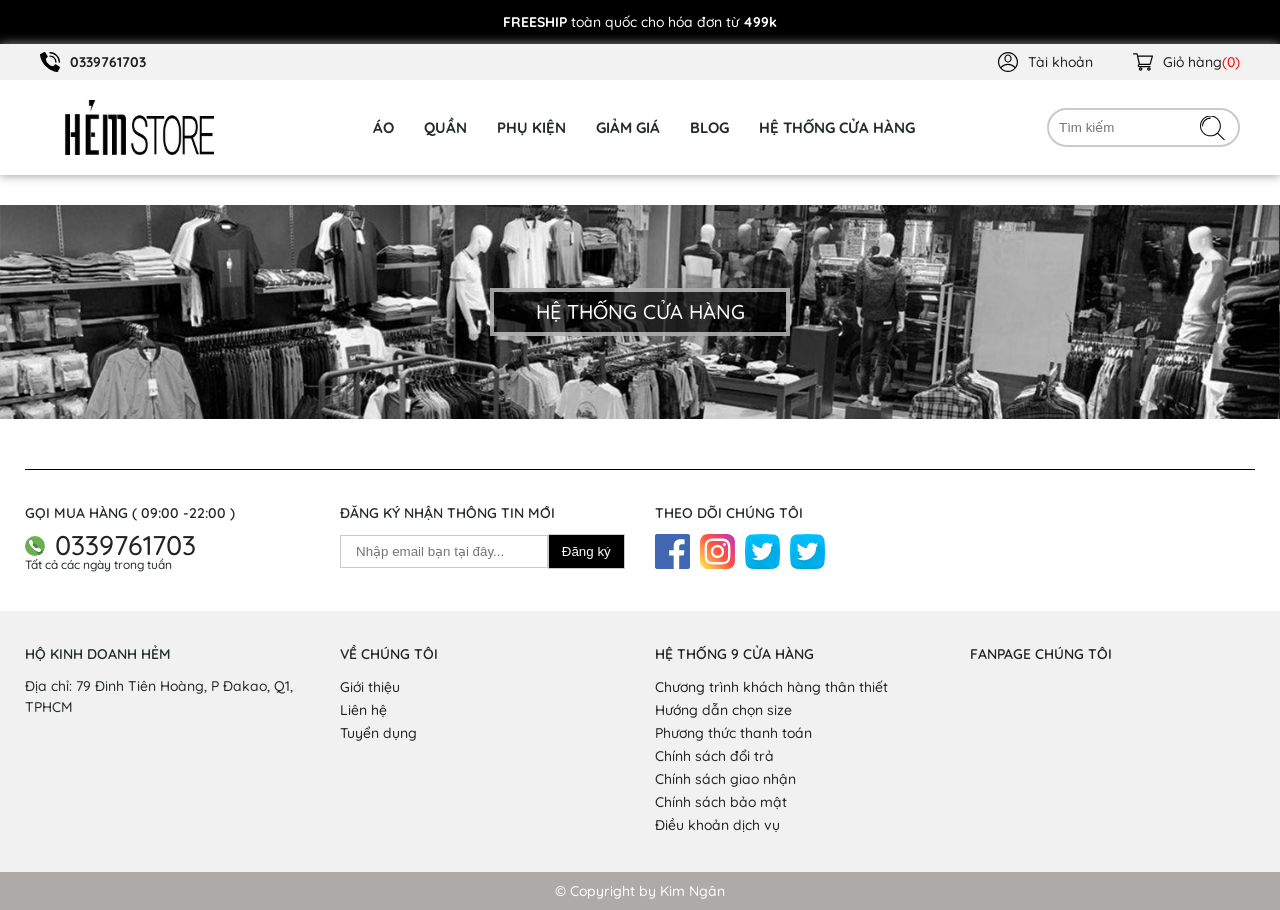
==== about-us.html @ 25de71e9 "update" ====
<!DOCTYPE html>
<html>

<head>
	<meta charset="UTF-8" />
	<meta name="viewport" content="width=device-width, initial-scale=1.0" />
	<meta http-equiv="X-UA-Compatible" content="IE=edge,chrome=1" />
	<title>HẺM STORE</title>
	<link rel="icon" href="img/favico.jpg">
	<meta name="title" content="" />
	<meta name="description" content="" />
	<meta property="og:locale" content="vi" />
	<meta property="og:type" content="article" />
	<meta property="og:title" content="Trang chủ" />
	<meta property="og:description" content="" />
	<meta property="og:url" content="" />
	<meta property="og:site_name" content="" />
	<meta property="og:image" content="" />

	<link rel="stylesheet" href="dest/style.min.css">
	<link rel="stylesheet" href="dest/fonts.css">
	<link rel="stylesheet" href="dest/stylelibs.min.css">
</head>

<body>
	<div class="loading-screen">
		<div class="loading">
			<span></span>
			<span></span>
			<span></span>
			<span></span>
		</div>
	</div>
	<div class="wrapper">
		<!-- camping topbar -->
		<div class="noti-minigame">
			<p>
				<b>FREESHIP</b>
				toàn quốc cho hóa đơn từ
				<b>499k</b>
			</p>
		</div>
		<!-- end topbar -->
		<!-- start header -->
		<header>
			<!-- header top -->
			<nav class="header-top">
				<div class="container-fluid">
					<div class="header-top__menu">
						<ul>
							<li class="tel">
								<a href="tel:0339761703">
									<img src="img/phone-call.svg" alt="" class="svg">
									<span>0339761703</span>
								</a>
							</li>
							<li>
								<a href="user.html" >
									<img src="img/account.svg" alt="" class="svg">
									<span>Tài khoản</span>
								</a>
							</li>
							<li>
								<a href="" class="cart" data-togle ="cart-section">
									<img src="img/shopping-cart.svg" alt="" class="svg">
									<span>Giỏ hàng</span>
								</a>
							</li>
						</ul>
					</div>
				</div>
			</nav>
			<!-- end header top -->
			<!-- menu desktop -->
			<nav class="header-desktop ">
				<div class="container-fluid">
					<div class="header-desktop__menu">
						<div class="logo">
							<a href="index.html">
								<img src="img/logo.png" alt="">
							</a>
						</div>
						<ul class="menu">
							<li>
								<a href="shirt.html">
									<span>áo</span>
									<div class="sub-menu">
										<ul>
											<li><a href="t-shirt.html">Áo Thun</a></li>
											<li><a href="sm-shirt.html">Áo Sơ Mi</a></li>
											<li><a href="polo-shirt.html">Áo Polo</a></li>
											<li><a href="coat.html">Áo Khoác</a></li>
										</ul>
										<div class="sub-menu__img">
											<a href="#" class="img">
												<img src="img/img_8402_thumb.jpg" alt="">
												<p class="sub-img">
													Sơ mi nam STS ngắn tay SASM48
												</p>
											</a href="#">
											<a href="#" class="img">
												<img src="img/img_7818_thumb.jpg" alt="">
												<p class="sub-img">
													Sơ mi nam STS cotton sọc lớn SASM47
												</p>
											</a href="#">
											<a href="#" class="img">
												<img src="img/IMG_7524_thumb.jfif" alt="">
												<p class="sub-img">
													Sơ mi nam STS cotton sọc nhỏ SASM46
												</p>
											</a href="#">
										</div>
									</div>
								</a>
							</li>
							<li>
								<a href="trousers.html">
									<span>quần</span>
									<div class="sub-menu">
										<ul>
											<li><a href="jean-nam.html">Quần Jean Nam</a></li>
											<li><a href="kaki.html">Quần kaki</a></li>
											<li><a href="short.html">Quần Short Nam</a></li>
											<li><a href="quan-tay.html">Quần Tây</a></li>
											<li><a href="quan-lot.html">Quần Lót Nam</a></li>
										</ul>
										<div class="sub-menu__img">
											<a href="#" class="img">
												<img src="img/img_6609_thumb.jpg" alt="">
												<p class="sub-img">
													Quần short STS slimfit SAQS29
												</p>
											</a href="#">
											<a href="#" class="img">
												<img src="img/img_6423_thumb.jpg" alt="">
												<p class="sub-img">
													Quần short STS kaki SAQS28
												</p>
											</a href="#">
											<a href="#" class="img">
												<img src="img/untitled_102_thumb.jpg" alt="">
												<p class="sub-img">
													Quần tây nam STS SAQT08
												</p>
											</a href="#">
										</div>
									</div>
								</a>
							</li>
							<li>
								<a href="accessories.html">
									<span>phụ kiện</span>
									<div class="sub-menu">
										<ul>
											<li><a href="tat-nam.html">Tất Nam</a></li>
											<li><a href="day-lung.html">Dây lưng</a></li>
											<li><a href="non.html">Nón Mũ</a></li>
										</ul>
										<div class="sub-menu__img">
											<a href="#" class="img">
												<img src="img/img_4097_copy_thumb.jpg" alt="">
												<p class="sub-img">
													Mũ lưỡi trai vải nhung MU01
												</p>
											</a href="#">
											<a href="#" class="img">
												<img src="img/photo6257934382006381290_thumb.jpg" alt="">
												<p class="sub-img">
													Tất nam ZR pack TAT122002
												</p>
											</a href="#">
											<a href="#" class="img">
												<img src="img/photo6219665179721968654_thumb.jpg" alt="">
												<p class="sub-img">
													Tất nam HM TAT122001
												</p>
											</a href="#">
										</div>
									</div>
								</a>
							</li>
							<li>
								<a href="discount.html">
									<span>giảm giá</span>
								</a>
							</li>
							<li>
								<a href="blog.html">
									<span>blog</span>
								</a>
							</li>
							<li>
								<a href="contact.html">
									<span>hệ thống cửa hàng</span>
								</a>
							</li>
						</ul>
						<div class="search">
							<input type="text" placeholder="Tìm kiếm">
							<a href="">
								<img src="img/search.svg" alt="" class="svg search">
							</a>
						</div>
					</div>
				</div>
			</nav>
			<!--end menu desktop -->
			<!-- menu tablet -->
			<div class="header-tablet">
				<div class="container-fluid">
					<nav class="header-tablet__menu">
						<ul>
							<li class="hamburger">
								<span></span>
								<span></span>
								<span></span>
							</li>
							<li class="logo">
								<a href="index.html">
									<img src="img/logo.png" alt="">
								</a>
							</li>
						</ul>
						<ul class="icon-social">
							<li class="search">
								<img src="img/loupe.svg" alt="" class="svg search">
							</li>
						</ul>
						<ul class="icon-social__mobile">
							<li class="search">
								<a href="">
									<img src="img/loupe.svg" alt="" class="svg">
								</a>
							</li>
							<li class="cart">
								<a href="cart.html">
									<img src="img/shopping-cart.svg" alt="" class="svg">
								</a>
							</li>
							<li class="sign-in">
								<a href="user.html">
									<img src="img/account.svg" alt="" class="svg">
								</a>
							</li>
							<li class="phone">
								<a href="tel:0339761703">
									<img src="img/phone-call.svg" alt="" class="svg">
								</a>
							</li>
						</ul>
					</nav>
				</div>
				<div class="menu-mobile menu-tablet">
					<div class="menu-mobile__wrap">
						<ul class="menu-mobile__list">
							<li>
								<a href="shirt.html" class="items">áo</a>
								<a href="#" class="btn-sub">
									<img src="img/right-arrow-angle.svg" alt="svg" class="svg">
								</a>
								<ul class="sub-menu">
									<li><a href="t-shirt.html">Áo Thun</a></li>
									<li><a href="sm-shirt.html">Áo Sơ Mi</a></li>
									<li><a href="polo-shirt.html">Áo Polo</a></li>
									<li><a href="coat.html">Áo Khoác</a></li>
								</ul>
							</li>
							<li>
								<a href="trousers.html" class="items">quần</a>
								<a href="#" class="btn-sub">
									<img src="img/right-arrow-angle.svg" alt="svg" class="svg">
								</a>
								<ul class="sub-menu">
									<li><a href="jean-nam.html">Quần Jean Nam</a></li>
									<li><a href="kaki.html">Quần kaki</a></li>
									<li><a href="short.html">Quần Short Nam</a></li>
									<li><a href="quan-tay.html">Quần Tây</a></li>
									<li><a href="quan-lot.html">Quần Lót Nam</a></li>
								</ul>
							</li>
							<li>
								<a href="accessories.html" class="items">phụ kiện</a>
								<a href="#" class="btn-sub">
									<img src="img/right-arrow-angle.svg" alt="svg" class="svg">
								</a>
								<ul class="sub-menu">
									<li><a href="tat-nam.html">Tất Nam</a></li>
									<li><a href="day-lung.html">Dây lưng</a></li>
									<li><a href="non.html">Nón Mũ</a></li>
								</ul>
							</li>
							<li>
								<a href="discount.html" class="items">giảm giá</a>
							</li>
							<li>
								<a href="blog.html" class="items">blog</a>
							</li>
							<li>
								<a href="contact.html" class="items">Hệ thống cửa hàng</a>
							</li>
							<li class="tel">
								<a href="tel:0339761703" class="items">
									<img src="img/phone-call.svg" alt="" class="svg">
									<span>0339761703</span>
								</a>
							</li>
						</ul>
					</div>
				</div>
			</div>
			<!--end  menu tablet -->

		</header>
		<!-- end header -->
		<main >

		</main>
		<footer>
			<section class="shop__system-section">
				<div class="shop-img">
					<img src="img/img-store.jpg" alt="">
					<div class="text">
						<a href="contact.html">Hệ thống cửa hàng</a>
					</div>
				</div>
			</section>
			<div class="footer-top">
				<div class="container">
					<div class="footer-top__wrap">
						<div class="row footer-top__list">
							<div class="col-lg-3 col-md-4 col-sm-6">
								<div class="footer-content">
									<h3>GỌI MUA HÀNG ( 09:00 -22:00 )</h3>
									<ul>
										<li class="tel">
											<a href="tel:0339761703">
												<img src="img/phone.svg" alt="" class="svg">
												<span>
													0339761703
												</span>
											</a>
										</li>
										<li>
											<p>Tất cả các ngày trong tuần</p>
										</li>
									</ul>
								</div>
							</div>
							<div class="col-lg-3 col-md-4 col-sm-6">
								<div class="footer-content">
									<h3>ĐĂNG KÝ NHẬN THÔNG TIN MỚI</h3>
									<form action="">
										<div class="form-group">
											<input type="email" placeholder="Nhập email bạn tại đây...">
											<button type="submit">
												Đăng ký
											</button>
										</div>
									</form>
								</div>
							</div>
							<div class="col-lg-3 col-md-4">
								<div class="footer-content">
									<h3>THEO DÕI CHÚNG TÔI</h3>
									<ul class="icon">
										<li>
											<a href="#">
												<img src="img/facebook.svg" alt="" class="svg">
											</a>
										</li>
										<li>
											<a href="#">
												<img src="img/instagram.svg" alt="" class="svg">
											</a>
										</li>
										</li>
										<li>
											<a href="#">
												<img src="img/twitter.svg" alt="" class="svg">
											</a>
										</li>
										<li>
											<a href="#">
												<img src="img/twitter.svg" alt="" class="svg">
											</a>
										</li>
									</ul>
								</div>
							</div>
						</div>
					</div>
				</div>
			</div>
			<div class="footer-bottom">
				<div class="container">
					<div class="row">
						<div class="col-lg-3 col-md-3 col-sm-6">
							<div class="footer-content">
								<h3>
									HỘ KINH DOANH HẺM
								</h3>
								<p>
									Địa chỉ: 79 Đinh Tiên Hoàng, P Đakao, Q1, TPHCM
								</p>
							</div>
						</div>
						<div class="col-lg-3 col-md-3 col-sm-6">
							<div class="footer-content">
								<h3>
									<a href="about-us.html">
										VỀ CHÚNG TÔI
									</a>
								</h3>
								<ul>
									<li>
										<a href="introduce.html">Giới thiệu</a>
									</li>
									<li>
										<a href="con.html">Liên hệ</a>
									</li>
									<li>
										<a href="recruitment.html">Tuyển dụng</a>
									</li>
								</ul>
							</div>
						</div>
						<div class="col-lg-3 col-md-3 col-sm-6">
							<div class="footer-content">
								<h3>
									<a href="contact.html">
										HỆ THỐNG 9 CỬA HÀNG
									</a>
								</h3>
								<ul>
									<li>
										<a href="#">Chương trình khách hàng thân thiết</a>
									</li>
									<li>
										<a href="#">Hướng dẫn chọn size</a>
									</li>
									<li>
										<a href="#">Phương thức thanh toán</a>
									</li>
									<li>
										<a href="#">Chính sách đổi trả</a>
									</li>
									<li>
										<a href="#">Chính sách giao nhận</a>
									</li>
									<li>
										<a href="#">Chính sách bảo mật</a>
									</li>
									<li>
										<a href="#">Điều khoản dịch vụ</a>
									</li>
								</ul>
							</div>
						</div>
						<div class="col-lg-3 col-md-3 col-sm-6">
							<div class="footer-content">
								<h3>
									<a href="contact.html">
										FANPAGE CHÚNG TÔI
									</a>
								</h3>
							</div>
						</div>
					</div>
				</div>
			</div>
			<div class="coppyright">
				<p>
					© Copyright by Kim Ngân
				</p>
			</div>
		</footer>
		<!-- end carousel -->
		<div class="back-to-top">
			<span>Về đầu trang</span>
			<div class="line"></div>
		</div>
	</div>
	<!-- popup product items -->
	<!-- popup product items -->
	<!-- shopping cart  -->
	<div class="cart-section">
		<div class="cart-container">
			<div class="cart-title">
				<p>Giỏ hàng</p>
				<div class="close">
				</div>
			</div>
			<div class="cart-text">
				<span class="text">Bạn đang có <b>0</b> sản phẩm trong giỏ hàng.</span>
			</div>
			<div class="cart-view">
				<table id="cart-view">
					<tbody>
						<tr>
							<td>Hiện chưa có sản phẩm</td>
						</tr>
					</tbody>
				</table>
				<span class="line"></span>
			</div>
			<div class="total">
				<h3>
					Tổng tiền tạm tính
				</h3>
				<p class="price">
					<b>0</b>₫
				</p>
				<a href="" class="btn btn-order">tiến hành đặt hàng</a>
			</div>
		</div>
		<div class="overlay"></div>

	</div>
	<!--end shopping cart  -->
<!-- search mobile -->
<!-- search mobile -->
<div class="search-mobile">
	<div class="search-container"> 
		<div class="search-title">
			<p>Tìm Kiếm</p>
			<div class="close">
			</div>
		</div>
		<form action="">
			<div class="form-group">
				<input type="search" placeholder="Tìm kiếm...">
				<a href="" class="btn btn-search">
					<img src="img/search.svg" alt="" class="svg">
				</a>
			</div>
		</form>
	</div>
	<div class="overlay"></div>
</div>
<!-- end search mobile -->
	<!-- javascript -->
	<script type="text/javascript" src="dest/jsmain.min.js"></script>
	<script type="text/javascript" src="js/main.js"></script>
</body>

</html>
---- dest/style.min.css ----
html,body,div,span,applet,object,iframe,h1,h2,h3,h4,h5,h6,p,blockquote,pre,a,abbr,acronym,address,big,cite,code,del,dfn,em,img,ins,kbd,q,s,samp,small,strike,strong,sub,sup,tt,var,b,u,i,center,dl,dt,dd,ol,ul,li,fieldset,form,label,legend,table,caption,tbody,tfoot,thead,tr,th,td,article,aside,canvas,details,embed,figure,figcaption,footer,header,hgroup,menu,nav,output,ruby,section,summary,time,mark,audio,video{margin:0;padding:0;border:0;font-size:100%;font:inherit;vertical-align:baseline}article,aside,details,figcaption,figure,footer,header,hgroup,menu,nav,section{display:block}body{line-height:1}ol,ul{list-style:none}blockquote,q{quotes:none}blockquote:before,blockquote:after,q:before,q:after{content:'';content:none}table{border-collapse:collapse;border-spacing:0}*{-webkit-font-smoothing:antialiased;-moz-osx-font-smoothing:grayscale;font-smoothing:antialiased;text-rendering:optimizeLegibility;box-sizing:border-box;appearance:none;-moz-appearance:none;-webkit-appearance:none}html,body{width:100%;max-width:1920px;-webkit-font-smoothing:antialiased;margin:auto;color:#252a2b;font-family:m;font-size:14px;background:#fff;position:relative}html::-webkit-scrollbar,body::-webkit-scrollbar{width:4px}html::-webkit-scrollbar-track,body::-webkit-scrollbar-track{background:#000}html::-webkit-scrollbar-thumb,body::-webkit-scrollbar-thumb{background:#2b2b2b}html .mainwrapper,body .mainwrapper{width:100%;margin:auto}body{overflow:inherit}body.overflow{overflow:hidden}.back-to-top{display:flex;align-items:center;position:fixed;bottom:100px;right:-50px;z-index:60;cursor:pointer;transform:rotate(-90deg);transition:.4s;opacity:0;pointer-events:none;user-select:none}@media screen and (min-width: 320px) and (max-width: 767px){.back-to-top{right:-65px}}.back-to-top.active{opacity:1;pointer-events:auto}.back-to-top:hover{bottom:120px}.back-to-top:hover span{color:#918686}.back-to-top:hover .line{background-color:#918686}.back-to-top span{font-weight:m;transition:.4s;text-transform:uppercase}.back-to-top .line{display:block;width:70px;height:1px;background:#000;margin-left:10px}a{color:#222;text-decoration:none;display:block}img{display:block;margin:auto;max-width:100%}strong{font-family:bb}.-lv1{font-size:100px;font-family:b;line-height:100px;color:#fff;text-transform:none;font-weight:normal;margin:0}.-lv1 a{font-size:100px;font-family:g;line-height:100px;color:#fff;text-transform:none}svg{width:20px;height:auto}.overlay{background:rgba(0,0,0,0.6);position:absolute;top:0;left:0;width:100%;height:100%;display:block;z-index:122}.hamburger{width:40px;height:20px;position:relative;transform:rotate(0deg);transition:0.5s ease-in-out;cursor:pointer}@media screen and (min-width: 320px) and (max-width: 767px){.hamburger{width:35px;height:18px}}.hamburger.open span:nth-child(1){transform:rotate(45deg);top:-6px;left:3px}@media screen and (min-width: 320px) and (max-width: 767px){.hamburger.open span:nth-child(1){transform:rotate(50deg);top:-4px;left:3px}}.hamburger.open span:nth-child(2){width:0%;opacity:0}.hamburger.open span:nth-child(3){transform:rotate(-45deg);top:22px;left:3px}@media screen and (min-width: 320px) and (max-width: 767px){.hamburger.open span:nth-child(3){transform:rotate(-50deg);top:23px;left:4px}}.hamburger span{display:block;position:absolute;height:4px;width:100%;background:#000;border-radius:9px;opacity:1;left:0;transform:rotate(0deg);transition:0.25s ease-in-out}.hamburger span:nth-child(1){top:0px;transform-origin:left center}.hamburger span:nth-child(2){top:10px;transform-origin:left center}.hamburger span:nth-child(3){top:20px;transform-origin:left center}.btn-hover{overflow:hidden;position:relative;margin:0px 15px}@media screen and (min-width: 320px) and (max-width: 767px){.btn-hover{margin:0 10px}}.btn-hover:hover a{color:#fff}.btn-hover:hover span{width:350px;height:350px}.btn-hover a{display:block;font-size:11px;font-weight:bold;color:#12110f;padding:11px 0;border:1px solid #585958;position:relative;z-index:2;transition:color 400ms ease;overflow:hidden;width:150px;text-align:center}@media screen and (min-width: 320px) and (max-width: 767px){.btn-hover a{font-size:10px}}.btn-hover span{position:absolute;width:0;height:0;left:0;top:0;transform:translate(-50%, -50%);border-radius:40%;background:#000;transition:600ms ease;z-index:1}h2.heading{text-transform:uppercase;display:inline-block;color:#000;line-height:1.1;font-size:24px;font-family:semi;margin-bottom:30px}@media screen and (max-width: 991px){h2.heading{font-size:26px}}@media screen and (min-width: 320px) and (max-width: 767px){h2.heading{font-size:22px;margin-bottom:24px}}.modal{position:fixed;top:0;right:0;bottom:0;left:0;z-index:150;-webkit-overflow-scrolling:touch;outline:0;opacity:0;pointer-events:none;transition:.4s}@media (max-width: 991px){.modal{display:none}}.modal.active{opacity:1;pointer-events:auto}.modal.active .modal-container{transform:scale(1)}.modal .modal-container{background:#fff;width:90%;margin:3% auto;padding:30px 15px;overflow:auto;position:relative;max-width:1000px;min-height:80%;z-index:999;transform:scale(0);transition:.4s}.modal .modal-container .modal-items{display:flex}.modal .modal-container .modal-items .carousel-thumb{width:10%;overflow:hidden;padding-right:20px}.modal .modal-container .modal-items .carousel-thumb .thumb-item{padding:4px;border:1px solid #b1b6b1;cursor:pointer}.modal .modal-container .modal-items .carousel-thumb .thumb-item:not(:last-child){margin-bottom:5px}.modal .modal-container .modal-items .carousel-thumb .thumb-item.active{border:1px solid #343534}.modal .modal-container .modal-items .modal-carousel{width:50%}.modal .modal-container .modal-items .modal-carousel .img{width:100%}.modal .modal-container .modal-items .modal-details{width:40%;max-height:600px;overflow-y:auto;padding:0 15px;margin-top:15px}.modal .modal-container .modal-items .modal-details::-webkit-scrollbar{width:6px;height:0;background-color:#f5f5f5}.modal .modal-container .modal-items .modal-details::-webkit-scrollbar-thumb{background:#000}.modal .modal-container .modal-items .modal-details h3{font-size:16px;font-weight:700;margin:0 0 10px;line-height:initial;font-family:semi}.modal .modal-container .modal-items .modal-details .pro-soldold{border-bottom:1px dotted #a5a3a3;display:block;padding-bottom:10px}.modal .modal-container .modal-items .modal-details .pro-soldold b{font-family:b}.modal .modal-container .modal-items .modal-details .price{font-family:semi;line-height:1.75;display:inline-block;padding:7px 0}.modal .modal-container .modal-items .modal-details .color{font-size:13px;text-align:left;font-family:b;text-transform:uppercase;width:100%}.modal .modal-container .modal-items .modal-details .color span{font-family:regular;margin-left:10px}.modal .modal-container .modal-items .modal-details .product-color{display:flex;align-items:center;padding:10px 0}.modal .modal-container .modal-items .modal-details .product-color .img{width:40px;height:40px;border:1px solid #b3b2b2;border-radius:50%;padding:3px;margin-right:12px;cursor:pointer;position:relative}.modal .modal-container .modal-items .modal-details .product-color .img.active{border-color:#000}.modal .modal-container .modal-items .modal-details .product-color .img:hover p{opacity:1}.modal .modal-container .modal-items .modal-details .product-color .img img{border-radius:50%}.modal .modal-container .modal-items .modal-details .product-color .img P{position:absolute;top:-25px;right:-10px;background:#000;color:#fff;z-index:9;border-radius:4px;padding:4px 5px;text-align:center;opacity:0;display:inline-block;width:55px}.modal .modal-container .modal-items .modal-details .size p{font-size:13px;font-family:b;text-transform:uppercase;width:100%}.modal .modal-container .modal-items .modal-details .size .size-items{display:flex;align-items:center;flex-wrap:wrap}.modal .modal-container .modal-items .modal-details .size .size-items p{font-family:semi;padding:10px 2px;border:1px solid #a5a3a3;display:inline-block;margin:7px 0 15px 7px;width:33.33%;text-align:center;cursor:pointer}.modal .modal-container .modal-items .modal-details .size .size-items p.active{border-color:#000}.modal .modal-container .modal-items .modal-details .add-to-cart{margin-bottom:10px}.modal .modal-container .modal-items .modal-details .add-to-cart p{display:inline-block;font-size:16px;font-family:m;text-transform:uppercase;padding:13px 18px;background:#000;color:#fff;cursor:pointer}.modal .modal-container .modal-items .modal-details .accordion .accordion-items{border-bottom:1px dotted #a5a3a3;margin:10px 0}.modal .modal-container .modal-items .modal-details .accordion .accordion-items .title{display:flex;align-items:center;justify-content:space-between;cursor:pointer}.modal .modal-container .modal-items .modal-details .accordion .accordion-items .title.active .see::after{opacity:0}.modal .modal-container .modal-items .modal-details .accordion .accordion-items .title .see{display:block;width:16px;height:2px;background:#000;position:relative}.modal .modal-container .modal-items .modal-details .accordion .accordion-items .title .see::after{content:"";position:absolute;top:-15px;left:50%;transform:translate(-50%, 50%);height:16px;width:2px;display:block;background:#000;transition:.4s}.modal .modal-container .modal-items .modal-details .accordion .accordion-items .content{padding:2px 0 5px 0;display:none}.modal .modal-container .modal-items .modal-details .accordion .accordion-items .content p{font-family:regular;font-size:13px}.modal .modal-container .modal-items .modal-details .accordion .accordion-items .content ul li{font-size:13px;font-family:regular;line-height:1.85}.modal .modal-container .modal-items .modal-details .accordion .accordion-items .content ul li p{font-size:15px}.modal .modal-container .modal-items .modal-details .details{text-align:center;padding-top:10px}.modal .modal-container .modal-items .modal-details .details a{border-bottom:1px dotted #a5a3a3;display:inline-block}.modal .modal-container .close{top:10px;right:10px}.tab .tab-title{display:flex;align-items:center;flex-wrap:wrap}.tab .tab-title ul.tab-menu{display:flex;align-items:center;padding-left:15px;overflow-x:auto;flex-wrap:wrap-reverse}.tab .tab-title ul.tab-menu li{color:#000;font-weight:700;font-size:14px;text-transform:uppercase;font-weight:700;padding-bottom:5px;cursor:pointer;margin-right:20px;border-bottom:2px solid transparent;-webkit-user-select:none;-moz-user-select:none;-ms-user-select:none;user-select:none;line-height:26px}@media screen and (min-width: 320px) and (max-width: 767px){.tab .tab-title ul.tab-menu li{font-size:12px;margin-right:16px}}.tab .tab-title ul.tab-menu li.active{border-color:#000}.close{position:absolute;right:32px;top:44px;width:32px;height:32px;opacity:0.3;cursor:pointer}.close:hover{opacity:1}.close:before,.close:after{position:absolute;left:15px;content:" ";height:33px;width:2px;background-color:#333}.close::before{transform:rotate(45deg)}.close::after{transform:rotate(-45deg)}.product-section{padding:30px 0}.product-section .product-mobile{display:none}@media screen and (min-width: 320px) and (max-width: 767px){.product-section .product-mobile{display:block}.product-section .product-mobile .product-items{width:50%;padding:0 5px}.product-section .product-mobile .product-items__img{padding:0;border:none !important}.product-section .product-mobile .product-items .action{opacity:1;pointer-events:auto}}@media screen and (min-width: 320px) and (max-width: 767px) and (max-width: 991px){.product-section .product-mobile .product-items .action .action{display:none !important}}@media screen and (min-width: 320px) and (max-width: 767px){.product-section{padding:20px 0}}.product-section .tab-list{display:none}.product-section .tab-list.active{display:block}@media screen and (min-width: 320px) and (max-width: 767px){.product-section .product-list{display:none}}.product-section .product-items{margin:10px 0}.product-section .product-items:hover .action{opacity:1;pointer-events:auto}.product-section .product-items:hover .product-items__img{border-color:#cacaca}.product-section .product-items__img{padding:13px;border-bottom:none;border:1px solid transparent;text-align:center}.product-section .product-items__img a .product-img{position:relative;overflow:hidden;margin-bottom:10px}.product-section .product-items__img a .product-img img{width:100%}.product-section .product-items__img a .product-img:hover img{opacity:0}.product-section .product-items__img a .product-img:hover img.img-hover{opacity:1}.product-section .product-items__img a .product-img .img-hover{position:absolute;top:0;left:0;width:100%;height:100%;opacity:0}.product-section .product-items__img a .product-img img{transition:.4s}.product-section .product-items__img a p{line-height:20px;overflow:hidden;-webkit-line-clamp:1;-webkit-box-orient:vertical;display:-webkit-box;font-size:13px;color:#252a2b}.product-section .product-items__img .price{display:flex;align-items:center;justify-content:center;line-height:21px;font-size:14px}.product-section .product-items__img .price span{color:#666;font-family:m;text-decoration-line:line-through}.product-section .product-items h3{font-family:semi;color:#000;margin:0;margin-right:10px;line-height:21px}.product-section .product-items .discount h3{color:#ff0404}.product-section .product-items .action{display:flex;align-items:center;background:#000;padding:3px 0;opacity:0;pointer-events:none;transition:.4s}.product-section .product-items .action a{display:flex;align-items:center;justify-content:center;color:#fff;max-width:50%;flex-basis:50%;padding:4px 0;font-size:13px}.product-section .product-items .action a:nth-child(1){border-right:1px solid #fff}.product-section .product-items .action a svg{width:15px;height:auto;margin-right:5px}.product-section .product-items .action a svg path{fill:#fff}.breadcrumb-section{padding:30px 0}.breadcrumb-section ul{display:flex;align-items:center;flex-wrap:wrap;padding:8px 15px;list-style:none;background-color:#f5f5f5;border-radius:4px}.breadcrumb-section ul li{font-size:13px;color:#777;font-style:italic;line-height:1.6;position:relative;padding-right:15px}.breadcrumb-section ul li:not(:first-child){padding-left:12px}.breadcrumb-section ul li:not(:last-child)::before{content:">>";position:absolute;top:50%;right:0;transform:translateY(-50%)}.breadcrumb-section ul li a{display:flex;align-items:center;padding-right:12px;font-style:italic}.breadcrumb-section ul li a img{width:11px;height:auto;margin-right:5px}.filter{display:flex;align-items:center;justify-content:space-between}.filter-category{display:flex;align-items:center;max-width:55%;flex-basis:55%;position:relative}@media (max-width: 1200px){.filter-category{max-width:65%;flex-basis:65%}}.filter-category .filter-group{position:absolute;top:80%;left:40px;width:100%;z-index:21;background:#fff;display:flex}.filter-category .filter-group .filter-item{max-width:25%;flex-basis:25%}.filter-category .filter-group .filter-item .color{display:flex;align-items:center;flex-wrap:wrap}.filter-category .filter-group .filter-item .color input{max-width:calc(100% / 4);flex-basis:calc(100% / 4)}.filter-category p{text-transform:uppercase;width:80px}.filter-category__menu{max-width:90%;flex-basis:90%;display:flex;align-items:center}.filter-category__menu ul{width:100%;display:flex;align-items:center;cursor:pointer}@media screen and (max-width: 991px){.filter-category__menu ul{display:none}}.filter-category__menu ul li{display:flex;align-items:center;margin-right:30px}.filter-category__menu ul li span{font-family:semi;font-size:16px}.filter svg{width:13px;margin-left:3px}.filter-select{display:flex;align-items:center}.filter-select p{font-family:semi;font-size:16px}@media screen and (max-width: 991px){.filter-select p{display:none}}.filter-select .select-box{position:relative;margin-left:10px;width:150px}.filter-select .select-box .default{user-select:none}.filter-select .select-box ul{position:absolute;top:100%;left:0;z-index:21;background:#555;width:100%;transform:translateY(6px);display:none}.filter-select .select-box ul li{padding:7px 13px;color:#fff;cursor:pointer;font-size:15px;transition:.4s}.filter-select .select-box ul li:hover{background:#636363}.pagination{padding-top:20px}.pagination ul{display:flex;align-items:center;justify-content:center}.pagination ul li{padding:0 4px}.pagination ul li a{width:30px;height:30px;border:1px solid #000;display:flex;display:flex;align-items:center;justify-content:center;font-size:17px;font-family:semi}.pagination ul li a:hover{background:#000;color:#fff}.pagination ul li a.current{background:#000;color:#fff}/*!
 * Bootstrap Grid v4.0.0 (https://getbootstrap.com)
 * Copyright 2011-2018 The Bootstrap Authors
 * Copyright 2011-2018 Twitter, Inc.
 * Licensed under MIT (https://github.com/twbs/bootstrap/blob/master/LICENSE)
 */@-ms-viewport{width:device-width}html{box-sizing:border-box;-ms-overflow-style:scrollbar}*,*::before,*::after{box-sizing:inherit}.container{width:100%;padding-right:15px;padding-left:15px;margin-right:auto;margin-left:auto}@media (min-width: 576px){.container{max-width:540px}}@media (min-width: 768px){.container{max-width:720px}}@media (min-width: 992px){.container{max-width:960px}}@media (min-width: 1200px){.container{max-width:1260px}}.container-fluid{width:100%;padding-right:40px;padding-left:40px;margin-right:auto;margin-left:auto}@media (max-width: 1025px){.container-fluid{padding:0 15px}}.row{display:-webkit-box;display:-ms-flexbox;display:flex;-ms-flex-wrap:wrap;flex-wrap:wrap;margin-right:-15px;margin-left:-15px}.no-gutters{margin-right:0;margin-left:0}.no-gutters>.col,.no-gutters>[class*="col-"]{padding-right:0;padding-left:0}.col-1,.col-2,.col-3,.col-4,.col-5,.col-6,.col-7,.col-8,.col-9,.col-10,.col-11,.col-12,.col,.col-auto,.col-sm-1,.col-sm-2,.col-sm-3,.col-sm-4,.col-sm-5,.col-sm-6,.col-sm-7,.col-sm-8,.col-sm-9,.col-sm-10,.col-sm-11,.col-sm-12,.col-sm,.col-sm-auto,.col-md-1,.col-md-2,.col-md-3,.col-md-4,.col-md-5,.col-md-6,.col-md-7,.col-md-8,.col-md-9,.col-md-10,.col-md-11,.col-md-12,.col-md,.col-md-auto,.col-lg-1,.col-lg-2,.col-lg-3,.col-lg-4,.col-lg-5,.col-lg-6,.col-lg-7,.col-lg-8,.col-lg-9,.col-lg-10,.col-lg-11,.col-lg-12,.col-lg,.col-lg-auto,.col-xl-1,.col-xl-2,.col-xl-3,.col-xl-4,.col-xl-5,.col-xl-6,.col-xl-7,.col-xl-8,.col-xl-9,.col-xl-10,.col-xl-11,.col-xl-12,.col-xl,.col-xl-auto{position:relative;width:100%;min-height:1px;padding-right:15px;padding-left:15px}.col{-ms-flex-preferred-size:0;flex-basis:0;-webkit-box-flex:1;-ms-flex-positive:1;flex-grow:1;max-width:100%}.col-auto{-webkit-box-flex:0;-ms-flex:0 0 auto;flex:0 0 auto;width:auto;max-width:none}.col-1{-webkit-box-flex:0;-ms-flex:0 0 8.333333%;flex:0 0 8.333333%;max-width:8.333333%}.col-2{-webkit-box-flex:0;-ms-flex:0 0 16.666667%;flex:0 0 16.666667%;max-width:16.666667%}.col-3{-webkit-box-flex:0;-ms-flex:0 0 25%;flex:0 0 25%;max-width:25%}.col-4{-webkit-box-flex:0;-ms-flex:0 0 33.333333%;flex:0 0 33.333333%;max-width:33.333333%}.col-5{-webkit-box-flex:0;-ms-flex:0 0 41.666667%;flex:0 0 41.666667%;max-width:41.666667%}.col-6{-webkit-box-flex:0;-ms-flex:0 0 50%;flex:0 0 50%;max-width:50%}.col-7{-webkit-box-flex:0;-ms-flex:0 0 58.333333%;flex:0 0 58.333333%;max-width:58.333333%}.col-8{-webkit-box-flex:0;-ms-flex:0 0 66.666667%;flex:0 0 66.666667%;max-width:66.666667%}.col-9{-webkit-box-flex:0;-ms-flex:0 0 75%;flex:0 0 75%;max-width:75%}.col-10{-webkit-box-flex:0;-ms-flex:0 0 83.333333%;flex:0 0 83.333333%;max-width:83.333333%}.col-11{-webkit-box-flex:0;-ms-flex:0 0 91.666667%;flex:0 0 91.666667%;max-width:91.666667%}.col-12{-webkit-box-flex:0;-ms-flex:0 0 100%;flex:0 0 100%;max-width:100%}.order-first{-webkit-box-ordinal-group:0;-ms-flex-order:-1;order:-1}.order-last{-webkit-box-ordinal-group:14;-ms-flex-order:13;order:13}.order-0{-webkit-box-ordinal-group:1;-ms-flex-order:0;order:0}.order-1{-webkit-box-ordinal-group:2;-ms-flex-order:1;order:1}.order-2{-webkit-box-ordinal-group:3;-ms-flex-order:2;order:2}.order-3{-webkit-box-ordinal-group:4;-ms-flex-order:3;order:3}.order-4{-webkit-box-ordinal-group:5;-ms-flex-order:4;order:4}.order-5{-webkit-box-ordinal-group:6;-ms-flex-order:5;order:5}.order-6{-webkit-box-ordinal-group:7;-ms-flex-order:6;order:6}.order-7{-webkit-box-ordinal-group:8;-ms-flex-order:7;order:7}.order-8{-webkit-box-ordinal-group:9;-ms-flex-order:8;order:8}.order-9{-webkit-box-ordinal-group:10;-ms-flex-order:9;order:9}.order-10{-webkit-box-ordinal-group:11;-ms-flex-order:10;order:10}.order-11{-webkit-box-ordinal-group:12;-ms-flex-order:11;order:11}.order-12{-webkit-box-ordinal-group:13;-ms-flex-order:12;order:12}.offset-1{margin-left:8.333333%}.offset-2{margin-left:16.666667%}.offset-3{margin-left:25%}.offset-4{margin-left:33.333333%}.offset-5{margin-left:41.666667%}.offset-6{margin-left:50%}.offset-7{margin-left:58.333333%}.offset-8{margin-left:66.666667%}.offset-9{margin-left:75%}.offset-10{margin-left:83.333333%}.offset-11{margin-left:91.666667%}@media (min-width: 576px){.col-sm{-ms-flex-preferred-size:0;flex-basis:0;-webkit-box-flex:1;-ms-flex-positive:1;flex-grow:1;max-width:100%}.col-sm-auto{-webkit-box-flex:0;-ms-flex:0 0 auto;flex:0 0 auto;width:auto;max-width:none}.col-sm-1{-webkit-box-flex:0;-ms-flex:0 0 8.333333%;flex:0 0 8.333333%;max-width:8.333333%}.col-sm-2{-webkit-box-flex:0;-ms-flex:0 0 16.666667%;flex:0 0 16.666667%;max-width:16.666667%}.col-sm-3{-webkit-box-flex:0;-ms-flex:0 0 25%;flex:0 0 25%;max-width:25%}.col-sm-4{-webkit-box-flex:0;-ms-flex:0 0 33.333333%;flex:0 0 33.333333%;max-width:33.333333%}.col-sm-5{-webkit-box-flex:0;-ms-flex:0 0 41.666667%;flex:0 0 41.666667%;max-width:41.666667%}.col-sm-6{-webkit-box-flex:0;-ms-flex:0 0 50%;flex:0 0 50%;max-width:50%}.col-sm-7{-webkit-box-flex:0;-ms-flex:0 0 58.333333%;flex:0 0 58.333333%;max-width:58.333333%}.col-sm-8{-webkit-box-flex:0;-ms-flex:0 0 66.666667%;flex:0 0 66.666667%;max-width:66.666667%}.col-sm-9{-webkit-box-flex:0;-ms-flex:0 0 75%;flex:0 0 75%;max-width:75%}.col-sm-10{-webkit-box-flex:0;-ms-flex:0 0 83.333333%;flex:0 0 83.333333%;max-width:83.333333%}.col-sm-11{-webkit-box-flex:0;-ms-flex:0 0 91.666667%;flex:0 0 91.666667%;max-width:91.666667%}.col-sm-12{-webkit-box-flex:0;-ms-flex:0 0 100%;flex:0 0 100%;max-width:100%}.order-sm-first{-webkit-box-ordinal-group:0;-ms-flex-order:-1;order:-1}.order-sm-last{-webkit-box-ordinal-group:14;-ms-flex-order:13;order:13}.order-sm-0{-webkit-box-ordinal-group:1;-ms-flex-order:0;order:0}.order-sm-1{-webkit-box-ordinal-group:2;-ms-flex-order:1;order:1}.order-sm-2{-webkit-box-ordinal-group:3;-ms-flex-order:2;order:2}.order-sm-3{-webkit-box-ordinal-group:4;-ms-flex-order:3;order:3}.order-sm-4{-webkit-box-ordinal-group:5;-ms-flex-order:4;order:4}.order-sm-5{-webkit-box-ordinal-group:6;-ms-flex-order:5;order:5}.order-sm-6{-webkit-box-ordinal-group:7;-ms-flex-order:6;order:6}.order-sm-7{-webkit-box-ordinal-group:8;-ms-flex-order:7;order:7}.order-sm-8{-webkit-box-ordinal-group:9;-ms-flex-order:8;order:8}.order-sm-9{-webkit-box-ordinal-group:10;-ms-flex-order:9;order:9}.order-sm-10{-webkit-box-ordinal-group:11;-ms-flex-order:10;order:10}.order-sm-11{-webkit-box-ordinal-group:12;-ms-flex-order:11;order:11}.order-sm-12{-webkit-box-ordinal-group:13;-ms-flex-order:12;order:12}.offset-sm-0{margin-left:0}.offset-sm-1{margin-left:8.333333%}.offset-sm-2{margin-left:16.666667%}.offset-sm-3{margin-left:25%}.offset-sm-4{margin-left:33.333333%}.offset-sm-5{margin-left:41.666667%}.offset-sm-6{margin-left:50%}.offset-sm-7{margin-left:58.333333%}.offset-sm-8{margin-left:66.666667%}.offset-sm-9{margin-left:75%}.offset-sm-10{margin-left:83.333333%}.offset-sm-11{margin-left:91.666667%}}@media (min-width: 768px){.col-md{-ms-flex-preferred-size:0;flex-basis:0;-webkit-box-flex:1;-ms-flex-positive:1;flex-grow:1;max-width:100%}.col-md-auto{-webkit-box-flex:0;-ms-flex:0 0 auto;flex:0 0 auto;width:auto;max-width:none}.col-md-1{-webkit-box-flex:0;-ms-flex:0 0 8.333333%;flex:0 0 8.333333%;max-width:8.333333%}.col-md-2{-webkit-box-flex:0;-ms-flex:0 0 16.666667%;flex:0 0 16.666667%;max-width:16.666667%}.col-md-3{-webkit-box-flex:0;-ms-flex:0 0 25%;flex:0 0 25%;max-width:25%}.col-md-4{-webkit-box-flex:0;-ms-flex:0 0 33.333333%;flex:0 0 33.333333%;max-width:33.333333%}.col-md-5{-webkit-box-flex:0;-ms-flex:0 0 41.666667%;flex:0 0 41.666667%;max-width:41.666667%}.col-md-6{-webkit-box-flex:0;-ms-flex:0 0 50%;flex:0 0 50%;max-width:50%}.col-md-7{-webkit-box-flex:0;-ms-flex:0 0 58.333333%;flex:0 0 58.333333%;max-width:58.333333%}.col-md-8{-webkit-box-flex:0;-ms-flex:0 0 66.666667%;flex:0 0 66.666667%;max-width:66.666667%}.col-md-9{-webkit-box-flex:0;-ms-flex:0 0 75%;flex:0 0 75%;max-width:75%}.col-md-10{-webkit-box-flex:0;-ms-flex:0 0 83.333333%;flex:0 0 83.333333%;max-width:83.333333%}.col-md-11{-webkit-box-flex:0;-ms-flex:0 0 91.666667%;flex:0 0 91.666667%;max-width:91.666667%}.col-md-12{-webkit-box-flex:0;-ms-flex:0 0 100%;flex:0 0 100%;max-width:100%}.order-md-first{-webkit-box-ordinal-group:0;-ms-flex-order:-1;order:-1}.order-md-last{-webkit-box-ordinal-group:14;-ms-flex-order:13;order:13}.order-md-0{-webkit-box-ordinal-group:1;-ms-flex-order:0;order:0}.order-md-1{-webkit-box-ordinal-group:2;-ms-flex-order:1;order:1}.order-md-2{-webkit-box-ordinal-group:3;-ms-flex-order:2;order:2}.order-md-3{-webkit-box-ordinal-group:4;-ms-flex-order:3;order:3}.order-md-4{-webkit-box-ordinal-group:5;-ms-flex-order:4;order:4}.order-md-5{-webkit-box-ordinal-group:6;-ms-flex-order:5;order:5}.order-md-6{-webkit-box-ordinal-group:7;-ms-flex-order:6;order:6}.order-md-7{-webkit-box-ordinal-group:8;-ms-flex-order:7;order:7}.order-md-8{-webkit-box-ordinal-group:9;-ms-flex-order:8;order:8}.order-md-9{-webkit-box-ordinal-group:10;-ms-flex-order:9;order:9}.order-md-10{-webkit-box-ordinal-group:11;-ms-flex-order:10;order:10}.order-md-11{-webkit-box-ordinal-group:12;-ms-flex-order:11;order:11}.order-md-12{-webkit-box-ordinal-group:13;-ms-flex-order:12;order:12}.offset-md-0{margin-left:0}.offset-md-1{margin-left:8.333333%}.offset-md-2{margin-left:16.666667%}.offset-md-3{margin-left:25%}.offset-md-4{margin-left:33.333333%}.offset-md-5{margin-left:41.666667%}.offset-md-6{margin-left:50%}.offset-md-7{margin-left:58.333333%}.offset-md-8{margin-left:66.666667%}.offset-md-9{margin-left:75%}.offset-md-10{margin-left:83.333333%}.offset-md-11{margin-left:91.666667%}}@media (min-width: 992px){.col-lg{-ms-flex-preferred-size:0;flex-basis:0;-webkit-box-flex:1;-ms-flex-positive:1;flex-grow:1;max-width:100%}.col-lg-auto{-webkit-box-flex:0;-ms-flex:0 0 auto;flex:0 0 auto;width:auto;max-width:none}.col-lg-1{-webkit-box-flex:0;-ms-flex:0 0 8.333333%;flex:0 0 8.333333%;max-width:8.333333%}.col-lg-2{-webkit-box-flex:0;-ms-flex:0 0 16.666667%;flex:0 0 16.666667%;max-width:16.666667%}.col-lg-3{-webkit-box-flex:0;-ms-flex:0 0 25%;flex:0 0 25%;max-width:25%}.col-lg-4{-webkit-box-flex:0;-ms-flex:0 0 33.333333%;flex:0 0 33.333333%;max-width:33.333333%}.col-lg-5{-webkit-box-flex:0;-ms-flex:0 0 41.666667%;flex:0 0 41.666667%;max-width:41.666667%}.col-lg-6{-webkit-box-flex:0;-ms-flex:0 0 50%;flex:0 0 50%;max-width:50%}.col-lg-7{-webkit-box-flex:0;-ms-flex:0 0 58.333333%;flex:0 0 58.333333%;max-width:58.333333%}.col-lg-8{-webkit-box-flex:0;-ms-flex:0 0 66.666667%;flex:0 0 66.666667%;max-width:66.666667%}.col-lg-9{-webkit-box-flex:0;-ms-flex:0 0 75%;flex:0 0 75%;max-width:75%}.col-lg-10{-webkit-box-flex:0;-ms-flex:0 0 83.333333%;flex:0 0 83.333333%;max-width:83.333333%}.col-lg-11{-webkit-box-flex:0;-ms-flex:0 0 91.666667%;flex:0 0 91.666667%;max-width:91.666667%}.col-lg-12{-webkit-box-flex:0;-ms-flex:0 0 100%;flex:0 0 100%;max-width:100%}.order-lg-first{-webkit-box-ordinal-group:0;-ms-flex-order:-1;order:-1}.order-lg-last{-webkit-box-ordinal-group:14;-ms-flex-order:13;order:13}.order-lg-0{-webkit-box-ordinal-group:1;-ms-flex-order:0;order:0}.order-lg-1{-webkit-box-ordinal-group:2;-ms-flex-order:1;order:1}.order-lg-2{-webkit-box-ordinal-group:3;-ms-flex-order:2;order:2}.order-lg-3{-webkit-box-ordinal-group:4;-ms-flex-order:3;order:3}.order-lg-4{-webkit-box-ordinal-group:5;-ms-flex-order:4;order:4}.order-lg-5{-webkit-box-ordinal-group:6;-ms-flex-order:5;order:5}.order-lg-6{-webkit-box-ordinal-group:7;-ms-flex-order:6;order:6}.order-lg-7{-webkit-box-ordinal-group:8;-ms-flex-order:7;order:7}.order-lg-8{-webkit-box-ordinal-group:9;-ms-flex-order:8;order:8}.order-lg-9{-webkit-box-ordinal-group:10;-ms-flex-order:9;order:9}.order-lg-10{-webkit-box-ordinal-group:11;-ms-flex-order:10;order:10}.order-lg-11{-webkit-box-ordinal-group:12;-ms-flex-order:11;order:11}.order-lg-12{-webkit-box-ordinal-group:13;-ms-flex-order:12;order:12}.offset-lg-0{margin-left:0}.offset-lg-1{margin-left:8.333333%}.offset-lg-2{margin-left:16.666667%}.offset-lg-3{margin-left:25%}.offset-lg-4{margin-left:33.333333%}.offset-lg-5{margin-left:41.666667%}.offset-lg-6{margin-left:50%}.offset-lg-7{margin-left:58.333333%}.offset-lg-8{margin-left:66.666667%}.offset-lg-9{margin-left:75%}.offset-lg-10{margin-left:83.333333%}.offset-lg-11{margin-left:91.666667%}}@media (min-width: 1200px){.col-xl{-ms-flex-preferred-size:0;flex-basis:0;-webkit-box-flex:1;-ms-flex-positive:1;flex-grow:1;max-width:100%}.col-xl-auto{-webkit-box-flex:0;-ms-flex:0 0 auto;flex:0 0 auto;width:auto;max-width:none}.col-xl-1{-webkit-box-flex:0;-ms-flex:0 0 8.333333%;flex:0 0 8.333333%;max-width:8.333333%}.col-xl-2{-webkit-box-flex:0;-ms-flex:0 0 16.666667%;flex:0 0 16.666667%;max-width:16.666667%}.col-xl-3{-webkit-box-flex:0;-ms-flex:0 0 25%;flex:0 0 25%;max-width:25%}.col-xl-4{-webkit-box-flex:0;-ms-flex:0 0 33.333333%;flex:0 0 33.333333%;max-width:33.333333%}.col-xl-5{-webkit-box-flex:0;-ms-flex:0 0 41.666667%;flex:0 0 41.666667%;max-width:41.666667%}.col-xl-6{-webkit-box-flex:0;-ms-flex:0 0 50%;flex:0 0 50%;max-width:50%}.col-xl-7{-webkit-box-flex:0;-ms-flex:0 0 58.333333%;flex:0 0 58.333333%;max-width:58.333333%}.col-xl-8{-webkit-box-flex:0;-ms-flex:0 0 66.666667%;flex:0 0 66.666667%;max-width:66.666667%}.col-xl-9{-webkit-box-flex:0;-ms-flex:0 0 75%;flex:0 0 75%;max-width:75%}.col-xl-10{-webkit-box-flex:0;-ms-flex:0 0 83.333333%;flex:0 0 83.333333%;max-width:83.333333%}.col-xl-11{-webkit-box-flex:0;-ms-flex:0 0 91.666667%;flex:0 0 91.666667%;max-width:91.666667%}.col-xl-12{-webkit-box-flex:0;-ms-flex:0 0 100%;flex:0 0 100%;max-width:100%}.order-xl-first{-webkit-box-ordinal-group:0;-ms-flex-order:-1;order:-1}.order-xl-last{-webkit-box-ordinal-group:14;-ms-flex-order:13;order:13}.order-xl-0{-webkit-box-ordinal-group:1;-ms-flex-order:0;order:0}.order-xl-1{-webkit-box-ordinal-group:2;-ms-flex-order:1;order:1}.order-xl-2{-webkit-box-ordinal-group:3;-ms-flex-order:2;order:2}.order-xl-3{-webkit-box-ordinal-group:4;-ms-flex-order:3;order:3}.order-xl-4{-webkit-box-ordinal-group:5;-ms-flex-order:4;order:4}.order-xl-5{-webkit-box-ordinal-group:6;-ms-flex-order:5;order:5}.order-xl-6{-webkit-box-ordinal-group:7;-ms-flex-order:6;order:6}.order-xl-7{-webkit-box-ordinal-group:8;-ms-flex-order:7;order:7}.order-xl-8{-webkit-box-ordinal-group:9;-ms-flex-order:8;order:8}.order-xl-9{-webkit-box-ordinal-group:10;-ms-flex-order:9;order:9}.order-xl-10{-webkit-box-ordinal-group:11;-ms-flex-order:10;order:10}.order-xl-11{-webkit-box-ordinal-group:12;-ms-flex-order:11;order:11}.order-xl-12{-webkit-box-ordinal-group:13;-ms-flex-order:12;order:12}.offset-xl-0{margin-left:0}.offset-xl-1{margin-left:8.333333%}.offset-xl-2{margin-left:16.666667%}.offset-xl-3{margin-left:25%}.offset-xl-4{margin-left:33.333333%}.offset-xl-5{margin-left:41.666667%}.offset-xl-6{margin-left:50%}.offset-xl-7{margin-left:58.333333%}.offset-xl-8{margin-left:66.666667%}.offset-xl-9{margin-left:75%}.offset-xl-10{margin-left:83.333333%}.offset-xl-11{margin-left:91.666667%}}.d-none{display:none !important}.d-inline{display:inline !important}.d-inline-block{display:inline-block !important}.d-block{display:block !important}.d-table{display:table !important}.d-table-row{display:table-row !important}.d-table-cell{display:table-cell !important}.d-flex{display:-webkit-box !important;display:-ms-flexbox !important;display:flex !important}.d-inline-flex{display:-webkit-inline-box !important;display:-ms-inline-flexbox !important;display:inline-flex !important}@media (min-width: 576px){.d-sm-none{display:none !important}.d-sm-inline{display:inline !important}.d-sm-inline-block{display:inline-block !important}.d-sm-block{display:block !important}.d-sm-table{display:table !important}.d-sm-table-row{display:table-row !important}.d-sm-table-cell{display:table-cell !important}.d-sm-flex{display:-webkit-box !important;display:-ms-flexbox !important;display:flex !important}.d-sm-inline-flex{display:-webkit-inline-box !important;display:-ms-inline-flexbox !important;display:inline-flex !important}}@media (min-width: 768px){.d-md-none{display:none !important}.d-md-inline{display:inline !important}.d-md-inline-block{display:inline-block !important}.d-md-block{display:block !important}.d-md-table{display:table !important}.d-md-table-row{display:table-row !important}.d-md-table-cell{display:table-cell !important}.d-md-flex{display:-webkit-box !important;display:-ms-flexbox !important;display:flex !important}.d-md-inline-flex{display:-webkit-inline-box !important;display:-ms-inline-flexbox !important;display:inline-flex !important}}@media (min-width: 992px){.d-lg-none{display:none !important}.d-lg-inline{display:inline !important}.d-lg-inline-block{display:inline-block !important}.d-lg-block{display:block !important}.d-lg-table{display:table !important}.d-lg-table-row{display:table-row !important}.d-lg-table-cell{display:table-cell !important}.d-lg-flex{display:-webkit-box !important;display:-ms-flexbox !important;display:flex !important}.d-lg-inline-flex{display:-webkit-inline-box !important;display:-ms-inline-flexbox !important;display:inline-flex !important}}@media (min-width: 1200px){.d-xl-none{display:none !important}.d-xl-inline{display:inline !important}.d-xl-inline-block{display:inline-block !important}.d-xl-block{display:block !important}.d-xl-table{display:table !important}.d-xl-table-row{display:table-row !important}.d-xl-table-cell{display:table-cell !important}.d-xl-flex{display:-webkit-box !important;display:-ms-flexbox !important;display:flex !important}.d-xl-inline-flex{display:-webkit-inline-box !important;display:-ms-inline-flexbox !important;display:inline-flex !important}}@media print{.d-print-none{display:none !important}.d-print-inline{display:inline !important}.d-print-inline-block{display:inline-block !important}.d-print-block{display:block !important}.d-print-table{display:table !important}.d-print-table-row{display:table-row !important}.d-print-table-cell{display:table-cell !important}.d-print-flex{display:-webkit-box !important;display:-ms-flexbox !important;display:flex !important}.d-print-inline-flex{display:-webkit-inline-box !important;display:-ms-inline-flexbox !important;display:inline-flex !important}}.flex-row{-webkit-box-orient:horizontal !important;-webkit-box-direction:normal !important;-ms-flex-direction:row !important;flex-direction:row !important}.flex-column{-webkit-box-orient:vertical !important;-webkit-box-direction:normal !important;-ms-flex-direction:column !important;flex-direction:column !important}.flex-row-reverse{-webkit-box-orient:horizontal !important;-webkit-box-direction:reverse !important;-ms-flex-direction:row-reverse !important;flex-direction:row-reverse !important}.flex-column-reverse{-webkit-box-orient:vertical !important;-webkit-box-direction:reverse !important;-ms-flex-direction:column-reverse !important;flex-direction:column-reverse !important}.flex-wrap{-ms-flex-wrap:wrap !important;flex-wrap:wrap !important}.flex-nowrap{-ms-flex-wrap:nowrap !important;flex-wrap:nowrap !important}.flex-wrap-reverse{-ms-flex-wrap:wrap-reverse !important;flex-wrap:wrap-reverse !important}.justify-content-start{-webkit-box-pack:start !important;-ms-flex-pack:start !important;justify-content:flex-start !important}.justify-content-end{-webkit-box-pack:end !important;-ms-flex-pack:end !important;justify-content:flex-end !important}.justify-content-center{-webkit-box-pack:center !important;-ms-flex-pack:center !important;justify-content:center !important}.justify-content-between{-webkit-box-pack:justify !important;-ms-flex-pack:justify !important;justify-content:space-between !important}.justify-content-around{-ms-flex-pack:distribute !important;justify-content:space-around !important}.align-items-start{-webkit-box-align:start !important;-ms-flex-align:start !important;align-items:flex-start !important}.align-items-end{-webkit-box-align:end !important;-ms-flex-align:end !important;align-items:flex-end !important}.align-items-center{-webkit-box-align:center !important;-ms-flex-align:center !important;align-items:center !important}.align-items-baseline{-webkit-box-align:baseline !important;-ms-flex-align:baseline !important;align-items:baseline !important}.align-items-stretch{-webkit-box-align:stretch !important;-ms-flex-align:stretch !important;align-items:stretch !important}.align-content-start{-ms-flex-line-pack:start !important;align-content:flex-start !important}.align-content-end{-ms-flex-line-pack:end !important;align-content:flex-end !important}.align-content-center{-ms-flex-line-pack:center !important;align-content:center !important}.align-content-between{-ms-flex-line-pack:justify !important;align-content:space-between !important}.align-content-around{-ms-flex-line-pack:distribute !important;align-content:space-around !important}.align-content-stretch{-ms-flex-line-pack:stretch !important;align-content:stretch !important}.align-self-auto{-ms-flex-item-align:auto !important;align-self:auto !important}.align-self-start{-ms-flex-item-align:start !important;align-self:flex-start !important}.align-self-end{-ms-flex-item-align:end !important;align-self:flex-end !important}.align-self-center{-ms-flex-item-align:center !important;align-self:center !important}.align-self-baseline{-ms-flex-item-align:baseline !important;align-self:baseline !important}.align-self-stretch{-ms-flex-item-align:stretch !important;align-self:stretch !important}@media (min-width: 576px){.flex-sm-row{-webkit-box-orient:horizontal !important;-webkit-box-direction:normal !important;-ms-flex-direction:row !important;flex-direction:row !important}.flex-sm-column{-webkit-box-orient:vertical !important;-webkit-box-direction:normal !important;-ms-flex-direction:column !important;flex-direction:column !important}.flex-sm-row-reverse{-webkit-box-orient:horizontal !important;-webkit-box-direction:reverse !important;-ms-flex-direction:row-reverse !important;flex-direction:row-reverse !important}.flex-sm-column-reverse{-webkit-box-orient:vertical !important;-webkit-box-direction:reverse !important;-ms-flex-direction:column-reverse !important;flex-direction:column-reverse !important}.flex-sm-wrap{-ms-flex-wrap:wrap !important;flex-wrap:wrap !important}.flex-sm-nowrap{-ms-flex-wrap:nowrap !important;flex-wrap:nowrap !important}.flex-sm-wrap-reverse{-ms-flex-wrap:wrap-reverse !important;flex-wrap:wrap-reverse !important}.justify-content-sm-start{-webkit-box-pack:start !important;-ms-flex-pack:start !important;justify-content:flex-start !important}.justify-content-sm-end{-webkit-box-pack:end !important;-ms-flex-pack:end !important;justify-content:flex-end !important}.justify-content-sm-center{-webkit-box-pack:center !important;-ms-flex-pack:center !important;justify-content:center !important}.justify-content-sm-between{-webkit-box-pack:justify !important;-ms-flex-pack:justify !important;justify-content:space-between !important}.justify-content-sm-around{-ms-flex-pack:distribute !important;justify-content:space-around !important}.align-items-sm-start{-webkit-box-align:start !important;-ms-flex-align:start !important;align-items:flex-start !important}.align-items-sm-end{-webkit-box-align:end !important;-ms-flex-align:end !important;align-items:flex-end !important}.align-items-sm-center{-webkit-box-align:center !important;-ms-flex-align:center !important;align-items:center !important}.align-items-sm-baseline{-webkit-box-align:baseline !important;-ms-flex-align:baseline !important;align-items:baseline !important}.align-items-sm-stretch{-webkit-box-align:stretch !important;-ms-flex-align:stretch !important;align-items:stretch !important}.align-content-sm-start{-ms-flex-line-pack:start !important;align-content:flex-start !important}.align-content-sm-end{-ms-flex-line-pack:end !important;align-content:flex-end !important}.align-content-sm-center{-ms-flex-line-pack:center !important;align-content:center !important}.align-content-sm-between{-ms-flex-line-pack:justify !important;align-content:space-between !important}.align-content-sm-around{-ms-flex-line-pack:distribute !important;align-content:space-around !important}.align-content-sm-stretch{-ms-flex-line-pack:stretch !important;align-content:stretch !important}.align-self-sm-auto{-ms-flex-item-align:auto !important;align-self:auto !important}.align-self-sm-start{-ms-flex-item-align:start !important;align-self:flex-start !important}.align-self-sm-end{-ms-flex-item-align:end !important;align-self:flex-end !important}.align-self-sm-center{-ms-flex-item-align:center !important;align-self:center !important}.align-self-sm-baseline{-ms-flex-item-align:baseline !important;align-self:baseline !important}.align-self-sm-stretch{-ms-flex-item-align:stretch !important;align-self:stretch !important}}@media (min-width: 768px){.flex-md-row{-webkit-box-orient:horizontal !important;-webkit-box-direction:normal !important;-ms-flex-direction:row !important;flex-direction:row !important}.flex-md-column{-webkit-box-orient:vertical !important;-webkit-box-direction:normal !important;-ms-flex-direction:column !important;flex-direction:column !important}.flex-md-row-reverse{-webkit-box-orient:horizontal !important;-webkit-box-direction:reverse !important;-ms-flex-direction:row-reverse !important;flex-direction:row-reverse !important}.flex-md-column-reverse{-webkit-box-orient:vertical !important;-webkit-box-direction:reverse !important;-ms-flex-direction:column-reverse !important;flex-direction:column-reverse !important}.flex-md-wrap{-ms-flex-wrap:wrap !important;flex-wrap:wrap !important}.flex-md-nowrap{-ms-flex-wrap:nowrap !important;flex-wrap:nowrap !important}.flex-md-wrap-reverse{-ms-flex-wrap:wrap-reverse !important;flex-wrap:wrap-reverse !important}.justify-content-md-start{-webkit-box-pack:start !important;-ms-flex-pack:start !important;justify-content:flex-start !important}.justify-content-md-end{-webkit-box-pack:end !important;-ms-flex-pack:end !important;justify-content:flex-end !important}.justify-content-md-center{-webkit-box-pack:center !important;-ms-flex-pack:center !important;justify-content:center !important}.justify-content-md-between{-webkit-box-pack:justify !important;-ms-flex-pack:justify !important;justify-content:space-between !important}.justify-content-md-around{-ms-flex-pack:distribute !important;justify-content:space-around !important}.align-items-md-start{-webkit-box-align:start !important;-ms-flex-align:start !important;align-items:flex-start !important}.align-items-md-end{-webkit-box-align:end !important;-ms-flex-align:end !important;align-items:flex-end !important}.align-items-md-center{-webkit-box-align:center !important;-ms-flex-align:center !important;align-items:center !important}.align-items-md-baseline{-webkit-box-align:baseline !important;-ms-flex-align:baseline !important;align-items:baseline !important}.align-items-md-stretch{-webkit-box-align:stretch !important;-ms-flex-align:stretch !important;align-items:stretch !important}.align-content-md-start{-ms-flex-line-pack:start !important;align-content:flex-start !important}.align-content-md-end{-ms-flex-line-pack:end !important;align-content:flex-end !important}.align-content-md-center{-ms-flex-line-pack:center !important;align-content:center !important}.align-content-md-between{-ms-flex-line-pack:justify !important;align-content:space-between !important}.align-content-md-around{-ms-flex-line-pack:distribute !important;align-content:space-around !important}.align-content-md-stretch{-ms-flex-line-pack:stretch !important;align-content:stretch !important}.align-self-md-auto{-ms-flex-item-align:auto !important;align-self:auto !important}.align-self-md-start{-ms-flex-item-align:start !important;align-self:flex-start !important}.align-self-md-end{-ms-flex-item-align:end !important;align-self:flex-end !important}.align-self-md-center{-ms-flex-item-align:center !important;align-self:center !important}.align-self-md-baseline{-ms-flex-item-align:baseline !important;align-self:baseline !important}.align-self-md-stretch{-ms-flex-item-align:stretch !important;align-self:stretch !important}}@media (min-width: 992px){.flex-lg-row{-webkit-box-orient:horizontal !important;-webkit-box-direction:normal !important;-ms-flex-direction:row !important;flex-direction:row !important}.flex-lg-column{-webkit-box-orient:vertical !important;-webkit-box-direction:normal !important;-ms-flex-direction:column !important;flex-direction:column !important}.flex-lg-row-reverse{-webkit-box-orient:horizontal !important;-webkit-box-direction:reverse !important;-ms-flex-direction:row-reverse !important;flex-direction:row-reverse !important}.flex-lg-column-reverse{-webkit-box-orient:vertical !important;-webkit-box-direction:reverse !important;-ms-flex-direction:column-reverse !important;flex-direction:column-reverse !important}.flex-lg-wrap{-ms-flex-wrap:wrap !important;flex-wrap:wrap !important}.flex-lg-nowrap{-ms-flex-wrap:nowrap !important;flex-wrap:nowrap !important}.flex-lg-wrap-reverse{-ms-flex-wrap:wrap-reverse !important;flex-wrap:wrap-reverse !important}.justify-content-lg-start{-webkit-box-pack:start !important;-ms-flex-pack:start !important;justify-content:flex-start !important}.justify-content-lg-end{-webkit-box-pack:end !important;-ms-flex-pack:end !important;justify-content:flex-end !important}.justify-content-lg-center{-webkit-box-pack:center !important;-ms-flex-pack:center !important;justify-content:center !important}.justify-content-lg-between{-webkit-box-pack:justify !important;-ms-flex-pack:justify !important;justify-content:space-between !important}.justify-content-lg-around{-ms-flex-pack:distribute !important;justify-content:space-around !important}.align-items-lg-start{-webkit-box-align:start !important;-ms-flex-align:start !important;align-items:flex-start !important}.align-items-lg-end{-webkit-box-align:end !important;-ms-flex-align:end !important;align-items:flex-end !important}.align-items-lg-center{-webkit-box-align:center !important;-ms-flex-align:center !important;align-items:center !important}.align-items-lg-baseline{-webkit-box-align:baseline !important;-ms-flex-align:baseline !important;align-items:baseline !important}.align-items-lg-stretch{-webkit-box-align:stretch !important;-ms-flex-align:stretch !important;align-items:stretch !important}.align-content-lg-start{-ms-flex-line-pack:start !important;align-content:flex-start !important}.align-content-lg-end{-ms-flex-line-pack:end !important;align-content:flex-end !important}.align-content-lg-center{-ms-flex-line-pack:center !important;align-content:center !important}.align-content-lg-between{-ms-flex-line-pack:justify !important;align-content:space-between !important}.align-content-lg-around{-ms-flex-line-pack:distribute !important;align-content:space-around !important}.align-content-lg-stretch{-ms-flex-line-pack:stretch !important;align-content:stretch !important}.align-self-lg-auto{-ms-flex-item-align:auto !important;align-self:auto !important}.align-self-lg-start{-ms-flex-item-align:start !important;align-self:flex-start !important}.align-self-lg-end{-ms-flex-item-align:end !important;align-self:flex-end !important}.align-self-lg-center{-ms-flex-item-align:center !important;align-self:center !important}.align-self-lg-baseline{-ms-flex-item-align:baseline !important;align-self:baseline !important}.align-self-lg-stretch{-ms-flex-item-align:stretch !important;align-self:stretch !important}}@media (min-width: 1200px){.flex-xl-row{-webkit-box-orient:horizontal !important;-webkit-box-direction:normal !important;-ms-flex-direction:row !important;flex-direction:row !important}.flex-xl-column{-webkit-box-orient:vertical !important;-webkit-box-direction:normal !important;-ms-flex-direction:column !important;flex-direction:column !important}.flex-xl-row-reverse{-webkit-box-orient:horizontal !important;-webkit-box-direction:reverse !important;-ms-flex-direction:row-reverse !important;flex-direction:row-reverse !important}.flex-xl-column-reverse{-webkit-box-orient:vertical !important;-webkit-box-direction:reverse !important;-ms-flex-direction:column-reverse !important;flex-direction:column-reverse !important}.flex-xl-wrap{-ms-flex-wrap:wrap !important;flex-wrap:wrap !important}.flex-xl-nowrap{-ms-flex-wrap:nowrap !important;flex-wrap:nowrap !important}.flex-xl-wrap-reverse{-ms-flex-wrap:wrap-reverse !important;flex-wrap:wrap-reverse !important}.justify-content-xl-start{-webkit-box-pack:start !important;-ms-flex-pack:start !important;justify-content:flex-start !important}.justify-content-xl-end{-webkit-box-pack:end !important;-ms-flex-pack:end !important;justify-content:flex-end !important}.justify-content-xl-center{-webkit-box-pack:center !important;-ms-flex-pack:center !important;justify-content:center !important}.justify-content-xl-between{-webkit-box-pack:justify !important;-ms-flex-pack:justify !important;justify-content:space-between !important}.justify-content-xl-around{-ms-flex-pack:distribute !important;justify-content:space-around !important}.align-items-xl-start{-webkit-box-align:start !important;-ms-flex-align:start !important;align-items:flex-start !important}.align-items-xl-end{-webkit-box-align:end !important;-ms-flex-align:end !important;align-items:flex-end !important}.align-items-xl-center{-webkit-box-align:center !important;-ms-flex-align:center !important;align-items:center !important}.align-items-xl-baseline{-webkit-box-align:baseline !important;-ms-flex-align:baseline !important;align-items:baseline !important}.align-items-xl-stretch{-webkit-box-align:stretch !important;-ms-flex-align:stretch !important;align-items:stretch !important}.align-content-xl-start{-ms-flex-line-pack:start !important;align-content:flex-start !important}.align-content-xl-end{-ms-flex-line-pack:end !important;align-content:flex-end !important}.align-content-xl-center{-ms-flex-line-pack:center !important;align-content:center !important}.align-content-xl-between{-ms-flex-line-pack:justify !important;align-content:space-between !important}.align-content-xl-around{-ms-flex-line-pack:distribute !important;align-content:space-around !important}.align-content-xl-stretch{-ms-flex-line-pack:stretch !important;align-content:stretch !important}.align-self-xl-auto{-ms-flex-item-align:auto !important;align-self:auto !important}.align-self-xl-start{-ms-flex-item-align:start !important;align-self:flex-start !important}.align-self-xl-end{-ms-flex-item-align:end !important;align-self:flex-end !important}.align-self-xl-center{-ms-flex-item-align:center !important;align-self:center !important}.align-self-xl-baseline{-ms-flex-item-align:baseline !important;align-self:baseline !important}.align-self-xl-stretch{-ms-flex-item-align:stretch !important;align-self:stretch !important}}.loading-screen{z-index:1000;width:100%;height:100vh;background-color:#2e2e2e;position:fixed;display:flex;align-items:center;justify-content:center;transition:all 2s ease-in-out}.loading-screen .loading{width:80px;display:flex;flex-wrap:wrap;animation:rotate 3s linear infinite}.loading-screen .loading span{width:32px;height:32px;background-color:red;margin:4px;animation:scale 1.5s linear infinite}.loading-screen .loading span:nth-child(1){border-radius:50% 50% 0 50%;background-color:#e77f67;transform-origin:bottom right}.loading-screen .loading span:nth-child(2){border-radius:50% 50% 50% 0;background-color:#778beb;transform-origin:bottom left;animation-delay:0.5s}.loading-screen .loading span:nth-child(3){border-radius:50% 0 50% 50%;background-color:#f8a5c2;transform-origin:top right;animation-delay:1.5s}.loading-screen .loading span:nth-child(4){border-radius:0 50% 50% 50%;background-color:#f5cd79;transform-origin:top left;animation-delay:1s}@keyframes rotate{100%{transform:rotate(360deg)}}.noti-minigame{background:#000;text-align:center}.noti-minigame p{color:#fff;padding:15px 0;font-weight:m}.noti-minigame p b{font-family:b}header{box-shadow:0 0 10px #8e8e96}header .header-top{background:#f2f2f2}@media screen and (min-width: 320px) and (max-width: 767px){header .header-top{display:none}}header .header-top ul{display:flex;align-items:center;padding:8px 0}header .header-top ul li{margin-left:40px}header .header-top ul li a{display:flex;align-items:center}header .header-top ul li a svg{margin-right:10px}header .header-top ul li a.cart::after{content:"(0)";color:#ff0404}header .header-top ul li.tel{flex-grow:1;margin-left:0}header .header-top ul li.tel a{font-family:b}header .header-desktop{background:#fff}header .header-desktop.active{position:fixed;z-index:80;width:100%;left:0;top:0;-webkit-animation:translateY 0.8s ease-in-out;animation:translateY 0.8s ease-in-out;box-shadow:0 0 10px #8e8e96}header .header-desktop.active .header-desktop__menu{padding:8px 0}@media screen and (max-width: 991px){header .header-desktop{display:none}}header .header-desktop__menu{display:flex;align-items:center;justify-content:space-between;padding:20px 0}header .header-desktop__menu .logo{max-width:200px}@media screen and (max-width: 991px){header .header-desktop__menu .logo{max-width:150px}}header .header-desktop__menu .search{max-width:240px;position:relative}@media screen and (max-width: 991px){header .header-desktop__menu .search{max-width:auto}}header .header-desktop__menu .search input{width:100%;padding:10px;outline:none;border-radius:22px;border:2px solid #cacaca;border-color:#cacaca;display:block}@media screen and (max-width: 991px){header .header-desktop__menu .search input{display:none}}header .header-desktop__menu .search a{width:25px;position:absolute;top:50%;transform:translateY(-50%);right:15px}@media screen and (max-width: 991px){header .header-desktop__menu .search a{position:inherit;transform:translateY(0);right:0}}header .header-desktop__menu ul.menu{display:flex;align-items:center;justify-content:center;position:relative}@media screen and (max-width: 991px){header .header-desktop__menu ul.menu{display:none}}header .header-desktop__menu ul.menu .sub-menu{position:absolute;width:100%;display:flex;align-items:self-end;top:calc(100% + 12px);left:0;background:#fff;z-index:30;padding:20px 0;box-shadow:0px 0px 10px 0px #8e8e96;transform:translateY(40px);opacity:0;pointer-events:none;transition:.4s}header .header-desktop__menu ul.menu .sub-menu ul{max-width:30%;flex-basis:30%}header .header-desktop__menu ul.menu .sub-menu ul li a{text-transform:uppercase;font-family:b;font-weight:700;font-size:15px;position:relative;display:block;line-height:3;color:#666;transition:all 0.3s}header .header-desktop__menu ul.menu .sub-menu ul li a:hover{color:#000}header .header-desktop__menu ul.menu .sub-menu__img{display:flex;align-items:center;max-width:70%;flex-basis:70%}header .header-desktop__menu ul.menu .sub-menu__img .img{max-width:33.33%;flex-basis:33.33%;padding:0 10px}header .header-desktop__menu ul.menu .sub-menu__img .img img{max-height:100%}header .header-desktop__menu ul.menu .sub-menu__img .img p.sub-img{text-overflow:ellipsis;overflow:hidden;display:-webkit-box;-webkit-line-clamp:1;-webkit-box-orient:vertical;margin:10px 0 0;color:#666}header .header-desktop__menu ul.menu li{margin:0 15px}header .header-desktop__menu ul.menu li:hover .sub-menu{opacity:1;pointer-events:auto;transform:translateY(0)}header .header-desktop__menu ul.menu li a span{text-transform:uppercase;font-family:b;font-size:15px;position:relative;padding:10px 0;color:#252a2b}@media (max-width: 1035px){header .header-desktop__menu ul.menu li a span{font-size:14px}}header .header-desktop__menu ul.menu li a span::before{content:"";position:absolute;width:100%;height:2px;background:#000;display:block;top:100%;left:0;transition:all 0.4s ease-in-out;opacity:0}header .header-desktop__menu ul.menu li a:hover span::before{opacity:1}header .header-tablet{display:none;position:relative;z-index:80}@media screen and (max-width: 991px){header .header-tablet{display:block;background:#fff}header .header-tablet.active{position:fixed;z-index:80;width:100%;left:0;top:0;-webkit-animation:translateY 0.8s ease-in-out;animation:translateY 0.8s ease-in-out;box-shadow:0 0 10px #929294}header .header-tablet.active .header-tablet__menu{padding:8px 0}}header .header-tablet__menu{display:flex;justify-content:space-between;align-items:center;padding:15px 0}header .header-tablet__menu .logo{max-width:160px}@media screen and (min-width: 320px) and (max-width: 767px){header .header-tablet__menu .logo{max-width:130px}}header .header-tablet__menu ul{display:flex;align-items:center}header .header-tablet__menu ul li.search{width:30px;cursor:pointer}header .header-tablet__menu ul li.hamburger{margin-left:10px;transform:translateY(4px)}@media screen and (min-width: 320px) and (max-width: 767px){header .header-tablet__menu ul li.hamburger{transform:translateY(2px)}}header .header-tablet__menu ul.icon-social__mobile{display:none}@media screen and (min-width: 320px) and (max-width: 767px){header .header-tablet__menu ul.icon-social__mobile{display:flex}header .header-tablet__menu ul.icon-social__mobile li.search{width:auto;height:auto}header .header-tablet__menu ul.icon-social__mobile li a{padding:5px 0;margin-left:15px}header .header-tablet__menu ul.icon-social__mobile li a img{width:20px;height:auto;padding:0;margin:0}}@media screen and (min-width: 320px) and (max-width: 767px){header .header-tablet__menu ul.icon-social{display:none}}.menu-mobile{display:none;position:absolute;width:100%;top:100%;left:0;z-index:99}.menu-mobile__wrap{width:100%;top:0;left:0;background-color:#fff;transition:all 0.5s ease-in-out}.menu-mobile__list{width:100%}.menu-mobile__list li{display:flex;align-items:center;width:100%;flex-wrap:wrap;border-bottom:1px solid #cacaca}.menu-mobile__list li ul{width:100%;display:none}.menu-mobile__list li ul li a{padding:13px 10px 13px 40px}.menu-mobile__list li a{text-transform:uppercase;display:block;width:100%}.menu-mobile__list li a.items{max-width:90%;flex-basis:90%;padding:13px 10px 13px 20px;font-family:b;transition:.4s}.menu-mobile__list li a.items:hover{color:#5c5a5a}.menu-mobile__list li a.btn-sub{display:flex;align-items:center;justify-content:center;max-width:10%;flex-basis:10%;padding:13px 0}.menu-mobile__list li a.btn-sub img{width:15px;margin:0;padding:0;height:auto;transition:.4s}.menu-mobile__list li a.btn-sub.active img{transform:rotate(90deg)}.menu-mobile__list li.tel{border:none}.menu-mobile__list li.tel a{background:#f2f2f2;border-bottom:1px solid #fff;max-width:100%;flex-basis:100%}@-webkit-keyframes translateY{from{transform:translateY(-120%)}to{transform:translateY(0%)}}@keyframes translateY{from{transform:translateY(-120%)}to{transform:translateY(0%)}}.cart-section{opacity:0;pointer-events:none;transition:all 0.6s;position:fixed;z-index:2000;width:100vw;height:100vh;top:0;left:0}.cart-section.active{opacity:1;pointer-events:auto}.cart-section.active .cart-container{transform:translateX(0%)}.cart-section .cart-container{position:fixed;width:480px;height:100vh;right:0;top:0;background:#fff;z-index:8888;overflow:hidden;padding:60px 20px;transition:all 0.6s;transform:translateX(100%)}.cart-section .cart-container .cart-title{display:flex;align-items:center;justify-content:space-between}.cart-section .cart-container .cart-title p{font-family:semi;font-size:16px;text-transform:uppercase;line-height:21px}.cart-section .cart-container .cart-text{width:100%;margin:5px 0 0;border-bottom:1px dotted #bcbcbc;padding:0 0 15px}.cart-section .cart-container table{width:100%;border-spacing:0}.cart-section .cart-container table tbody tr{border:none}.cart-section .cart-container table tbody tr td{padding:20px 20px 20px 0;position:relative}.cart-section .cart-container span.line{width:100%;border-top:2px solid #000;margin:10px 0;display:block}.cart-section .cart-container .total{display:flex;align-items:center;justify-content:space-between;flex-wrap:wrap;padding-top:10px}.cart-section .cart-container .total h3{text-transform:uppercase;font-family:b}.cart-section .cart-container .total p.price{font-family:b}.cart-section .cart-container .total a{margin-top:15px;width:100%;padding:10px 30px;white-space:nowrap;background:#000;color:#fff;text-align:center;text-transform:uppercase;font-weight:700}.search-mobile{opacity:0;pointer-events:none;transition:all 0.6s;position:fixed;z-index:200;width:100vw;height:100vh;top:0;left:0}.search-mobile .overlay{position:fixed}.search-mobile.active{opacity:1;pointer-events:auto}.search-mobile.active .search-container{transform:translateX(0%)}.search-mobile .search-container{position:fixed;width:480px;height:100vh;right:0;top:0;background:#fff;z-index:8888;overflow:hidden;padding:60px 20px;transition:all 0.6s;transform:translateX(100%)}@media screen and (min-width: 320px) and (max-width: 767px){.search-mobile .search-container{max-width:320px}}.search-mobile .search-container .search-title{margin-bottom:30px;display:flex;align-items:center;justify-content:space-between}.search-mobile .search-container .search-title p{font-family:semi;font-size:16px;text-transform:uppercase;line-height:21px}.search-mobile .search-container form .form-group{width:100%;position:relative}.search-mobile .search-container form .form-group input{width:100%;background:#f5f5f5;color:#252a2b;border:none;height:55px;font-size:15px;font-weight:500;padding:0 55px 0 20px;margin:0;display:inline-block;border-radius:0;-webkit-appearance:none;outline:none;transition:all 0.15s linear}.search-mobile .search-container form .form-group a{width:30px;position:absolute;top:50%;right:10px;transform:translateY(-50%)}footer .footer-top__wrap{border-top:1px solid #000;padding:20px 0}footer .footer-content{padding:15px 0}footer .footer-content h3{text-transform:uppercase;font-family:semi;margin:0 0 13px;font-weight:500;line-height:1.2;font-size:14px}footer .footer-content ul li.tel a{display:flex;align-items:center;font-size:27px;justify-content:start}footer .footer-content ul li.tel a img{width:20px;height:auto;padding:0;margin:0}footer .footer-content ul li.tel a span{padding-left:10px}footer .footer-content ul li{line-height:1.25}footer .footer-content ul li p{font-size:12px}footer .footer-content ul li a{line-height:23px;display:inline-block;transition:.4s}footer .footer-content ul li a:hover{margin-left:7px;color:#9c9c9c}footer .footer-content form{width:100%}footer .footer-content form .form-group{display:flex;align-items:center;width:100%}footer .footer-content form .form-group input{width:80%;padding:8px 0 8px 15px}footer .footer-content form .form-group button{width:30%;cursor:pointer;background:#000;color:#fff;padding:9px 0}footer .footer-content form .form-group input,footer .footer-content form .form-group button{outline:none;border:1px solid #cacaca}footer .footer-content ul.icon{display:flex;align-items:center}footer .footer-content ul.icon li{margin-right:10px}footer .footer-content ul.icon li a svg{width:35px;height:auto}footer .footer-bottom{padding:20px 0;background:#f1f1f1}footer .footer-bottom p{line-height:21px}footer .coppyright{background:#afaaaa;text-align:center}footer .coppyright p{padding:12px 0;color:#fff}.shop__system-section{margin:30px 0 50px 0}.shop__system-section .shop-img{position:relative}.shop__system-section .shop-img img{width:100%}.shop__system-section .shop-img .text{position:absolute;top:50%;left:50%;transform:translate(-50%, -50%);min-width:auto;padding:10px 20px;border:solid 4px rgba(255,255,255,0.6);min-width:300px;background:rgba(0,0,0,0.7);position:absolute;z-index:9;padding:10px 30px;transition:all 0.3s ease-in-out 0s;text-align:center}.shop__system-section .shop-img .text:hover{background:#000}.shop__system-section .shop-img .text a{color:#fff;font-size:20px;text-transform:uppercase;display:inline-block}#homepages .carousel-section{position:relative}#homepages .carousel-section:hover .control-group{opacity:1}#homepages .carousel-section .main-carousel .carousel-items{width:100%}#homepages .carousel-section .main-carousel .carousel-items img{width:100%}#homepages .carousel-section .control-group{position:absolute;top:50%;left:0;transform:translateY(-50%);width:100%;z-index:30;display:flex;align-items:center;justify-content:space-between;padding:0 10px;opacity:0;transition:.4s}#homepages .carousel-section .control-group button{width:40px;height:auto;outline:none;background:transparent;border:none;cursor:pointer;opacity:0.6}#homepages .banner-section{padding:60px 0}@media screen and (max-width: 991px){#homepages .banner-section{padding:30px 0 10px 0}}@media screen and (min-width: 320px) and (max-width: 767px){#homepages .banner-section .banner-list{display:none}}#homepages .banner-section .banner-items .text{text-transform:uppercase;display:flex;flex-direction:column;align-items:center}#homepages .banner-section .banner-items .text a.details{border:1px solid #000;padding:5px 10px;font-size:13px;position:relative;z-index:2;transition:color 400ms ease;margin:0}#homepages .banner-section .banner-items .text a.details:hover{color:#fff}#homepages .banner-section .banner-items .text a.details span{position:absolute;width:0;height:0;left:0;top:0;transform:translate(-50%, -50%);border-radius:40%;background:#000;transition:600ms ease;z-index:1}#homepages .banner-section .banner-items .text .btn-hover{position:relative;overflow:hidden}#homepages .banner-section .banner-items .text a{display:inline-block;text-transform:uppercase;font-size:15px;margin:10px 0}#homepages .banner-section .banner-items a .img{position:relative;overflow:hidden}#homepages .banner-section .banner-items a .img:hover .img-hover span{transform:scale(1)}#homepages .banner-section .banner-items a .img:hover::before,#homepages .banner-section .banner-items a .img:hover::after{transform:scale(1)}#homepages .banner-section .banner-items a .img::after,#homepages .banner-section .banner-items a .img::before{content:"";position:absolute;top:10px;bottom:10px;width:2px;height:calc(100% - 20px);display:block;background:#f1ebeb;transition:all 0.4s ease-in-out;transform:scale(0)}#homepages .banner-section .banner-items a .img::before{right:10px}#homepages .banner-section .banner-items a .img::after{left:10px}#homepages .banner-section .banner-items a .img .img-hover{position:absolute;top:0;left:0;width:100%;height:100%;display:flex;flex-direction:column;justify-content:space-between;align-items:center;padding:0 10px}#homepages .banner-section .banner-items a .img .img-hover span{width:100%;height:2px;display:block;background:#f1ebeb;transition:all 0.4s ease-in-out;transform:scale(0)}#homepages .banner-section .banner-items a .img .img-hover span:nth-child(1){margin-top:10px}#homepages .banner-section .banner-items a .img .img-hover span:nth-child(2){margin-bottom:10px}#homepages .banner-section .banner-mobile{width:100%;display:none}@media screen and (min-width: 320px) and (max-width: 767px){#homepages .banner-section .banner-mobile{display:block}}#homepages .banner-section .banner-mobile .banner-mobile__carousel .banner-items{width:100%}@media screen and (min-width: 320px) and (max-width: 767px){#homepages .banner-products{padding-top:20px}}@media screen and (min-width: 320px) and (max-width: 767px){#homepages .product-banner{padding-top:40px}}@media screen and (min-width: 320px) and (max-width: 767px){#homepages .product-banner__content{padding-top:40px}}#homepages .product-banner__content h3.title{position:relative;font-weight:700;font-size:20px;display:inline-block;line-height:1.1}#homepages .product-banner__content h3.title::after{content:"";display:block;width:69%;height:1px;position:absolute;bottom:-8px;left:0%;background:#000}#homepages .product-banner__content p.intro{margin:30px 0;width:85%;line-height:21px;font-size:14px;color:#252a2b}@media screen and (min-width: 320px) and (max-width: 767px){#homepages .product-banner__content p.intro{width:100%}}#homepages .product-banner__content .product-carousel .product-items.product-carousel__items{width:50%}@media (max-width: 535px){#homepages .product-banner__content .product-carousel .product-items.product-carousel__items{width:100%}}#homepages .product-banner__content .product-carousel .product-items .product-items__img{border:none}.accessories-section .product-list,.trousers-section .product-list,.shirt-section .product-list{display:flex !important}@media (max-width: 991px){.product-items__img{border:none !important;padding:0 !important}.action{display:none !important}}.col-6{padding:0 10px}#contact .shop h2{font-size:30px;font-weight:700;margin:0;padding:10px 0;position:relative}@media screen and (max-width: 991px){#contact .shop h2{font-size:25px}}#contact .shop h2::after{content:"";width:60px;height:4px;background:#000;position:absolute;top:100%;left:0;display:block;border-radius:4px}#contact .shop .contact{padding:20px 0}#contact .shop .contact ul{padding:20px 0}#contact .shop .contact ul li:not(:last-child){margin-bottom:15px}#contact .shop .contact ul li span{display:flex;line-height:1.6}#contact .shop .contact ul li span a{display:inline;margin-left:3px}#contact .shop .contact ul li h3{font-family:b;font-size:15px;margin-bottom:7px}#contact .shop .map{position:sticky;height:100vh;top:0}@media (max-width: 991px){#contact .shop .map{height:50vh;border-bottom:1px solid #ededed;position:inherit}}#contact .shop form{padding:20px 0}#contact .shop form input{border:1px solid #e7e7e7;box-shadow:none;height:45px;font-weight:500;padding:0 20px;background:#fbfbfb;color:#252a2b;width:100%;margin:10px 0;outline:none}#contact .shop form textarea{resize:none;border:1px solid #e7e7e7;box-shadow:none;font-weight:500;background:#fbfbfb;color:#252a2b;width:100%;padding:20px;outline:none}#contact .shop form button{color:#fff;border-color:#000;height:55px;line-height:55px;padding:0 30px;border-radius:0;font-weight:600;text-transform:uppercase;outline:none;cursor:pointer;background:#fff;position:relative;z-index:2;overflow:hidden;margin-top:10px}#contact .shop form button:hover{color:#000}#contact .shop form button:hover::after{transform-origin:center right;transform:translateX(100%);transform:scale(0, 1)}#contact .shop form button::after{content:"";position:absolute;top:0;left:0;width:100%;height:100%;background:#000;display:block;z-index:-1;transform-origin:left center;transform:scale(1, 1);transition:transform 0.45s cubic-bezier(0.785, 0.135, 0.15, 0.86),-webkit-transform 0.45s cubic-bezier(0.785, 0.135, 0.15, 0.86)}.user-wrap{max-width:600px;margin:30px auto 30px auto;border:1px solid #cccccc63}.user-wrap .user-nav{display:flex;align-items:center;border-bottom:2px solid #cccccc63;overflow:hidden}.user-wrap .user-nav p{max-width:50%;flex-basis:50%;text-align:center;font-size:20px;padding:7px 0;cursor:pointer;border-bottom:2px solid transparent;text-transform:uppercase}.user-wrap .user-nav p:hover{border-color:#007bff}.user-wrap .user-nav p.active{border-bottom:2px solid #007bff}.user-wrap .user-items{display:none}.user-wrap .user-items.active{display:block}.user-group form{padding:15px 15px 0 15px}.user-group form input{width:100%;outline:none;border:none;border-bottom:1px solid #cccccc63;padding:15px}.user-group form button{padding:11px 20px;background:#000;border-radius:7px;color:#fff;outline:none;border:none;cursor:pointer;margin:10px 0}@media screen and (min-width: 320px) and (max-width: 767px){.user-group form button{width:100%}}.user-group .sign-in__foot{text-align:center}.user-group .sign-in__foot a{color:#007bff;transition:.4s;margin:15px 0 10px;font-size:17px}.user-group .sign-in__foot a:hover{color:#a94442}.user-group .sign-in__foot a p{font-size:17px}.user-group .sign-in__foot ul{display:flex;padding:15px 0}@media screen and (min-width: 320px) and (max-width: 767px){.user-group .sign-in__foot ul{flex-wrap:wrap;width:100%}}.user-group .sign-in__foot ul li{max-width:50%;flex-basis:50%;display:flex;align-items:center;background:#3b5998;color:#fff;margin:0 15px;cursor:pointer}@media screen and (min-width: 320px) and (max-width: 767px){.user-group .sign-in__foot ul li{max-width:100%;flex-basis:100%;margin:6px 15px}}.user-group .sign-in__foot ul li.gm{background:#000}.user-group .sign-in__foot ul li img{margin:0;padding:5px 10px;width:45px}.user-group .sign-in__foot ul li svg{padding:5px 10px;width:45px}.user-group .sign-in__foot ul li span{border-left:1px solid #fff;display:block;padding:10px 0;text-align:center;display:block;width:85%}.news-section{padding:30px 0}@media (max-width: 1199px){.news-section .news-list__items{padding-bottom:20px}}.news-section .news-list__items a .img{margin:0 auto;margin-bottom:15px;border:1px solid #e0dfdf}.news-section .news-list__items a .img:hover img{opacity:0.8}.news-section .news-list__items a .img img{object-fit:scale-down;width:70%}.news-section .news-list .news-text a h3{color:#252a2b;margin:0 0 13px;font-weight:500;line-height:1.2;font-family:semi}.news-section .news-list .news-text p.desc{margin-bottom:15px;max-height:55px;overflow:hidden;line-height:1.4}.news-section .news-list .news-text a.btn-news{transition:opacity 0.15s linear, color 0.15s linear, background 0.15s linear;color:#a94442;display:inline-block}main.blog-pages .news-section{padding:0}main.blog-pages .news-section .news-list__items{margin:15px 0}main#new-details .detail-page__wrap h2{color:#c92014;border-bottom:1px dotted #939393;margin-bottom:10px;padding-bottom:10px;display:block}main#new-details .detail-page__wrap .date-posting{display:flex;align-items:center;padding:10px 0}main#new-details .detail-page__wrap .date-posting span{font-size:14px;font-style:italic}main#new-details .detail-page__wrap .date-posting svg{margin-right:5px;width:16px}main#new-details .detail-page__wrap .info{border-bottom:1px dotted #939393}main#new-details .detail-page__wrap .info p{font-family:b;padding:20px 0 25px 0;line-height:21px;font-size:17px}main#new-details .detail-page__wrap .info span.desc{line-height:21px;max-width:100%;color:#272727;text-indent:0px;font-family:m}main#new-details .detail-page__wrap .info img{padding:15px 0}main#new-details .news-section{padding:20px 0}
/*# sourceMappingURL=style.min.css.map */
---- dest/fonts.css ----
@font-face {
	font-family: b;
	src: url("../fonts/Quicksand-Bold.ttf");
	font-weight: bold;
	font-style: normal;
	font-display: fallback;
}
@font-face {
	font-family: light;
	src: url("../fonts/Quicksand-Light.ttf");
	font-weight: 300;
	font-style: normal;
	font-display: fallback;
}
@font-face {
	font-family: m;
	src: url("../fonts/Quicksand-Medium.ttf");
	font-weight: 500;
	font-style: normal;
	font-display: fallback;
}
@font-face {
	font-family: regular;
	src: url("../fonts/Quicksand-Regular.ttf");
	font-weight: 400;
	font-style: normal;
	font-display: fallback;
}
@font-face {
	font-family: semi;
	src: url("../fonts/Quicksand-SemiBold.ttf");
	font-weight: 600;
	font-style: normal;
	font-display: fallback;
}
---- dest/stylelibs.min.css ----
[data-aos][data-aos][data-aos-duration="50"],body[data-aos-duration="50"] [data-aos]{transition-duration:50ms}[data-aos][data-aos][data-aos-delay="50"],body[data-aos-delay="50"] [data-aos]{transition-delay:0}[data-aos][data-aos][data-aos-delay="50"].aos-animate,body[data-aos-delay="50"] [data-aos].aos-animate{transition-delay:50ms}[data-aos][data-aos][data-aos-duration="100"],body[data-aos-duration="100"] [data-aos]{transition-duration:.1s}[data-aos][data-aos][data-aos-delay="100"],body[data-aos-delay="100"] [data-aos]{transition-delay:0}[data-aos][data-aos][data-aos-delay="100"].aos-animate,body[data-aos-delay="100"] [data-aos].aos-animate{transition-delay:.1s}[data-aos][data-aos][data-aos-duration="150"],body[data-aos-duration="150"] [data-aos]{transition-duration:.15s}[data-aos][data-aos][data-aos-delay="150"],body[data-aos-delay="150"] [data-aos]{transition-delay:0}[data-aos][data-aos][data-aos-delay="150"].aos-animate,body[data-aos-delay="150"] [data-aos].aos-animate{transition-delay:.15s}[data-aos][data-aos][data-aos-duration="200"],body[data-aos-duration="200"] [data-aos]{transition-duration:.2s}[data-aos][data-aos][data-aos-delay="200"],body[data-aos-delay="200"] [data-aos]{transition-delay:0}[data-aos][data-aos][data-aos-delay="200"].aos-animate,body[data-aos-delay="200"] [data-aos].aos-animate{transition-delay:.2s}[data-aos][data-aos][data-aos-duration="250"],body[data-aos-duration="250"] [data-aos]{transition-duration:.25s}[data-aos][data-aos][data-aos-delay="250"],body[data-aos-delay="250"] [data-aos]{transition-delay:0}[data-aos][data-aos][data-aos-delay="250"].aos-animate,body[data-aos-delay="250"] [data-aos].aos-animate{transition-delay:.25s}[data-aos][data-aos][data-aos-duration="300"],body[data-aos-duration="300"] [data-aos]{transition-duration:.3s}[data-aos][data-aos][data-aos-delay="300"],body[data-aos-delay="300"] [data-aos]{transition-delay:0}[data-aos][data-aos][data-aos-delay="300"].aos-animate,body[data-aos-delay="300"] [data-aos].aos-animate{transition-delay:.3s}[data-aos][data-aos][data-aos-duration="350"],body[data-aos-duration="350"] [data-aos]{transition-duration:.35s}[data-aos][data-aos][data-aos-delay="350"],body[data-aos-delay="350"] [data-aos]{transition-delay:0}[data-aos][data-aos][data-aos-delay="350"].aos-animate,body[data-aos-delay="350"] [data-aos].aos-animate{transition-delay:.35s}[data-aos][data-aos][data-aos-duration="400"],body[data-aos-duration="400"] [data-aos]{transition-duration:.4s}[data-aos][data-aos][data-aos-delay="400"],body[data-aos-delay="400"] [data-aos]{transition-delay:0}[data-aos][data-aos][data-aos-delay="400"].aos-animate,body[data-aos-delay="400"] [data-aos].aos-animate{transition-delay:.4s}[data-aos][data-aos][data-aos-duration="450"],body[data-aos-duration="450"] [data-aos]{transition-duration:.45s}[data-aos][data-aos][data-aos-delay="450"],body[data-aos-delay="450"] [data-aos]{transition-delay:0}[data-aos][data-aos][data-aos-delay="450"].aos-animate,body[data-aos-delay="450"] [data-aos].aos-animate{transition-delay:.45s}[data-aos][data-aos][data-aos-duration="500"],body[data-aos-duration="500"] [data-aos]{transition-duration:.5s}[data-aos][data-aos][data-aos-delay="500"],body[data-aos-delay="500"] [data-aos]{transition-delay:0}[data-aos][data-aos][data-aos-delay="500"].aos-animate,body[data-aos-delay="500"] [data-aos].aos-animate{transition-delay:.5s}[data-aos][data-aos][data-aos-duration="550"],body[data-aos-duration="550"] [data-aos]{transition-duration:.55s}[data-aos][data-aos][data-aos-delay="550"],body[data-aos-delay="550"] [data-aos]{transition-delay:0}[data-aos][data-aos][data-aos-delay="550"].aos-animate,body[data-aos-delay="550"] [data-aos].aos-animate{transition-delay:.55s}[data-aos][data-aos][data-aos-duration="600"],body[data-aos-duration="600"] [data-aos]{transition-duration:.6s}[data-aos][data-aos][data-aos-delay="600"],body[data-aos-delay="600"] [data-aos]{transition-delay:0}[data-aos][data-aos][data-aos-delay="600"].aos-animate,body[data-aos-delay="600"] [data-aos].aos-animate{transition-delay:.6s}[data-aos][data-aos][data-aos-duration="650"],body[data-aos-duration="650"] [data-aos]{transition-duration:.65s}[data-aos][data-aos][data-aos-delay="650"],body[data-aos-delay="650"] [data-aos]{transition-delay:0}[data-aos][data-aos][data-aos-delay="650"].aos-animate,body[data-aos-delay="650"] [data-aos].aos-animate{transition-delay:.65s}[data-aos][data-aos][data-aos-duration="700"],body[data-aos-duration="700"] [data-aos]{transition-duration:.7s}[data-aos][data-aos][data-aos-delay="700"],body[data-aos-delay="700"] [data-aos]{transition-delay:0}[data-aos][data-aos][data-aos-delay="700"].aos-animate,body[data-aos-delay="700"] [data-aos].aos-animate{transition-delay:.7s}[data-aos][data-aos][data-aos-duration="750"],body[data-aos-duration="750"] [data-aos]{transition-duration:.75s}[data-aos][data-aos][data-aos-delay="750"],body[data-aos-delay="750"] [data-aos]{transition-delay:0}[data-aos][data-aos][data-aos-delay="750"].aos-animate,body[data-aos-delay="750"] [data-aos].aos-animate{transition-delay:.75s}[data-aos][data-aos][data-aos-duration="800"],body[data-aos-duration="800"] [data-aos]{transition-duration:.8s}[data-aos][data-aos][data-aos-delay="800"],body[data-aos-delay="800"] [data-aos]{transition-delay:0}[data-aos][data-aos][data-aos-delay="800"].aos-animate,body[data-aos-delay="800"] [data-aos].aos-animate{transition-delay:.8s}[data-aos][data-aos][data-aos-duration="850"],body[data-aos-duration="850"] [data-aos]{transition-duration:.85s}[data-aos][data-aos][data-aos-delay="850"],body[data-aos-delay="850"] [data-aos]{transition-delay:0}[data-aos][data-aos][data-aos-delay="850"].aos-animate,body[data-aos-delay="850"] [data-aos].aos-animate{transition-delay:.85s}[data-aos][data-aos][data-aos-duration="900"],body[data-aos-duration="900"] [data-aos]{transition-duration:.9s}[data-aos][data-aos][data-aos-delay="900"],body[data-aos-delay="900"] [data-aos]{transition-delay:0}[data-aos][data-aos][data-aos-delay="900"].aos-animate,body[data-aos-delay="900"] [data-aos].aos-animate{transition-delay:.9s}[data-aos][data-aos][data-aos-duration="950"],body[data-aos-duration="950"] [data-aos]{transition-duration:.95s}[data-aos][data-aos][data-aos-delay="950"],body[data-aos-delay="950"] [data-aos]{transition-delay:0}[data-aos][data-aos][data-aos-delay="950"].aos-animate,body[data-aos-delay="950"] [data-aos].aos-animate{transition-delay:.95s}[data-aos][data-aos][data-aos-duration="1000"],body[data-aos-duration="1000"] [data-aos]{transition-duration:1s}[data-aos][data-aos][data-aos-delay="1000"],body[data-aos-delay="1000"] [data-aos]{transition-delay:0}[data-aos][data-aos][data-aos-delay="1000"].aos-animate,body[data-aos-delay="1000"] [data-aos].aos-animate{transition-delay:1s}[data-aos][data-aos][data-aos-duration="1050"],body[data-aos-duration="1050"] [data-aos]{transition-duration:1.05s}[data-aos][data-aos][data-aos-delay="1050"],body[data-aos-delay="1050"] [data-aos]{transition-delay:0}[data-aos][data-aos][data-aos-delay="1050"].aos-animate,body[data-aos-delay="1050"] [data-aos].aos-animate{transition-delay:1.05s}[data-aos][data-aos][data-aos-duration="1100"],body[data-aos-duration="1100"] [data-aos]{transition-duration:1.1s}[data-aos][data-aos][data-aos-delay="1100"],body[data-aos-delay="1100"] [data-aos]{transition-delay:0}[data-aos][data-aos][data-aos-delay="1100"].aos-animate,body[data-aos-delay="1100"] [data-aos].aos-animate{transition-delay:1.1s}[data-aos][data-aos][data-aos-duration="1150"],body[data-aos-duration="1150"] [data-aos]{transition-duration:1.15s}[data-aos][data-aos][data-aos-delay="1150"],body[data-aos-delay="1150"] [data-aos]{transition-delay:0}[data-aos][data-aos][data-aos-delay="1150"].aos-animate,body[data-aos-delay="1150"] [data-aos].aos-animate{transition-delay:1.15s}[data-aos][data-aos][data-aos-duration="1200"],body[data-aos-duration="1200"] [data-aos]{transition-duration:1.2s}[data-aos][data-aos][data-aos-delay="1200"],body[data-aos-delay="1200"] [data-aos]{transition-delay:0}[data-aos][data-aos][data-aos-delay="1200"].aos-animate,body[data-aos-delay="1200"] [data-aos].aos-animate{transition-delay:1.2s}[data-aos][data-aos][data-aos-duration="1250"],body[data-aos-duration="1250"] [data-aos]{transition-duration:1.25s}[data-aos][data-aos][data-aos-delay="1250"],body[data-aos-delay="1250"] [data-aos]{transition-delay:0}[data-aos][data-aos][data-aos-delay="1250"].aos-animate,body[data-aos-delay="1250"] [data-aos].aos-animate{transition-delay:1.25s}[data-aos][data-aos][data-aos-duration="1300"],body[data-aos-duration="1300"] [data-aos]{transition-duration:1.3s}[data-aos][data-aos][data-aos-delay="1300"],body[data-aos-delay="1300"] [data-aos]{transition-delay:0}[data-aos][data-aos][data-aos-delay="1300"].aos-animate,body[data-aos-delay="1300"] [data-aos].aos-animate{transition-delay:1.3s}[data-aos][data-aos][data-aos-duration="1350"],body[data-aos-duration="1350"] [data-aos]{transition-duration:1.35s}[data-aos][data-aos][data-aos-delay="1350"],body[data-aos-delay="1350"] [data-aos]{transition-delay:0}[data-aos][data-aos][data-aos-delay="1350"].aos-animate,body[data-aos-delay="1350"] [data-aos].aos-animate{transition-delay:1.35s}[data-aos][data-aos][data-aos-duration="1400"],body[data-aos-duration="1400"] [data-aos]{transition-duration:1.4s}[data-aos][data-aos][data-aos-delay="1400"],body[data-aos-delay="1400"] [data-aos]{transition-delay:0}[data-aos][data-aos][data-aos-delay="1400"].aos-animate,body[data-aos-delay="1400"] [data-aos].aos-animate{transition-delay:1.4s}[data-aos][data-aos][data-aos-duration="1450"],body[data-aos-duration="1450"] [data-aos]{transition-duration:1.45s}[data-aos][data-aos][data-aos-delay="1450"],body[data-aos-delay="1450"] [data-aos]{transition-delay:0}[data-aos][data-aos][data-aos-delay="1450"].aos-animate,body[data-aos-delay="1450"] [data-aos].aos-animate{transition-delay:1.45s}[data-aos][data-aos][data-aos-duration="1500"],body[data-aos-duration="1500"] [data-aos]{transition-duration:1.5s}[data-aos][data-aos][data-aos-delay="1500"],body[data-aos-delay="1500"] [data-aos]{transition-delay:0}[data-aos][data-aos][data-aos-delay="1500"].aos-animate,body[data-aos-delay="1500"] [data-aos].aos-animate{transition-delay:1.5s}[data-aos][data-aos][data-aos-duration="1550"],body[data-aos-duration="1550"] [data-aos]{transition-duration:1.55s}[data-aos][data-aos][data-aos-delay="1550"],body[data-aos-delay="1550"] [data-aos]{transition-delay:0}[data-aos][data-aos][data-aos-delay="1550"].aos-animate,body[data-aos-delay="1550"] [data-aos].aos-animate{transition-delay:1.55s}[data-aos][data-aos][data-aos-duration="1600"],body[data-aos-duration="1600"] [data-aos]{transition-duration:1.6s}[data-aos][data-aos][data-aos-delay="1600"],body[data-aos-delay="1600"] [data-aos]{transition-delay:0}[data-aos][data-aos][data-aos-delay="1600"].aos-animate,body[data-aos-delay="1600"] [data-aos].aos-animate{transition-delay:1.6s}[data-aos][data-aos][data-aos-duration="1650"],body[data-aos-duration="1650"] [data-aos]{transition-duration:1.65s}[data-aos][data-aos][data-aos-delay="1650"],body[data-aos-delay="1650"] [data-aos]{transition-delay:0}[data-aos][data-aos][data-aos-delay="1650"].aos-animate,body[data-aos-delay="1650"] [data-aos].aos-animate{transition-delay:1.65s}[data-aos][data-aos][data-aos-duration="1700"],body[data-aos-duration="1700"] [data-aos]{transition-duration:1.7s}[data-aos][data-aos][data-aos-delay="1700"],body[data-aos-delay="1700"] [data-aos]{transition-delay:0}[data-aos][data-aos][data-aos-delay="1700"].aos-animate,body[data-aos-delay="1700"] [data-aos].aos-animate{transition-delay:1.7s}[data-aos][data-aos][data-aos-duration="1750"],body[data-aos-duration="1750"] [data-aos]{transition-duration:1.75s}[data-aos][data-aos][data-aos-delay="1750"],body[data-aos-delay="1750"] [data-aos]{transition-delay:0}[data-aos][data-aos][data-aos-delay="1750"].aos-animate,body[data-aos-delay="1750"] [data-aos].aos-animate{transition-delay:1.75s}[data-aos][data-aos][data-aos-duration="1800"],body[data-aos-duration="1800"] [data-aos]{transition-duration:1.8s}[data-aos][data-aos][data-aos-delay="1800"],body[data-aos-delay="1800"] [data-aos]{transition-delay:0}[data-aos][data-aos][data-aos-delay="1800"].aos-animate,body[data-aos-delay="1800"] [data-aos].aos-animate{transition-delay:1.8s}[data-aos][data-aos][data-aos-duration="1850"],body[data-aos-duration="1850"] [data-aos]{transition-duration:1.85s}[data-aos][data-aos][data-aos-delay="1850"],body[data-aos-delay="1850"] [data-aos]{transition-delay:0}[data-aos][data-aos][data-aos-delay="1850"].aos-animate,body[data-aos-delay="1850"] [data-aos].aos-animate{transition-delay:1.85s}[data-aos][data-aos][data-aos-duration="1900"],body[data-aos-duration="1900"] [data-aos]{transition-duration:1.9s}[data-aos][data-aos][data-aos-delay="1900"],body[data-aos-delay="1900"] [data-aos]{transition-delay:0}[data-aos][data-aos][data-aos-delay="1900"].aos-animate,body[data-aos-delay="1900"] [data-aos].aos-animate{transition-delay:1.9s}[data-aos][data-aos][data-aos-duration="1950"],body[data-aos-duration="1950"] [data-aos]{transition-duration:1.95s}[data-aos][data-aos][data-aos-delay="1950"],body[data-aos-delay="1950"] [data-aos]{transition-delay:0}[data-aos][data-aos][data-aos-delay="1950"].aos-animate,body[data-aos-delay="1950"] [data-aos].aos-animate{transition-delay:1.95s}[data-aos][data-aos][data-aos-duration="2000"],body[data-aos-duration="2000"] [data-aos]{transition-duration:2s}[data-aos][data-aos][data-aos-delay="2000"],body[data-aos-delay="2000"] [data-aos]{transition-delay:0}[data-aos][data-aos][data-aos-delay="2000"].aos-animate,body[data-aos-delay="2000"] [data-aos].aos-animate{transition-delay:2s}[data-aos][data-aos][data-aos-duration="2050"],body[data-aos-duration="2050"] [data-aos]{transition-duration:2.05s}[data-aos][data-aos][data-aos-delay="2050"],body[data-aos-delay="2050"] [data-aos]{transition-delay:0}[data-aos][data-aos][data-aos-delay="2050"].aos-animate,body[data-aos-delay="2050"] [data-aos].aos-animate{transition-delay:2.05s}[data-aos][data-aos][data-aos-duration="2100"],body[data-aos-duration="2100"] [data-aos]{transition-duration:2.1s}[data-aos][data-aos][data-aos-delay="2100"],body[data-aos-delay="2100"] [data-aos]{transition-delay:0}[data-aos][data-aos][data-aos-delay="2100"].aos-animate,body[data-aos-delay="2100"] [data-aos].aos-animate{transition-delay:2.1s}[data-aos][data-aos][data-aos-duration="2150"],body[data-aos-duration="2150"] [data-aos]{transition-duration:2.15s}[data-aos][data-aos][data-aos-delay="2150"],body[data-aos-delay="2150"] [data-aos]{transition-delay:0}[data-aos][data-aos][data-aos-delay="2150"].aos-animate,body[data-aos-delay="2150"] [data-aos].aos-animate{transition-delay:2.15s}[data-aos][data-aos][data-aos-duration="2200"],body[data-aos-duration="2200"] [data-aos]{transition-duration:2.2s}[data-aos][data-aos][data-aos-delay="2200"],body[data-aos-delay="2200"] [data-aos]{transition-delay:0}[data-aos][data-aos][data-aos-delay="2200"].aos-animate,body[data-aos-delay="2200"] [data-aos].aos-animate{transition-delay:2.2s}[data-aos][data-aos][data-aos-duration="2250"],body[data-aos-duration="2250"] [data-aos]{transition-duration:2.25s}[data-aos][data-aos][data-aos-delay="2250"],body[data-aos-delay="2250"] [data-aos]{transition-delay:0}[data-aos][data-aos][data-aos-delay="2250"].aos-animate,body[data-aos-delay="2250"] [data-aos].aos-animate{transition-delay:2.25s}[data-aos][data-aos][data-aos-duration="2300"],body[data-aos-duration="2300"] [data-aos]{transition-duration:2.3s}[data-aos][data-aos][data-aos-delay="2300"],body[data-aos-delay="2300"] [data-aos]{transition-delay:0}[data-aos][data-aos][data-aos-delay="2300"].aos-animate,body[data-aos-delay="2300"] [data-aos].aos-animate{transition-delay:2.3s}[data-aos][data-aos][data-aos-duration="2350"],body[data-aos-duration="2350"] [data-aos]{transition-duration:2.35s}[data-aos][data-aos][data-aos-delay="2350"],body[data-aos-delay="2350"] [data-aos]{transition-delay:0}[data-aos][data-aos][data-aos-delay="2350"].aos-animate,body[data-aos-delay="2350"] [data-aos].aos-animate{transition-delay:2.35s}[data-aos][data-aos][data-aos-duration="2400"],body[data-aos-duration="2400"] [data-aos]{transition-duration:2.4s}[data-aos][data-aos][data-aos-delay="2400"],body[data-aos-delay="2400"] [data-aos]{transition-delay:0}[data-aos][data-aos][data-aos-delay="2400"].aos-animate,body[data-aos-delay="2400"] [data-aos].aos-animate{transition-delay:2.4s}[data-aos][data-aos][data-aos-duration="2450"],body[data-aos-duration="2450"] [data-aos]{transition-duration:2.45s}[data-aos][data-aos][data-aos-delay="2450"],body[data-aos-delay="2450"] [data-aos]{transition-delay:0}[data-aos][data-aos][data-aos-delay="2450"].aos-animate,body[data-aos-delay="2450"] [data-aos].aos-animate{transition-delay:2.45s}[data-aos][data-aos][data-aos-duration="2500"],body[data-aos-duration="2500"] [data-aos]{transition-duration:2.5s}[data-aos][data-aos][data-aos-delay="2500"],body[data-aos-delay="2500"] [data-aos]{transition-delay:0}[data-aos][data-aos][data-aos-delay="2500"].aos-animate,body[data-aos-delay="2500"] [data-aos].aos-animate{transition-delay:2.5s}[data-aos][data-aos][data-aos-duration="2550"],body[data-aos-duration="2550"] [data-aos]{transition-duration:2.55s}[data-aos][data-aos][data-aos-delay="2550"],body[data-aos-delay="2550"] [data-aos]{transition-delay:0}[data-aos][data-aos][data-aos-delay="2550"].aos-animate,body[data-aos-delay="2550"] [data-aos].aos-animate{transition-delay:2.55s}[data-aos][data-aos][data-aos-duration="2600"],body[data-aos-duration="2600"] [data-aos]{transition-duration:2.6s}[data-aos][data-aos][data-aos-delay="2600"],body[data-aos-delay="2600"] [data-aos]{transition-delay:0}[data-aos][data-aos][data-aos-delay="2600"].aos-animate,body[data-aos-delay="2600"] [data-aos].aos-animate{transition-delay:2.6s}[data-aos][data-aos][data-aos-duration="2650"],body[data-aos-duration="2650"] [data-aos]{transition-duration:2.65s}[data-aos][data-aos][data-aos-delay="2650"],body[data-aos-delay="2650"] [data-aos]{transition-delay:0}[data-aos][data-aos][data-aos-delay="2650"].aos-animate,body[data-aos-delay="2650"] [data-aos].aos-animate{transition-delay:2.65s}[data-aos][data-aos][data-aos-duration="2700"],body[data-aos-duration="2700"] [data-aos]{transition-duration:2.7s}[data-aos][data-aos][data-aos-delay="2700"],body[data-aos-delay="2700"] [data-aos]{transition-delay:0}[data-aos][data-aos][data-aos-delay="2700"].aos-animate,body[data-aos-delay="2700"] [data-aos].aos-animate{transition-delay:2.7s}[data-aos][data-aos][data-aos-duration="2750"],body[data-aos-duration="2750"] [data-aos]{transition-duration:2.75s}[data-aos][data-aos][data-aos-delay="2750"],body[data-aos-delay="2750"] [data-aos]{transition-delay:0}[data-aos][data-aos][data-aos-delay="2750"].aos-animate,body[data-aos-delay="2750"] [data-aos].aos-animate{transition-delay:2.75s}[data-aos][data-aos][data-aos-duration="2800"],body[data-aos-duration="2800"] [data-aos]{transition-duration:2.8s}[data-aos][data-aos][data-aos-delay="2800"],body[data-aos-delay="2800"] [data-aos]{transition-delay:0}[data-aos][data-aos][data-aos-delay="2800"].aos-animate,body[data-aos-delay="2800"] [data-aos].aos-animate{transition-delay:2.8s}[data-aos][data-aos][data-aos-duration="2850"],body[data-aos-duration="2850"] [data-aos]{transition-duration:2.85s}[data-aos][data-aos][data-aos-delay="2850"],body[data-aos-delay="2850"] [data-aos]{transition-delay:0}[data-aos][data-aos][data-aos-delay="2850"].aos-animate,body[data-aos-delay="2850"] [data-aos].aos-animate{transition-delay:2.85s}[data-aos][data-aos][data-aos-duration="2900"],body[data-aos-duration="2900"] [data-aos]{transition-duration:2.9s}[data-aos][data-aos][data-aos-delay="2900"],body[data-aos-delay="2900"] [data-aos]{transition-delay:0}[data-aos][data-aos][data-aos-delay="2900"].aos-animate,body[data-aos-delay="2900"] [data-aos].aos-animate{transition-delay:2.9s}[data-aos][data-aos][data-aos-duration="2950"],body[data-aos-duration="2950"] [data-aos]{transition-duration:2.95s}[data-aos][data-aos][data-aos-delay="2950"],body[data-aos-delay="2950"] [data-aos]{transition-delay:0}[data-aos][data-aos][data-aos-delay="2950"].aos-animate,body[data-aos-delay="2950"] [data-aos].aos-animate{transition-delay:2.95s}[data-aos][data-aos][data-aos-duration="3000"],body[data-aos-duration="3000"] [data-aos]{transition-duration:3s}[data-aos][data-aos][data-aos-delay="3000"],body[data-aos-delay="3000"] [data-aos]{transition-delay:0}[data-aos][data-aos][data-aos-delay="3000"].aos-animate,body[data-aos-delay="3000"] [data-aos].aos-animate{transition-delay:3s}[data-aos][data-aos][data-aos-easing=linear],body[data-aos-easing=linear] [data-aos]{transition-timing-function:cubic-bezier(.25,.25,.75,.75)}[data-aos][data-aos][data-aos-easing=ease],body[data-aos-easing=ease] [data-aos]{transition-timing-function:ease}[data-aos][data-aos][data-aos-easing=ease-in],body[data-aos-easing=ease-in] [data-aos]{transition-timing-function:ease-in}[data-aos][data-aos][data-aos-easing=ease-out],body[data-aos-easing=ease-out] [data-aos]{transition-timing-function:ease-out}[data-aos][data-aos][data-aos-easing=ease-in-out],body[data-aos-easing=ease-in-out] [data-aos]{transition-timing-function:ease-in-out}[data-aos][data-aos][data-aos-easing=ease-in-back],body[data-aos-easing=ease-in-back] [data-aos]{transition-timing-function:cubic-bezier(.6,-.28,.735,.045)}[data-aos][data-aos][data-aos-easing=ease-out-back],body[data-aos-easing=ease-out-back] [data-aos]{transition-timing-function:cubic-bezier(.175,.885,.32,1.275)}[data-aos][data-aos][data-aos-easing=ease-in-out-back],body[data-aos-easing=ease-in-out-back] [data-aos]{transition-timing-function:cubic-bezier(.68,-.55,.265,1.55)}[data-aos][data-aos][data-aos-easing=ease-in-sine],body[data-aos-easing=ease-in-sine] [data-aos]{transition-timing-function:cubic-bezier(.47,0,.745,.715)}[data-aos][data-aos][data-aos-easing=ease-out-sine],body[data-aos-easing=ease-out-sine] [data-aos]{transition-timing-function:cubic-bezier(.39,.575,.565,1)}[data-aos][data-aos][data-aos-easing=ease-in-out-sine],body[data-aos-easing=ease-in-out-sine] [data-aos]{transition-timing-function:cubic-bezier(.445,.05,.55,.95)}[data-aos][data-aos][data-aos-easing=ease-in-quad],body[data-aos-easing=ease-in-quad] [data-aos]{transition-timing-function:cubic-bezier(.55,.085,.68,.53)}[data-aos][data-aos][data-aos-easing=ease-out-quad],body[data-aos-easing=ease-out-quad] [data-aos]{transition-timing-function:cubic-bezier(.25,.46,.45,.94)}[data-aos][data-aos][data-aos-easing=ease-in-out-quad],body[data-aos-easing=ease-in-out-quad] [data-aos]{transition-timing-function:cubic-bezier(.455,.03,.515,.955)}[data-aos][data-aos][data-aos-easing=ease-in-cubic],body[data-aos-easing=ease-in-cubic] [data-aos]{transition-timing-function:cubic-bezier(.55,.085,.68,.53)}[data-aos][data-aos][data-aos-easing=ease-out-cubic],body[data-aos-easing=ease-out-cubic] [data-aos]{transition-timing-function:cubic-bezier(.25,.46,.45,.94)}[data-aos][data-aos][data-aos-easing=ease-in-out-cubic],body[data-aos-easing=ease-in-out-cubic] [data-aos]{transition-timing-function:cubic-bezier(.455,.03,.515,.955)}[data-aos][data-aos][data-aos-easing=ease-in-quart],body[data-aos-easing=ease-in-quart] [data-aos]{transition-timing-function:cubic-bezier(.55,.085,.68,.53)}[data-aos][data-aos][data-aos-easing=ease-out-quart],body[data-aos-easing=ease-out-quart] [data-aos]{transition-timing-function:cubic-bezier(.25,.46,.45,.94)}[data-aos][data-aos][data-aos-easing=ease-in-out-quart],body[data-aos-easing=ease-in-out-quart] [data-aos]{transition-timing-function:cubic-bezier(.455,.03,.515,.955)}[data-aos^=fade][data-aos^=fade]{opacity:0;transition-property:opacity,transform}[data-aos^=fade][data-aos^=fade].aos-animate{opacity:1;transform:translateZ(0)}[data-aos=fade-up]{transform:translate3d(0,100px,0)}[data-aos=fade-down]{transform:translate3d(0,-100px,0)}[data-aos=fade-right]{transform:translate3d(-100px,0,0)}[data-aos=fade-left]{transform:translate3d(100px,0,0)}[data-aos=fade-up-right]{transform:translate3d(-100px,100px,0)}[data-aos=fade-up-left]{transform:translate3d(100px,100px,0)}[data-aos=fade-down-right]{transform:translate3d(-100px,-100px,0)}[data-aos=fade-down-left]{transform:translate3d(100px,-100px,0)}[data-aos^=zoom][data-aos^=zoom]{opacity:0;transition-property:opacity,transform}[data-aos^=zoom][data-aos^=zoom].aos-animate{opacity:1;transform:translateZ(0) scale(1)}[data-aos=zoom-in]{transform:scale(.6)}[data-aos=zoom-in-up]{transform:translate3d(0,100px,0) scale(.6)}[data-aos=zoom-in-down]{transform:translate3d(0,-100px,0) scale(.6)}[data-aos=zoom-in-right]{transform:translate3d(-100px,0,0) scale(.6)}[data-aos=zoom-in-left]{transform:translate3d(100px,0,0) scale(.6)}[data-aos=zoom-out]{transform:scale(1.2)}[data-aos=zoom-out-up]{transform:translate3d(0,100px,0) scale(1.2)}[data-aos=zoom-out-down]{transform:translate3d(0,-100px,0) scale(1.2)}[data-aos=zoom-out-right]{transform:translate3d(-100px,0,0) scale(1.2)}[data-aos=zoom-out-left]{transform:translate3d(100px,0,0) scale(1.2)}[data-aos^=slide][data-aos^=slide]{transition-property:transform}[data-aos^=slide][data-aos^=slide].aos-animate{transform:translateZ(0)}[data-aos=slide-up]{transform:translate3d(0,100%,0)}[data-aos=slide-down]{transform:translate3d(0,-100%,0)}[data-aos=slide-right]{transform:translate3d(-100%,0,0)}[data-aos=slide-left]{transform:translate3d(100%,0,0)}[data-aos^=flip][data-aos^=flip]{backface-visibility:hidden;transition-property:transform}[data-aos=flip-left]{transform:perspective(2500px) rotateY(-100deg)}[data-aos=flip-left].aos-animate{transform:perspective(2500px) rotateY(0)}[data-aos=flip-right]{transform:perspective(2500px) rotateY(100deg)}[data-aos=flip-right].aos-animate{transform:perspective(2500px) rotateY(0)}[data-aos=flip-up]{transform:perspective(2500px) rotateX(-100deg)}[data-aos=flip-up].aos-animate{transform:perspective(2500px) rotateX(0)}[data-aos=flip-down]{transform:perspective(2500px) rotateX(100deg)}[data-aos=flip-down].aos-animate{transform:perspective(2500px) rotateX(0)}/*! Flickity v2.2.2
https://flickity.metafizzy.co
---------------------------------------------- */.flickity-enabled{position:relative}.flickity-enabled:focus{outline:0}.flickity-viewport{overflow:hidden;position:relative;height:100%}.flickity-slider{position:absolute;width:100%;height:100%}.flickity-enabled.is-draggable{-webkit-tap-highlight-color:transparent;-webkit-user-select:none;-moz-user-select:none;-ms-user-select:none;user-select:none}.flickity-enabled.is-draggable .flickity-viewport{cursor:move;cursor:-webkit-grab;cursor:grab}.flickity-enabled.is-draggable .flickity-viewport.is-pointer-down{cursor:-webkit-grabbing;cursor:grabbing}.flickity-button{position:absolute;background:hsla(0,0%,100%,.75);border:none;color:#333}.flickity-button:hover{background:#fff;cursor:pointer}.flickity-button:focus{outline:0;box-shadow:0 0 0 5px #19f}.flickity-button:active{opacity:.6}.flickity-button:disabled{opacity:.3;cursor:auto;pointer-events:none}.flickity-button-icon{fill:currentColor}.flickity-prev-next-button{top:50%;width:44px;height:44px;border-radius:50%;transform:translateY(-50%)}.flickity-prev-next-button.previous{left:10px}.flickity-prev-next-button.next{right:10px}.flickity-rtl .flickity-prev-next-button.previous{left:auto;right:10px}.flickity-rtl .flickity-prev-next-button.next{right:auto;left:10px}.flickity-prev-next-button .flickity-button-icon{position:absolute;left:20%;top:20%;width:60%;height:60%}.flickity-page-dots{position:absolute;width:100%;bottom:-25px;padding:0;margin:0;list-style:none;text-align:center;line-height:1}.flickity-rtl .flickity-page-dots{direction:rtl}.flickity-page-dots .dot{display:inline-block;width:10px;height:10px;margin:0 8px;background:#333;border-radius:50%;opacity:.25;cursor:pointer}.flickity-page-dots .dot.is-selected{opacity:1}
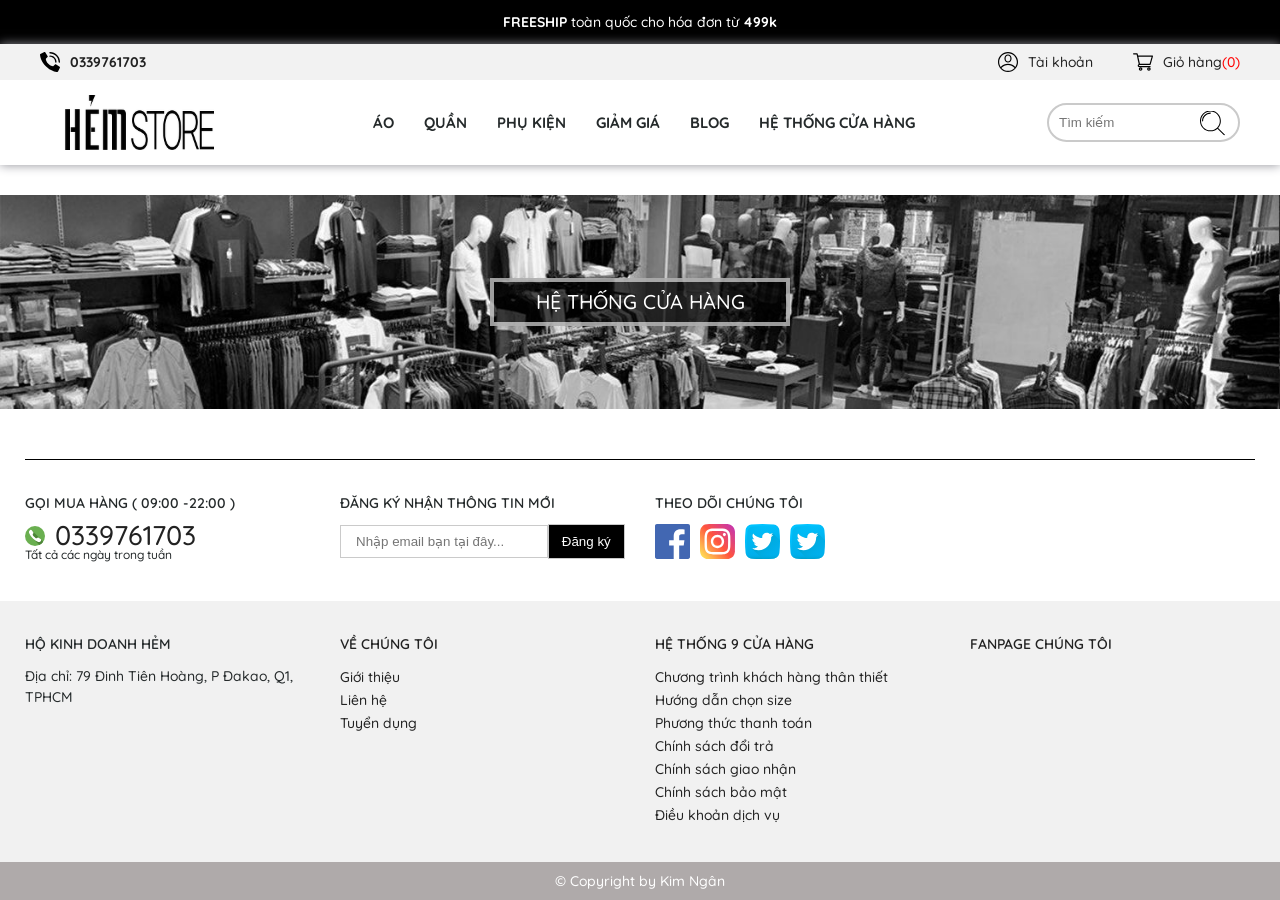
==== commit 2d4995e3: "update 10/4/2021" ====
--- a/about-us.html
+++ b/about-us.html
@@ -92,24 +92,24 @@
 											<li><a href="coat.html">Áo Khoác</a></li>
 										</ul>
 										<div class="sub-menu__img">
-											<a href="#" class="img">
+											<a href="product-details.html" class="img">
 												<img src="img/img_8402_thumb.jpg" alt="">
 												<p class="sub-img">
 													Sơ mi nam STS ngắn tay SASM48
 												</p>
 											</a href="#">
-											<a href="#" class="img">
+											<a href="product-details.html" class="img">
 												<img src="img/img_7818_thumb.jpg" alt="">
 												<p class="sub-img">
 													Sơ mi nam STS cotton sọc lớn SASM47
 												</p>
-											</a href="#">
-											<a href="#" class="img">
+											</a >
+											<a href="product-details.html" class="img">
 												<img src="img/IMG_7524_thumb.jfif" alt="">
 												<p class="sub-img">
 													Sơ mi nam STS cotton sọc nhỏ SASM46
 												</p>
-											</a href="#">
+											</a>
 										</div>
 									</div>
 								</a>
@@ -126,24 +126,24 @@
 											<li><a href="quan-lot.html">Quần Lót Nam</a></li>
 										</ul>
 										<div class="sub-menu__img">
-											<a href="#" class="img">
+											<a href="product-details.html" class="img">
 												<img src="img/img_6609_thumb.jpg" alt="">
 												<p class="sub-img">
 													Quần short STS slimfit SAQS29
 												</p>
 											</a href="#">
-											<a href="#" class="img">
+											<a href="product-details.html" class="img">
 												<img src="img/img_6423_thumb.jpg" alt="">
 												<p class="sub-img">
 													Quần short STS kaki SAQS28
 												</p>
-											</a href="#">
-											<a href="#" class="img">
+											</a>
+											<a href="product-details.html" class="img">
 												<img src="img/untitled_102_thumb.jpg" alt="">
 												<p class="sub-img">
 													Quần tây nam STS SAQT08
 												</p>
-											</a href="#">
+											</a >
 										</div>
 									</div>
 								</a>
@@ -158,24 +158,24 @@
 											<li><a href="non.html">Nón Mũ</a></li>
 										</ul>
 										<div class="sub-menu__img">
-											<a href="#" class="img">
+											<a href="product-details.html" class="img">
 												<img src="img/img_4097_copy_thumb.jpg" alt="">
 												<p class="sub-img">
 													Mũ lưỡi trai vải nhung MU01
 												</p>
-											</a href="#">
-											<a href="#" class="img">
+											</a >
+											<a href="product-details.html" class="img">
 												<img src="img/photo6257934382006381290_thumb.jpg" alt="">
 												<p class="sub-img">
 													Tất nam ZR pack TAT122002
 												</p>
-											</a href="#">
-											<a href="#" class="img">
+											</a>
+											<a href="product-details.html" class="img">
 												<img src="img/photo6219665179721968654_thumb.jpg" alt="">
 												<p class="sub-img">
 													Tất nam HM TAT122001
 												</p>
-											</a href="#">
+											</a >
 										</div>
 									</div>
 								</a>
@@ -191,7 +191,7 @@
 								</a>
 							</li>
 							<li>
-								<a href="contact.html">
+								<a href="shop-system.html">
 									<span>hệ thống cửa hàng</span>
 								</a>
 							</li>
--- a/dest/style.min.css
+++ b/dest/style.min.css
@@ -1,7 +1,7 @@
-html,body,div,span,applet,object,iframe,h1,h2,h3,h4,h5,h6,p,blockquote,pre,a,abbr,acronym,address,big,cite,code,del,dfn,em,img,ins,kbd,q,s,samp,small,strike,strong,sub,sup,tt,var,b,u,i,center,dl,dt,dd,ol,ul,li,fieldset,form,label,legend,table,caption,tbody,tfoot,thead,tr,th,td,article,aside,canvas,details,embed,figure,figcaption,footer,header,hgroup,menu,nav,output,ruby,section,summary,time,mark,audio,video{margin:0;padding:0;border:0;font-size:100%;font:inherit;vertical-align:baseline}article,aside,details,figcaption,figure,footer,header,hgroup,menu,nav,section{display:block}body{line-height:1}ol,ul{list-style:none}blockquote,q{quotes:none}blockquote:before,blockquote:after,q:before,q:after{content:'';content:none}table{border-collapse:collapse;border-spacing:0}*{-webkit-font-smoothing:antialiased;-moz-osx-font-smoothing:grayscale;font-smoothing:antialiased;text-rendering:optimizeLegibility;box-sizing:border-box;appearance:none;-moz-appearance:none;-webkit-appearance:none}html,body{width:100%;max-width:1920px;-webkit-font-smoothing:antialiased;margin:auto;color:#252a2b;font-family:m;font-size:14px;background:#fff;position:relative}html::-webkit-scrollbar,body::-webkit-scrollbar{width:4px}html::-webkit-scrollbar-track,body::-webkit-scrollbar-track{background:#000}html::-webkit-scrollbar-thumb,body::-webkit-scrollbar-thumb{background:#2b2b2b}html .mainwrapper,body .mainwrapper{width:100%;margin:auto}body{overflow:inherit}body.overflow{overflow:hidden}.back-to-top{display:flex;align-items:center;position:fixed;bottom:100px;right:-50px;z-index:60;cursor:pointer;transform:rotate(-90deg);transition:.4s;opacity:0;pointer-events:none;user-select:none}@media screen and (min-width: 320px) and (max-width: 767px){.back-to-top{right:-65px}}.back-to-top.active{opacity:1;pointer-events:auto}.back-to-top:hover{bottom:120px}.back-to-top:hover span{color:#918686}.back-to-top:hover .line{background-color:#918686}.back-to-top span{font-weight:m;transition:.4s;text-transform:uppercase}.back-to-top .line{display:block;width:70px;height:1px;background:#000;margin-left:10px}a{color:#222;text-decoration:none;display:block}img{display:block;margin:auto;max-width:100%}strong{font-family:bb}.-lv1{font-size:100px;font-family:b;line-height:100px;color:#fff;text-transform:none;font-weight:normal;margin:0}.-lv1 a{font-size:100px;font-family:g;line-height:100px;color:#fff;text-transform:none}svg{width:20px;height:auto}.overlay{background:rgba(0,0,0,0.6);position:absolute;top:0;left:0;width:100%;height:100%;display:block;z-index:122}.hamburger{width:40px;height:20px;position:relative;transform:rotate(0deg);transition:0.5s ease-in-out;cursor:pointer}@media screen and (min-width: 320px) and (max-width: 767px){.hamburger{width:35px;height:18px}}.hamburger.open span:nth-child(1){transform:rotate(45deg);top:-6px;left:3px}@media screen and (min-width: 320px) and (max-width: 767px){.hamburger.open span:nth-child(1){transform:rotate(50deg);top:-4px;left:3px}}.hamburger.open span:nth-child(2){width:0%;opacity:0}.hamburger.open span:nth-child(3){transform:rotate(-45deg);top:22px;left:3px}@media screen and (min-width: 320px) and (max-width: 767px){.hamburger.open span:nth-child(3){transform:rotate(-50deg);top:23px;left:4px}}.hamburger span{display:block;position:absolute;height:4px;width:100%;background:#000;border-radius:9px;opacity:1;left:0;transform:rotate(0deg);transition:0.25s ease-in-out}.hamburger span:nth-child(1){top:0px;transform-origin:left center}.hamburger span:nth-child(2){top:10px;transform-origin:left center}.hamburger span:nth-child(3){top:20px;transform-origin:left center}.btn-hover{overflow:hidden;position:relative;margin:0px 15px}@media screen and (min-width: 320px) and (max-width: 767px){.btn-hover{margin:0 10px}}.btn-hover:hover a{color:#fff}.btn-hover:hover span{width:350px;height:350px}.btn-hover a{display:block;font-size:11px;font-weight:bold;color:#12110f;padding:11px 0;border:1px solid #585958;position:relative;z-index:2;transition:color 400ms ease;overflow:hidden;width:150px;text-align:center}@media screen and (min-width: 320px) and (max-width: 767px){.btn-hover a{font-size:10px}}.btn-hover span{position:absolute;width:0;height:0;left:0;top:0;transform:translate(-50%, -50%);border-radius:40%;background:#000;transition:600ms ease;z-index:1}h2.heading{text-transform:uppercase;display:inline-block;color:#000;line-height:1.1;font-size:24px;font-family:semi;margin-bottom:30px}@media screen and (max-width: 991px){h2.heading{font-size:26px}}@media screen and (min-width: 320px) and (max-width: 767px){h2.heading{font-size:22px;margin-bottom:24px}}.modal{position:fixed;top:0;right:0;bottom:0;left:0;z-index:150;-webkit-overflow-scrolling:touch;outline:0;opacity:0;pointer-events:none;transition:.4s}@media (max-width: 991px){.modal{display:none}}.modal.active{opacity:1;pointer-events:auto}.modal.active .modal-container{transform:scale(1)}.modal .modal-container{background:#fff;width:90%;margin:3% auto;padding:30px 15px;overflow:auto;position:relative;max-width:1000px;min-height:80%;z-index:999;transform:scale(0);transition:.4s}.modal .modal-container .modal-items{display:flex}.modal .modal-container .modal-items .carousel-thumb{width:10%;overflow:hidden;padding-right:20px}.modal .modal-container .modal-items .carousel-thumb .thumb-item{padding:4px;border:1px solid #b1b6b1;cursor:pointer}.modal .modal-container .modal-items .carousel-thumb .thumb-item:not(:last-child){margin-bottom:5px}.modal .modal-container .modal-items .carousel-thumb .thumb-item.active{border:1px solid #343534}.modal .modal-container .modal-items .modal-carousel{width:50%}.modal .modal-container .modal-items .modal-carousel .img{width:100%}.modal .modal-container .modal-items .modal-details{width:40%;max-height:600px;overflow-y:auto;padding:0 15px;margin-top:15px}.modal .modal-container .modal-items .modal-details::-webkit-scrollbar{width:6px;height:0;background-color:#f5f5f5}.modal .modal-container .modal-items .modal-details::-webkit-scrollbar-thumb{background:#000}.modal .modal-container .modal-items .modal-details h3{font-size:16px;font-weight:700;margin:0 0 10px;line-height:initial;font-family:semi}.modal .modal-container .modal-items .modal-details .pro-soldold{border-bottom:1px dotted #a5a3a3;display:block;padding-bottom:10px}.modal .modal-container .modal-items .modal-details .pro-soldold b{font-family:b}.modal .modal-container .modal-items .modal-details .price{font-family:semi;line-height:1.75;display:inline-block;padding:7px 0}.modal .modal-container .modal-items .modal-details .color{font-size:13px;text-align:left;font-family:b;text-transform:uppercase;width:100%}.modal .modal-container .modal-items .modal-details .color span{font-family:regular;margin-left:10px}.modal .modal-container .modal-items .modal-details .product-color{display:flex;align-items:center;padding:10px 0}.modal .modal-container .modal-items .modal-details .product-color .img{width:40px;height:40px;border:1px solid #b3b2b2;border-radius:50%;padding:3px;margin-right:12px;cursor:pointer;position:relative}.modal .modal-container .modal-items .modal-details .product-color .img.active{border-color:#000}.modal .modal-container .modal-items .modal-details .product-color .img:hover p{opacity:1}.modal .modal-container .modal-items .modal-details .product-color .img img{border-radius:50%}.modal .modal-container .modal-items .modal-details .product-color .img P{position:absolute;top:-25px;right:-10px;background:#000;color:#fff;z-index:9;border-radius:4px;padding:4px 5px;text-align:center;opacity:0;display:inline-block;width:55px}.modal .modal-container .modal-items .modal-details .size p{font-size:13px;font-family:b;text-transform:uppercase;width:100%}.modal .modal-container .modal-items .modal-details .size .size-items{display:flex;align-items:center;flex-wrap:wrap}.modal .modal-container .modal-items .modal-details .size .size-items p{font-family:semi;padding:10px 2px;border:1px solid #a5a3a3;display:inline-block;margin:7px 0 15px 7px;width:33.33%;text-align:center;cursor:pointer}.modal .modal-container .modal-items .modal-details .size .size-items p.active{border-color:#000}.modal .modal-container .modal-items .modal-details .add-to-cart{margin-bottom:10px}.modal .modal-container .modal-items .modal-details .add-to-cart p{display:inline-block;font-size:16px;font-family:m;text-transform:uppercase;padding:13px 18px;background:#000;color:#fff;cursor:pointer}.modal .modal-container .modal-items .modal-details .accordion .accordion-items{border-bottom:1px dotted #a5a3a3;margin:10px 0}.modal .modal-container .modal-items .modal-details .accordion .accordion-items .title{display:flex;align-items:center;justify-content:space-between;cursor:pointer}.modal .modal-container .modal-items .modal-details .accordion .accordion-items .title.active .see::after{opacity:0}.modal .modal-container .modal-items .modal-details .accordion .accordion-items .title .see{display:block;width:16px;height:2px;background:#000;position:relative}.modal .modal-container .modal-items .modal-details .accordion .accordion-items .title .see::after{content:"";position:absolute;top:-15px;left:50%;transform:translate(-50%, 50%);height:16px;width:2px;display:block;background:#000;transition:.4s}.modal .modal-container .modal-items .modal-details .accordion .accordion-items .content{padding:2px 0 5px 0;display:none}.modal .modal-container .modal-items .modal-details .accordion .accordion-items .content p{font-family:regular;font-size:13px}.modal .modal-container .modal-items .modal-details .accordion .accordion-items .content ul li{font-size:13px;font-family:regular;line-height:1.85}.modal .modal-container .modal-items .modal-details .accordion .accordion-items .content ul li p{font-size:15px}.modal .modal-container .modal-items .modal-details .details{text-align:center;padding-top:10px}.modal .modal-container .modal-items .modal-details .details a{border-bottom:1px dotted #a5a3a3;display:inline-block}.modal .modal-container .close{top:10px;right:10px}.tab .tab-title{display:flex;align-items:center;flex-wrap:wrap}.tab .tab-title ul.tab-menu{display:flex;align-items:center;padding-left:15px;overflow-x:auto;flex-wrap:wrap-reverse}.tab .tab-title ul.tab-menu li{color:#000;font-weight:700;font-size:14px;text-transform:uppercase;font-weight:700;padding-bottom:5px;cursor:pointer;margin-right:20px;border-bottom:2px solid transparent;-webkit-user-select:none;-moz-user-select:none;-ms-user-select:none;user-select:none;line-height:26px}@media screen and (min-width: 320px) and (max-width: 767px){.tab .tab-title ul.tab-menu li{font-size:12px;margin-right:16px}}.tab .tab-title ul.tab-menu li.active{border-color:#000}.close{position:absolute;right:32px;top:44px;width:32px;height:32px;opacity:0.3;cursor:pointer}.close:hover{opacity:1}.close:before,.close:after{position:absolute;left:15px;content:" ";height:33px;width:2px;background-color:#333}.close::before{transform:rotate(45deg)}.close::after{transform:rotate(-45deg)}.product-section{padding:30px 0}.product-section .product-mobile{display:none}@media screen and (min-width: 320px) and (max-width: 767px){.product-section .product-mobile{display:block}.product-section .product-mobile .product-items{width:50%;padding:0 5px}.product-section .product-mobile .product-items__img{padding:0;border:none !important}.product-section .product-mobile .product-items .action{opacity:1;pointer-events:auto}}@media screen and (min-width: 320px) and (max-width: 767px) and (max-width: 991px){.product-section .product-mobile .product-items .action .action{display:none !important}}@media screen and (min-width: 320px) and (max-width: 767px){.product-section{padding:20px 0}}.product-section .tab-list{display:none}.product-section .tab-list.active{display:block}@media screen and (min-width: 320px) and (max-width: 767px){.product-section .product-list{display:none}}.product-section .product-items{margin:10px 0}.product-section .product-items:hover .action{opacity:1;pointer-events:auto}.product-section .product-items:hover .product-items__img{border-color:#cacaca}.product-section .product-items__img{padding:13px;border-bottom:none;border:1px solid transparent;text-align:center}.product-section .product-items__img a .product-img{position:relative;overflow:hidden;margin-bottom:10px}.product-section .product-items__img a .product-img img{width:100%}.product-section .product-items__img a .product-img:hover img{opacity:0}.product-section .product-items__img a .product-img:hover img.img-hover{opacity:1}.product-section .product-items__img a .product-img .img-hover{position:absolute;top:0;left:0;width:100%;height:100%;opacity:0}.product-section .product-items__img a .product-img img{transition:.4s}.product-section .product-items__img a p{line-height:20px;overflow:hidden;-webkit-line-clamp:1;-webkit-box-orient:vertical;display:-webkit-box;font-size:13px;color:#252a2b}.product-section .product-items__img .price{display:flex;align-items:center;justify-content:center;line-height:21px;font-size:14px}.product-section .product-items__img .price span{color:#666;font-family:m;text-decoration-line:line-through}.product-section .product-items h3{font-family:semi;color:#000;margin:0;margin-right:10px;line-height:21px}.product-section .product-items .discount h3{color:#ff0404}.product-section .product-items .action{display:flex;align-items:center;background:#000;padding:3px 0;opacity:0;pointer-events:none;transition:.4s}.product-section .product-items .action a{display:flex;align-items:center;justify-content:center;color:#fff;max-width:50%;flex-basis:50%;padding:4px 0;font-size:13px}.product-section .product-items .action a:nth-child(1){border-right:1px solid #fff}.product-section .product-items .action a svg{width:15px;height:auto;margin-right:5px}.product-section .product-items .action a svg path{fill:#fff}.breadcrumb-section{padding:30px 0}.breadcrumb-section ul{display:flex;align-items:center;flex-wrap:wrap;padding:8px 15px;list-style:none;background-color:#f5f5f5;border-radius:4px}.breadcrumb-section ul li{font-size:13px;color:#777;font-style:italic;line-height:1.6;position:relative;padding-right:15px}.breadcrumb-section ul li:not(:first-child){padding-left:12px}.breadcrumb-section ul li:not(:last-child)::before{content:">>";position:absolute;top:50%;right:0;transform:translateY(-50%)}.breadcrumb-section ul li a{display:flex;align-items:center;padding-right:12px;font-style:italic}.breadcrumb-section ul li a img{width:11px;height:auto;margin-right:5px}.filter{display:flex;align-items:center;justify-content:space-between}.filter-category{display:flex;align-items:center;max-width:55%;flex-basis:55%;position:relative}@media (max-width: 1200px){.filter-category{max-width:65%;flex-basis:65%}}.filter-category .filter-group{position:absolute;top:80%;left:40px;width:100%;z-index:21;background:#fff;display:flex}.filter-category .filter-group .filter-item{max-width:25%;flex-basis:25%}.filter-category .filter-group .filter-item .color{display:flex;align-items:center;flex-wrap:wrap}.filter-category .filter-group .filter-item .color input{max-width:calc(100% / 4);flex-basis:calc(100% / 4)}.filter-category p{text-transform:uppercase;width:80px}.filter-category__menu{max-width:90%;flex-basis:90%;display:flex;align-items:center}.filter-category__menu ul{width:100%;display:flex;align-items:center;cursor:pointer}@media screen and (max-width: 991px){.filter-category__menu ul{display:none}}.filter-category__menu ul li{display:flex;align-items:center;margin-right:30px}.filter-category__menu ul li span{font-family:semi;font-size:16px}.filter svg{width:13px;margin-left:3px}.filter-select{display:flex;align-items:center}.filter-select p{font-family:semi;font-size:16px}@media screen and (max-width: 991px){.filter-select p{display:none}}.filter-select .select-box{position:relative;margin-left:10px;width:150px}.filter-select .select-box .default{user-select:none}.filter-select .select-box ul{position:absolute;top:100%;left:0;z-index:21;background:#555;width:100%;transform:translateY(6px);display:none}.filter-select .select-box ul li{padding:7px 13px;color:#fff;cursor:pointer;font-size:15px;transition:.4s}.filter-select .select-box ul li:hover{background:#636363}.pagination{padding-top:20px}.pagination ul{display:flex;align-items:center;justify-content:center}.pagination ul li{padding:0 4px}.pagination ul li a{width:30px;height:30px;border:1px solid #000;display:flex;display:flex;align-items:center;justify-content:center;font-size:17px;font-family:semi}.pagination ul li a:hover{background:#000;color:#fff}.pagination ul li a.current{background:#000;color:#fff}/*!
+html,body,div,span,applet,object,iframe,h1,h2,h3,h4,h5,h6,p,blockquote,pre,a,abbr,acronym,address,big,cite,code,del,dfn,em,img,ins,kbd,q,s,samp,small,strike,strong,sub,sup,tt,var,b,u,i,center,dl,dt,dd,ol,ul,li,fieldset,form,label,legend,table,caption,tbody,tfoot,thead,tr,th,td,article,aside,canvas,details,embed,figure,figcaption,footer,header,hgroup,menu,nav,output,ruby,section,summary,time,mark,audio,video{margin:0;padding:0;border:0;font-size:100%;font:inherit;vertical-align:baseline}article,aside,details,figcaption,figure,footer,header,hgroup,menu,nav,section{display:block}body{line-height:1}ol,ul{list-style:none}blockquote,q{quotes:none}blockquote:before,blockquote:after,q:before,q:after{content:'';content:none}table{border-collapse:collapse;border-spacing:0}*{-webkit-font-smoothing:antialiased;-moz-osx-font-smoothing:grayscale;font-smoothing:antialiased;text-rendering:optimizeLegibility;box-sizing:border-box;appearance:none;-moz-appearance:none;-webkit-appearance:none}html,body{width:100%;max-width:1920px;-webkit-font-smoothing:antialiased;margin:auto;color:#252a2b;font-family:m;font-size:14px;background:#fff;position:relative}html::-webkit-scrollbar,body::-webkit-scrollbar{width:4px}html::-webkit-scrollbar-track,body::-webkit-scrollbar-track{background:#000}html::-webkit-scrollbar-thumb,body::-webkit-scrollbar-thumb{background:#2b2b2b}html .mainwrapper,body .mainwrapper{width:100%;margin:auto}body{overflow:inherit}body.overflow{overflow:hidden}.back-to-top{display:flex;align-items:center;position:fixed;bottom:100px;right:-50px;z-index:60;cursor:pointer;transform:rotate(-90deg);transition:.4s;opacity:0;pointer-events:none;user-select:none}@media screen and (min-width: 320px) and (max-width: 767px){.back-to-top{right:-65px}}.back-to-top.active{opacity:1;pointer-events:auto}.back-to-top:hover{bottom:120px}.back-to-top:hover span{color:#918686}.back-to-top:hover .line{background-color:#918686}.back-to-top span{font-weight:m;transition:.4s;text-transform:uppercase}.back-to-top .line{display:block;width:70px;height:1px;background:#000;margin-left:10px}a{color:#222;text-decoration:none;display:block}img{display:block;margin:auto;max-width:100%}strong{font-family:bb}.-lv1{font-size:100px;font-family:b;line-height:100px;color:#fff;text-transform:none;font-weight:normal;margin:0}.-lv1 a{font-size:100px;font-family:g;line-height:100px;color:#fff;text-transform:none}svg{width:20px;height:auto}.overlay{background:rgba(0,0,0,0.6);position:absolute;top:0;left:0;width:100%;height:100%;display:block;z-index:122}.hamburger{width:40px;height:20px;position:relative;transform:rotate(0deg);transition:0.5s ease-in-out;cursor:pointer}@media screen and (min-width: 320px) and (max-width: 767px){.hamburger{width:35px;height:18px}}.hamburger.open span:nth-child(1){transform:rotate(45deg);top:-6px;left:3px}@media screen and (min-width: 320px) and (max-width: 767px){.hamburger.open span:nth-child(1){transform:rotate(50deg);top:-4px;left:3px}}.hamburger.open span:nth-child(2){width:0%;opacity:0}.hamburger.open span:nth-child(3){transform:rotate(-45deg);top:22px;left:3px}@media screen and (min-width: 320px) and (max-width: 767px){.hamburger.open span:nth-child(3){transform:rotate(-50deg);top:23px;left:4px}}.hamburger span{display:block;position:absolute;height:4px;width:100%;background:#000;border-radius:9px;opacity:1;left:0;transform:rotate(0deg);transition:0.25s ease-in-out}.hamburger span:nth-child(1){top:0px;transform-origin:left center}.hamburger span:nth-child(2){top:10px;transform-origin:left center}.hamburger span:nth-child(3){top:20px;transform-origin:left center}.btn-hover{overflow:hidden;position:relative;margin:0px 15px}@media screen and (min-width: 320px) and (max-width: 767px){.btn-hover{margin:0 10px}}.btn-hover:hover a{color:#fff}.btn-hover:hover span{width:350px;height:350px}.btn-hover a{display:block;font-size:11px;font-weight:bold;color:#12110f;padding:11px 0;border:1px solid #585958;position:relative;z-index:2;transition:color 400ms ease;overflow:hidden;width:150px;text-align:center}@media screen and (min-width: 320px) and (max-width: 767px){.btn-hover a{font-size:10px}}.btn-hover span{position:absolute;width:0;height:0;left:0;top:0;transform:translate(-50%, -50%);border-radius:40%;background:#000;transition:600ms ease;z-index:1}h2.heading{text-transform:uppercase;display:inline-block;color:#000;line-height:1.1;font-size:24px;font-family:semi;margin-bottom:30px}@media screen and (max-width: 991px){h2.heading{font-size:26px}}@media screen and (min-width: 320px) and (max-width: 767px){h2.heading{font-size:22px;margin-bottom:24px}}.modal{position:fixed;top:0;right:0;bottom:0;left:0;z-index:150;-webkit-overflow-scrolling:touch;outline:0;opacity:0;pointer-events:none;transition:.4s}@media (max-width: 991px){.modal{display:none}}.modal.active{opacity:1;pointer-events:auto}.modal.active .modal-container{transform:scale(1)}.modal .modal-container{background:#fff;width:90%;margin:3% auto;padding:30px 15px;overflow:auto;position:relative;max-width:1000px;min-height:80%;z-index:999;transform:scale(0);transition:.4s}.modal .modal-container .modal-items{display:flex}.modal .modal-container .modal-items .carousel-thumb{width:10%;overflow:hidden;padding-right:20px}.modal .modal-container .modal-items .carousel-thumb .thumb-item{padding:4px;border:1px solid #b1b6b1;cursor:pointer}.modal .modal-container .modal-items .carousel-thumb .thumb-item:not(:last-child){margin-bottom:5px}.modal .modal-container .modal-items .carousel-thumb .thumb-item.active{border:1px solid #343534}.modal .modal-container .modal-items .modal-carousel{width:50%}.modal .modal-container .modal-items .modal-carousel .img{width:100%}.modal .modal-container .modal-items .modal-details{width:40%;max-height:600px;overflow-y:auto;padding:0 15px;margin-top:15px}.modal .modal-container .modal-items .modal-details::-webkit-scrollbar{width:6px;height:0;background-color:#f5f5f5}.modal .modal-container .modal-items .modal-details::-webkit-scrollbar-thumb{background:#000}.modal .modal-container .modal-items .modal-details h3{font-size:16px;font-weight:700;margin:0 0 10px;line-height:initial;font-family:semi}.modal .modal-container .modal-items .modal-details .pro-soldold{border-bottom:1px dotted #a5a3a3;display:block;padding-bottom:10px}.modal .modal-container .modal-items .modal-details .pro-soldold b{font-family:b}.modal .modal-container .modal-items .modal-details .price{font-family:semi;line-height:1.75;display:inline-block;padding:7px 0}.modal .modal-container .modal-items .modal-details .color{font-size:13px;text-align:left;font-family:b;text-transform:uppercase;width:100%}.modal .modal-container .modal-items .modal-details .color span{font-family:regular;margin-left:10px}.modal .modal-container .modal-items .modal-details .product-color{display:flex;align-items:center;padding:10px 0}.modal .modal-container .modal-items .modal-details .product-color .img{width:40px;height:40px;border:1px solid #b3b2b2;border-radius:50%;padding:3px;margin-right:12px;cursor:pointer;position:relative}.modal .modal-container .modal-items .modal-details .product-color .img.active{border-color:#000}.modal .modal-container .modal-items .modal-details .product-color .img:hover p{opacity:1}.modal .modal-container .modal-items .modal-details .product-color .img img{border-radius:50%}.modal .modal-container .modal-items .modal-details .product-color .img P{position:absolute;top:-25px;right:-10px;background:#000;color:#fff;z-index:9;border-radius:4px;padding:4px 5px;text-align:center;opacity:0;display:inline-block;width:55px}.modal .modal-container .modal-items .modal-details .size p{font-size:13px;font-family:b;text-transform:uppercase;width:100%}.modal .modal-container .modal-items .modal-details .size .size-items{display:flex;align-items:center;flex-wrap:wrap}.modal .modal-container .modal-items .modal-details .size .size-items p{font-family:semi;padding:10px 2px;border:1px solid #a5a3a3;display:inline-block;margin:7px 0 15px 7px;width:33.33%;text-align:center;cursor:pointer}.modal .modal-container .modal-items .modal-details .size .size-items p.active{border-color:#000}.modal .modal-container .modal-items .modal-details .add-to-cart{margin-bottom:10px}.modal .modal-container .modal-items .modal-details .add-to-cart p{display:inline-block;font-size:16px;font-family:m;text-transform:uppercase;padding:13px 18px;background:#000;color:#fff;cursor:pointer}.modal .modal-container .modal-items .modal-details .details{text-align:center;padding-top:10px}.modal .modal-container .modal-items .modal-details .details a{border-bottom:1px dotted #a5a3a3;display:inline-block}.modal .modal-container .close{top:10px;right:10px}.accordion .accordion-items{border-bottom:1px dotted #a5a3a3;margin:10px 0}.accordion .accordion-items .title{display:flex;align-items:center;justify-content:space-between;cursor:pointer}.accordion .accordion-items .title.active .see::after{opacity:0}.accordion .accordion-items .title .see{display:block;width:16px;height:2px;background:#000;position:relative}.accordion .accordion-items .title .see::after{content:"";position:absolute;top:-15px;left:50%;transform:translate(-50%, 50%);height:16px;width:2px;display:block;background:#000;transition:.4s}.accordion .accordion-items .content{padding:2px 0 5px 0;display:none}.accordion .accordion-items .content p{font-family:regular;font-size:13px}.accordion .accordion-items .content ul li{font-size:13px;font-family:regular;line-height:1.85}.accordion .accordion-items .content ul li p{font-size:15px}.tab .tab-title{display:flex;align-items:center;flex-wrap:wrap}.tab .tab-title ul.tab-menu{display:flex;align-items:center;padding-left:15px;overflow-x:auto;flex-wrap:wrap-reverse}.tab .tab-title ul.tab-menu li{color:#000;font-weight:700;font-size:14px;text-transform:uppercase;font-weight:700;padding-bottom:5px;cursor:pointer;margin-right:20px;border-bottom:2px solid transparent;-webkit-user-select:none;-moz-user-select:none;-ms-user-select:none;user-select:none;line-height:26px}@media screen and (min-width: 320px) and (max-width: 767px){.tab .tab-title ul.tab-menu li{font-size:12px;margin-right:16px}}.tab .tab-title ul.tab-menu li.active{border-color:#000}.close{position:absolute;right:32px;top:44px;width:32px;height:32px;opacity:0.3;cursor:pointer}.close:hover{opacity:1}.close:before,.close:after{position:absolute;left:15px;content:" ";height:33px;width:2px;background-color:#333}.close::before{transform:rotate(45deg)}.close::after{transform:rotate(-45deg)}.product-section{padding:30px 0}.product-section .product-mobile{display:none}@media screen and (min-width: 320px) and (max-width: 767px){.product-section .product-mobile{display:block}.product-section .product-mobile .product-items{width:50%;padding:0 5px}.product-section .product-mobile .product-items__img{padding:0;border:none !important}.product-section .product-mobile .product-items .action{opacity:1;pointer-events:auto}}@media screen and (min-width: 320px) and (max-width: 767px) and (max-width: 991px){.product-section .product-mobile .product-items .action .action{display:none !important}}@media screen and (min-width: 320px) and (max-width: 767px){.product-section{padding:20px 0}}.product-section .tab-list{display:none}.product-section .tab-list.active{display:block}@media screen and (min-width: 320px) and (max-width: 767px){.product-section .product-list{display:none}}.product-section .product-items{margin:10px 0}.product-section .product-items:hover .action{opacity:1;pointer-events:auto}.product-section .product-items:hover .product-items__img{border-color:#cacaca}.product-section .product-items__img{padding:13px;border-bottom:none;border:1px solid transparent;text-align:center}.product-section .product-items__img a .product-img{position:relative;overflow:hidden;margin-bottom:10px}.product-section .product-items__img a .product-img img{width:100%}.product-section .product-items__img a .product-img:hover img{opacity:0}.product-section .product-items__img a .product-img:hover img.img-hover{opacity:1}.product-section .product-items__img a .product-img .img-hover{position:absolute;top:0;left:0;width:100%;height:100%;opacity:0}.product-section .product-items__img a .product-img img{transition:.4s}.product-section .product-items__img a p{line-height:20px;overflow:hidden;-webkit-line-clamp:1;-webkit-box-orient:vertical;display:-webkit-box;font-size:13px;color:#252a2b}.product-section .product-items__img .price{display:flex;align-items:center;justify-content:center;line-height:21px;font-size:14px}.product-section .product-items__img .price span{color:#666;font-family:m;text-decoration-line:line-through}.product-section .product-items h3{font-family:semi;color:#000;margin:0;margin-right:10px;line-height:21px}.product-section .product-items .discount h3{color:#ff0404}.product-section .product-items .action{display:flex;align-items:center;background:#000;padding:3px 0;opacity:0;pointer-events:none;transition:.4s}.product-section .product-items .action a{display:flex;align-items:center;justify-content:center;color:#fff;max-width:50%;flex-basis:50%;padding:4px 0;font-size:13px}.product-section .product-items .action a:nth-child(1){border-right:1px solid #fff}.product-section .product-items .action a svg{width:15px;height:auto;margin-right:5px}.product-section .product-items .action a svg path{fill:#fff}.breadcrumb-section{padding:30px 0}.breadcrumb-section ul{display:flex;align-items:center;flex-wrap:wrap;padding:8px 15px;list-style:none;background-color:#f5f5f5;border-radius:4px}.breadcrumb-section ul li{font-size:13px;color:#777;font-style:italic;line-height:1.6;position:relative;padding-right:15px}.breadcrumb-section ul li:not(:first-child){padding-left:12px}.breadcrumb-section ul li:not(:last-child)::before{content:">>";position:absolute;top:50%;right:0;transform:translateY(-50%)}.breadcrumb-section ul li a{display:flex;align-items:center;padding-right:12px;font-style:italic}.breadcrumb-section ul li a img{width:11px;height:auto;margin-right:5px}.filter{display:flex;align-items:center;justify-content:space-between}.filter-category{display:flex;align-items:center;max-width:55%;flex-basis:55%;position:relative}@media (max-width: 1200px){.filter-category{max-width:65%;flex-basis:65%}}.filter-category .filter-group{position:absolute;top:80%;left:40px;width:100%;z-index:21;background:#fff;display:flex}.filter-category .filter-group .filter-item{max-width:25%;flex-basis:25%}.filter-category .filter-group .filter-item .color{display:flex;align-items:center;flex-wrap:wrap}.filter-category .filter-group .filter-item .color input{max-width:calc(100% / 4);flex-basis:calc(100% / 4)}.filter-category p{text-transform:uppercase;width:80px}.filter-category__menu{max-width:90%;flex-basis:90%;display:flex;align-items:center}.filter-category__menu ul{width:100%;display:flex;align-items:center;cursor:pointer}@media screen and (max-width: 991px){.filter-category__menu ul{display:none}}.filter-category__menu ul li{display:flex;align-items:center;margin-right:30px}.filter-category__menu ul li span{font-family:semi;font-size:16px}.filter svg{width:13px;margin-left:3px}.filter-select{display:flex;align-items:center}.filter-select p{font-family:semi;font-size:16px}@media screen and (max-width: 991px){.filter-select p{display:none}}.filter-select .select-box{position:relative;margin-left:10px;width:150px}.filter-select .select-box .default{user-select:none}.filter-select .select-box ul{position:absolute;top:100%;left:0;z-index:21;background:#555;width:100%;transform:translateY(6px);display:none}.filter-select .select-box ul li{padding:7px 13px;color:#fff;cursor:pointer;font-size:15px;transition:.4s}.filter-select .select-box ul li:hover{background:#636363}.pagination{padding-top:20px}.pagination ul{display:flex;align-items:center;justify-content:center}.pagination ul li{padding:0 4px}.pagination ul li a{width:30px;height:30px;border:1px solid #000;display:flex;display:flex;align-items:center;justify-content:center;font-size:17px;font-family:semi}.pagination ul li a:hover{background:#000;color:#fff}.pagination ul li a.current{background:#000;color:#fff}.quantity{margin:10px 0 20px 0;display:flex;align-items:center}.quantity button{outline:none;border:1px solid #cacaca;cursor:pointer;width:45px;height:35px;font-size:20px}.quantity button:hover{background:#fce04b}.quantity span{border-top:1px solid #cacaca;border-bottom:1px solid #cacaca;height:35px;display:block;font-size:20px;line-height:35px;width:60px;text-align:center;user-select:none}.policy{margin-top:20px}.policy ul li{display:flex;align-items:center;margin-bottom:18px}.policy ul li img{width:30px;margin:0}.policy ul li p{text-transform:uppercase;margin-left:8px;line-height:1.5;font-family:semi}.policy ul li p span{text-transform:initial;display:block;font-family:m}/*!
  * Bootstrap Grid v4.0.0 (https://getbootstrap.com)
  * Copyright 2011-2018 The Bootstrap Authors
  * Copyright 2011-2018 Twitter, Inc.
  * Licensed under MIT (https://github.com/twbs/bootstrap/blob/master/LICENSE)
- */@-ms-viewport{width:device-width}html{box-sizing:border-box;-ms-overflow-style:scrollbar}*,*::before,*::after{box-sizing:inherit}.container{width:100%;padding-right:15px;padding-left:15px;margin-right:auto;margin-left:auto}@media (min-width: 576px){.container{max-width:540px}}@media (min-width: 768px){.container{max-width:720px}}@media (min-width: 992px){.container{max-width:960px}}@media (min-width: 1200px){.container{max-width:1260px}}.container-fluid{width:100%;padding-right:40px;padding-left:40px;margin-right:auto;margin-left:auto}@media (max-width: 1025px){.container-fluid{padding:0 15px}}.row{display:-webkit-box;display:-ms-flexbox;display:flex;-ms-flex-wrap:wrap;flex-wrap:wrap;margin-right:-15px;margin-left:-15px}.no-gutters{margin-right:0;margin-left:0}.no-gutters>.col,.no-gutters>[class*="col-"]{padding-right:0;padding-left:0}.col-1,.col-2,.col-3,.col-4,.col-5,.col-6,.col-7,.col-8,.col-9,.col-10,.col-11,.col-12,.col,.col-auto,.col-sm-1,.col-sm-2,.col-sm-3,.col-sm-4,.col-sm-5,.col-sm-6,.col-sm-7,.col-sm-8,.col-sm-9,.col-sm-10,.col-sm-11,.col-sm-12,.col-sm,.col-sm-auto,.col-md-1,.col-md-2,.col-md-3,.col-md-4,.col-md-5,.col-md-6,.col-md-7,.col-md-8,.col-md-9,.col-md-10,.col-md-11,.col-md-12,.col-md,.col-md-auto,.col-lg-1,.col-lg-2,.col-lg-3,.col-lg-4,.col-lg-5,.col-lg-6,.col-lg-7,.col-lg-8,.col-lg-9,.col-lg-10,.col-lg-11,.col-lg-12,.col-lg,.col-lg-auto,.col-xl-1,.col-xl-2,.col-xl-3,.col-xl-4,.col-xl-5,.col-xl-6,.col-xl-7,.col-xl-8,.col-xl-9,.col-xl-10,.col-xl-11,.col-xl-12,.col-xl,.col-xl-auto{position:relative;width:100%;min-height:1px;padding-right:15px;padding-left:15px}.col{-ms-flex-preferred-size:0;flex-basis:0;-webkit-box-flex:1;-ms-flex-positive:1;flex-grow:1;max-width:100%}.col-auto{-webkit-box-flex:0;-ms-flex:0 0 auto;flex:0 0 auto;width:auto;max-width:none}.col-1{-webkit-box-flex:0;-ms-flex:0 0 8.333333%;flex:0 0 8.333333%;max-width:8.333333%}.col-2{-webkit-box-flex:0;-ms-flex:0 0 16.666667%;flex:0 0 16.666667%;max-width:16.666667%}.col-3{-webkit-box-flex:0;-ms-flex:0 0 25%;flex:0 0 25%;max-width:25%}.col-4{-webkit-box-flex:0;-ms-flex:0 0 33.333333%;flex:0 0 33.333333%;max-width:33.333333%}.col-5{-webkit-box-flex:0;-ms-flex:0 0 41.666667%;flex:0 0 41.666667%;max-width:41.666667%}.col-6{-webkit-box-flex:0;-ms-flex:0 0 50%;flex:0 0 50%;max-width:50%}.col-7{-webkit-box-flex:0;-ms-flex:0 0 58.333333%;flex:0 0 58.333333%;max-width:58.333333%}.col-8{-webkit-box-flex:0;-ms-flex:0 0 66.666667%;flex:0 0 66.666667%;max-width:66.666667%}.col-9{-webkit-box-flex:0;-ms-flex:0 0 75%;flex:0 0 75%;max-width:75%}.col-10{-webkit-box-flex:0;-ms-flex:0 0 83.333333%;flex:0 0 83.333333%;max-width:83.333333%}.col-11{-webkit-box-flex:0;-ms-flex:0 0 91.666667%;flex:0 0 91.666667%;max-width:91.666667%}.col-12{-webkit-box-flex:0;-ms-flex:0 0 100%;flex:0 0 100%;max-width:100%}.order-first{-webkit-box-ordinal-group:0;-ms-flex-order:-1;order:-1}.order-last{-webkit-box-ordinal-group:14;-ms-flex-order:13;order:13}.order-0{-webkit-box-ordinal-group:1;-ms-flex-order:0;order:0}.order-1{-webkit-box-ordinal-group:2;-ms-flex-order:1;order:1}.order-2{-webkit-box-ordinal-group:3;-ms-flex-order:2;order:2}.order-3{-webkit-box-ordinal-group:4;-ms-flex-order:3;order:3}.order-4{-webkit-box-ordinal-group:5;-ms-flex-order:4;order:4}.order-5{-webkit-box-ordinal-group:6;-ms-flex-order:5;order:5}.order-6{-webkit-box-ordinal-group:7;-ms-flex-order:6;order:6}.order-7{-webkit-box-ordinal-group:8;-ms-flex-order:7;order:7}.order-8{-webkit-box-ordinal-group:9;-ms-flex-order:8;order:8}.order-9{-webkit-box-ordinal-group:10;-ms-flex-order:9;order:9}.order-10{-webkit-box-ordinal-group:11;-ms-flex-order:10;order:10}.order-11{-webkit-box-ordinal-group:12;-ms-flex-order:11;order:11}.order-12{-webkit-box-ordinal-group:13;-ms-flex-order:12;order:12}.offset-1{margin-left:8.333333%}.offset-2{margin-left:16.666667%}.offset-3{margin-left:25%}.offset-4{margin-left:33.333333%}.offset-5{margin-left:41.666667%}.offset-6{margin-left:50%}.offset-7{margin-left:58.333333%}.offset-8{margin-left:66.666667%}.offset-9{margin-left:75%}.offset-10{margin-left:83.333333%}.offset-11{margin-left:91.666667%}@media (min-width: 576px){.col-sm{-ms-flex-preferred-size:0;flex-basis:0;-webkit-box-flex:1;-ms-flex-positive:1;flex-grow:1;max-width:100%}.col-sm-auto{-webkit-box-flex:0;-ms-flex:0 0 auto;flex:0 0 auto;width:auto;max-width:none}.col-sm-1{-webkit-box-flex:0;-ms-flex:0 0 8.333333%;flex:0 0 8.333333%;max-width:8.333333%}.col-sm-2{-webkit-box-flex:0;-ms-flex:0 0 16.666667%;flex:0 0 16.666667%;max-width:16.666667%}.col-sm-3{-webkit-box-flex:0;-ms-flex:0 0 25%;flex:0 0 25%;max-width:25%}.col-sm-4{-webkit-box-flex:0;-ms-flex:0 0 33.333333%;flex:0 0 33.333333%;max-width:33.333333%}.col-sm-5{-webkit-box-flex:0;-ms-flex:0 0 41.666667%;flex:0 0 41.666667%;max-width:41.666667%}.col-sm-6{-webkit-box-flex:0;-ms-flex:0 0 50%;flex:0 0 50%;max-width:50%}.col-sm-7{-webkit-box-flex:0;-ms-flex:0 0 58.333333%;flex:0 0 58.333333%;max-width:58.333333%}.col-sm-8{-webkit-box-flex:0;-ms-flex:0 0 66.666667%;flex:0 0 66.666667%;max-width:66.666667%}.col-sm-9{-webkit-box-flex:0;-ms-flex:0 0 75%;flex:0 0 75%;max-width:75%}.col-sm-10{-webkit-box-flex:0;-ms-flex:0 0 83.333333%;flex:0 0 83.333333%;max-width:83.333333%}.col-sm-11{-webkit-box-flex:0;-ms-flex:0 0 91.666667%;flex:0 0 91.666667%;max-width:91.666667%}.col-sm-12{-webkit-box-flex:0;-ms-flex:0 0 100%;flex:0 0 100%;max-width:100%}.order-sm-first{-webkit-box-ordinal-group:0;-ms-flex-order:-1;order:-1}.order-sm-last{-webkit-box-ordinal-group:14;-ms-flex-order:13;order:13}.order-sm-0{-webkit-box-ordinal-group:1;-ms-flex-order:0;order:0}.order-sm-1{-webkit-box-ordinal-group:2;-ms-flex-order:1;order:1}.order-sm-2{-webkit-box-ordinal-group:3;-ms-flex-order:2;order:2}.order-sm-3{-webkit-box-ordinal-group:4;-ms-flex-order:3;order:3}.order-sm-4{-webkit-box-ordinal-group:5;-ms-flex-order:4;order:4}.order-sm-5{-webkit-box-ordinal-group:6;-ms-flex-order:5;order:5}.order-sm-6{-webkit-box-ordinal-group:7;-ms-flex-order:6;order:6}.order-sm-7{-webkit-box-ordinal-group:8;-ms-flex-order:7;order:7}.order-sm-8{-webkit-box-ordinal-group:9;-ms-flex-order:8;order:8}.order-sm-9{-webkit-box-ordinal-group:10;-ms-flex-order:9;order:9}.order-sm-10{-webkit-box-ordinal-group:11;-ms-flex-order:10;order:10}.order-sm-11{-webkit-box-ordinal-group:12;-ms-flex-order:11;order:11}.order-sm-12{-webkit-box-ordinal-group:13;-ms-flex-order:12;order:12}.offset-sm-0{margin-left:0}.offset-sm-1{margin-left:8.333333%}.offset-sm-2{margin-left:16.666667%}.offset-sm-3{margin-left:25%}.offset-sm-4{margin-left:33.333333%}.offset-sm-5{margin-left:41.666667%}.offset-sm-6{margin-left:50%}.offset-sm-7{margin-left:58.333333%}.offset-sm-8{margin-left:66.666667%}.offset-sm-9{margin-left:75%}.offset-sm-10{margin-left:83.333333%}.offset-sm-11{margin-left:91.666667%}}@media (min-width: 768px){.col-md{-ms-flex-preferred-size:0;flex-basis:0;-webkit-box-flex:1;-ms-flex-positive:1;flex-grow:1;max-width:100%}.col-md-auto{-webkit-box-flex:0;-ms-flex:0 0 auto;flex:0 0 auto;width:auto;max-width:none}.col-md-1{-webkit-box-flex:0;-ms-flex:0 0 8.333333%;flex:0 0 8.333333%;max-width:8.333333%}.col-md-2{-webkit-box-flex:0;-ms-flex:0 0 16.666667%;flex:0 0 16.666667%;max-width:16.666667%}.col-md-3{-webkit-box-flex:0;-ms-flex:0 0 25%;flex:0 0 25%;max-width:25%}.col-md-4{-webkit-box-flex:0;-ms-flex:0 0 33.333333%;flex:0 0 33.333333%;max-width:33.333333%}.col-md-5{-webkit-box-flex:0;-ms-flex:0 0 41.666667%;flex:0 0 41.666667%;max-width:41.666667%}.col-md-6{-webkit-box-flex:0;-ms-flex:0 0 50%;flex:0 0 50%;max-width:50%}.col-md-7{-webkit-box-flex:0;-ms-flex:0 0 58.333333%;flex:0 0 58.333333%;max-width:58.333333%}.col-md-8{-webkit-box-flex:0;-ms-flex:0 0 66.666667%;flex:0 0 66.666667%;max-width:66.666667%}.col-md-9{-webkit-box-flex:0;-ms-flex:0 0 75%;flex:0 0 75%;max-width:75%}.col-md-10{-webkit-box-flex:0;-ms-flex:0 0 83.333333%;flex:0 0 83.333333%;max-width:83.333333%}.col-md-11{-webkit-box-flex:0;-ms-flex:0 0 91.666667%;flex:0 0 91.666667%;max-width:91.666667%}.col-md-12{-webkit-box-flex:0;-ms-flex:0 0 100%;flex:0 0 100%;max-width:100%}.order-md-first{-webkit-box-ordinal-group:0;-ms-flex-order:-1;order:-1}.order-md-last{-webkit-box-ordinal-group:14;-ms-flex-order:13;order:13}.order-md-0{-webkit-box-ordinal-group:1;-ms-flex-order:0;order:0}.order-md-1{-webkit-box-ordinal-group:2;-ms-flex-order:1;order:1}.order-md-2{-webkit-box-ordinal-group:3;-ms-flex-order:2;order:2}.order-md-3{-webkit-box-ordinal-group:4;-ms-flex-order:3;order:3}.order-md-4{-webkit-box-ordinal-group:5;-ms-flex-order:4;order:4}.order-md-5{-webkit-box-ordinal-group:6;-ms-flex-order:5;order:5}.order-md-6{-webkit-box-ordinal-group:7;-ms-flex-order:6;order:6}.order-md-7{-webkit-box-ordinal-group:8;-ms-flex-order:7;order:7}.order-md-8{-webkit-box-ordinal-group:9;-ms-flex-order:8;order:8}.order-md-9{-webkit-box-ordinal-group:10;-ms-flex-order:9;order:9}.order-md-10{-webkit-box-ordinal-group:11;-ms-flex-order:10;order:10}.order-md-11{-webkit-box-ordinal-group:12;-ms-flex-order:11;order:11}.order-md-12{-webkit-box-ordinal-group:13;-ms-flex-order:12;order:12}.offset-md-0{margin-left:0}.offset-md-1{margin-left:8.333333%}.offset-md-2{margin-left:16.666667%}.offset-md-3{margin-left:25%}.offset-md-4{margin-left:33.333333%}.offset-md-5{margin-left:41.666667%}.offset-md-6{margin-left:50%}.offset-md-7{margin-left:58.333333%}.offset-md-8{margin-left:66.666667%}.offset-md-9{margin-left:75%}.offset-md-10{margin-left:83.333333%}.offset-md-11{margin-left:91.666667%}}@media (min-width: 992px){.col-lg{-ms-flex-preferred-size:0;flex-basis:0;-webkit-box-flex:1;-ms-flex-positive:1;flex-grow:1;max-width:100%}.col-lg-auto{-webkit-box-flex:0;-ms-flex:0 0 auto;flex:0 0 auto;width:auto;max-width:none}.col-lg-1{-webkit-box-flex:0;-ms-flex:0 0 8.333333%;flex:0 0 8.333333%;max-width:8.333333%}.col-lg-2{-webkit-box-flex:0;-ms-flex:0 0 16.666667%;flex:0 0 16.666667%;max-width:16.666667%}.col-lg-3{-webkit-box-flex:0;-ms-flex:0 0 25%;flex:0 0 25%;max-width:25%}.col-lg-4{-webkit-box-flex:0;-ms-flex:0 0 33.333333%;flex:0 0 33.333333%;max-width:33.333333%}.col-lg-5{-webkit-box-flex:0;-ms-flex:0 0 41.666667%;flex:0 0 41.666667%;max-width:41.666667%}.col-lg-6{-webkit-box-flex:0;-ms-flex:0 0 50%;flex:0 0 50%;max-width:50%}.col-lg-7{-webkit-box-flex:0;-ms-flex:0 0 58.333333%;flex:0 0 58.333333%;max-width:58.333333%}.col-lg-8{-webkit-box-flex:0;-ms-flex:0 0 66.666667%;flex:0 0 66.666667%;max-width:66.666667%}.col-lg-9{-webkit-box-flex:0;-ms-flex:0 0 75%;flex:0 0 75%;max-width:75%}.col-lg-10{-webkit-box-flex:0;-ms-flex:0 0 83.333333%;flex:0 0 83.333333%;max-width:83.333333%}.col-lg-11{-webkit-box-flex:0;-ms-flex:0 0 91.666667%;flex:0 0 91.666667%;max-width:91.666667%}.col-lg-12{-webkit-box-flex:0;-ms-flex:0 0 100%;flex:0 0 100%;max-width:100%}.order-lg-first{-webkit-box-ordinal-group:0;-ms-flex-order:-1;order:-1}.order-lg-last{-webkit-box-ordinal-group:14;-ms-flex-order:13;order:13}.order-lg-0{-webkit-box-ordinal-group:1;-ms-flex-order:0;order:0}.order-lg-1{-webkit-box-ordinal-group:2;-ms-flex-order:1;order:1}.order-lg-2{-webkit-box-ordinal-group:3;-ms-flex-order:2;order:2}.order-lg-3{-webkit-box-ordinal-group:4;-ms-flex-order:3;order:3}.order-lg-4{-webkit-box-ordinal-group:5;-ms-flex-order:4;order:4}.order-lg-5{-webkit-box-ordinal-group:6;-ms-flex-order:5;order:5}.order-lg-6{-webkit-box-ordinal-group:7;-ms-flex-order:6;order:6}.order-lg-7{-webkit-box-ordinal-group:8;-ms-flex-order:7;order:7}.order-lg-8{-webkit-box-ordinal-group:9;-ms-flex-order:8;order:8}.order-lg-9{-webkit-box-ordinal-group:10;-ms-flex-order:9;order:9}.order-lg-10{-webkit-box-ordinal-group:11;-ms-flex-order:10;order:10}.order-lg-11{-webkit-box-ordinal-group:12;-ms-flex-order:11;order:11}.order-lg-12{-webkit-box-ordinal-group:13;-ms-flex-order:12;order:12}.offset-lg-0{margin-left:0}.offset-lg-1{margin-left:8.333333%}.offset-lg-2{margin-left:16.666667%}.offset-lg-3{margin-left:25%}.offset-lg-4{margin-left:33.333333%}.offset-lg-5{margin-left:41.666667%}.offset-lg-6{margin-left:50%}.offset-lg-7{margin-left:58.333333%}.offset-lg-8{margin-left:66.666667%}.offset-lg-9{margin-left:75%}.offset-lg-10{margin-left:83.333333%}.offset-lg-11{margin-left:91.666667%}}@media (min-width: 1200px){.col-xl{-ms-flex-preferred-size:0;flex-basis:0;-webkit-box-flex:1;-ms-flex-positive:1;flex-grow:1;max-width:100%}.col-xl-auto{-webkit-box-flex:0;-ms-flex:0 0 auto;flex:0 0 auto;width:auto;max-width:none}.col-xl-1{-webkit-box-flex:0;-ms-flex:0 0 8.333333%;flex:0 0 8.333333%;max-width:8.333333%}.col-xl-2{-webkit-box-flex:0;-ms-flex:0 0 16.666667%;flex:0 0 16.666667%;max-width:16.666667%}.col-xl-3{-webkit-box-flex:0;-ms-flex:0 0 25%;flex:0 0 25%;max-width:25%}.col-xl-4{-webkit-box-flex:0;-ms-flex:0 0 33.333333%;flex:0 0 33.333333%;max-width:33.333333%}.col-xl-5{-webkit-box-flex:0;-ms-flex:0 0 41.666667%;flex:0 0 41.666667%;max-width:41.666667%}.col-xl-6{-webkit-box-flex:0;-ms-flex:0 0 50%;flex:0 0 50%;max-width:50%}.col-xl-7{-webkit-box-flex:0;-ms-flex:0 0 58.333333%;flex:0 0 58.333333%;max-width:58.333333%}.col-xl-8{-webkit-box-flex:0;-ms-flex:0 0 66.666667%;flex:0 0 66.666667%;max-width:66.666667%}.col-xl-9{-webkit-box-flex:0;-ms-flex:0 0 75%;flex:0 0 75%;max-width:75%}.col-xl-10{-webkit-box-flex:0;-ms-flex:0 0 83.333333%;flex:0 0 83.333333%;max-width:83.333333%}.col-xl-11{-webkit-box-flex:0;-ms-flex:0 0 91.666667%;flex:0 0 91.666667%;max-width:91.666667%}.col-xl-12{-webkit-box-flex:0;-ms-flex:0 0 100%;flex:0 0 100%;max-width:100%}.order-xl-first{-webkit-box-ordinal-group:0;-ms-flex-order:-1;order:-1}.order-xl-last{-webkit-box-ordinal-group:14;-ms-flex-order:13;order:13}.order-xl-0{-webkit-box-ordinal-group:1;-ms-flex-order:0;order:0}.order-xl-1{-webkit-box-ordinal-group:2;-ms-flex-order:1;order:1}.order-xl-2{-webkit-box-ordinal-group:3;-ms-flex-order:2;order:2}.order-xl-3{-webkit-box-ordinal-group:4;-ms-flex-order:3;order:3}.order-xl-4{-webkit-box-ordinal-group:5;-ms-flex-order:4;order:4}.order-xl-5{-webkit-box-ordinal-group:6;-ms-flex-order:5;order:5}.order-xl-6{-webkit-box-ordinal-group:7;-ms-flex-order:6;order:6}.order-xl-7{-webkit-box-ordinal-group:8;-ms-flex-order:7;order:7}.order-xl-8{-webkit-box-ordinal-group:9;-ms-flex-order:8;order:8}.order-xl-9{-webkit-box-ordinal-group:10;-ms-flex-order:9;order:9}.order-xl-10{-webkit-box-ordinal-group:11;-ms-flex-order:10;order:10}.order-xl-11{-webkit-box-ordinal-group:12;-ms-flex-order:11;order:11}.order-xl-12{-webkit-box-ordinal-group:13;-ms-flex-order:12;order:12}.offset-xl-0{margin-left:0}.offset-xl-1{margin-left:8.333333%}.offset-xl-2{margin-left:16.666667%}.offset-xl-3{margin-left:25%}.offset-xl-4{margin-left:33.333333%}.offset-xl-5{margin-left:41.666667%}.offset-xl-6{margin-left:50%}.offset-xl-7{margin-left:58.333333%}.offset-xl-8{margin-left:66.666667%}.offset-xl-9{margin-left:75%}.offset-xl-10{margin-left:83.333333%}.offset-xl-11{margin-left:91.666667%}}.d-none{display:none !important}.d-inline{display:inline !important}.d-inline-block{display:inline-block !important}.d-block{display:block !important}.d-table{display:table !important}.d-table-row{display:table-row !important}.d-table-cell{display:table-cell !important}.d-flex{display:-webkit-box !important;display:-ms-flexbox !important;display:flex !important}.d-inline-flex{display:-webkit-inline-box !important;display:-ms-inline-flexbox !important;display:inline-flex !important}@media (min-width: 576px){.d-sm-none{display:none !important}.d-sm-inline{display:inline !important}.d-sm-inline-block{display:inline-block !important}.d-sm-block{display:block !important}.d-sm-table{display:table !important}.d-sm-table-row{display:table-row !important}.d-sm-table-cell{display:table-cell !important}.d-sm-flex{display:-webkit-box !important;display:-ms-flexbox !important;display:flex !important}.d-sm-inline-flex{display:-webkit-inline-box !important;display:-ms-inline-flexbox !important;display:inline-flex !important}}@media (min-width: 768px){.d-md-none{display:none !important}.d-md-inline{display:inline !important}.d-md-inline-block{display:inline-block !important}.d-md-block{display:block !important}.d-md-table{display:table !important}.d-md-table-row{display:table-row !important}.d-md-table-cell{display:table-cell !important}.d-md-flex{display:-webkit-box !important;display:-ms-flexbox !important;display:flex !important}.d-md-inline-flex{display:-webkit-inline-box !important;display:-ms-inline-flexbox !important;display:inline-flex !important}}@media (min-width: 992px){.d-lg-none{display:none !important}.d-lg-inline{display:inline !important}.d-lg-inline-block{display:inline-block !important}.d-lg-block{display:block !important}.d-lg-table{display:table !important}.d-lg-table-row{display:table-row !important}.d-lg-table-cell{display:table-cell !important}.d-lg-flex{display:-webkit-box !important;display:-ms-flexbox !important;display:flex !important}.d-lg-inline-flex{display:-webkit-inline-box !important;display:-ms-inline-flexbox !important;display:inline-flex !important}}@media (min-width: 1200px){.d-xl-none{display:none !important}.d-xl-inline{display:inline !important}.d-xl-inline-block{display:inline-block !important}.d-xl-block{display:block !important}.d-xl-table{display:table !important}.d-xl-table-row{display:table-row !important}.d-xl-table-cell{display:table-cell !important}.d-xl-flex{display:-webkit-box !important;display:-ms-flexbox !important;display:flex !important}.d-xl-inline-flex{display:-webkit-inline-box !important;display:-ms-inline-flexbox !important;display:inline-flex !important}}@media print{.d-print-none{display:none !important}.d-print-inline{display:inline !important}.d-print-inline-block{display:inline-block !important}.d-print-block{display:block !important}.d-print-table{display:table !important}.d-print-table-row{display:table-row !important}.d-print-table-cell{display:table-cell !important}.d-print-flex{display:-webkit-box !important;display:-ms-flexbox !important;display:flex !important}.d-print-inline-flex{display:-webkit-inline-box !important;display:-ms-inline-flexbox !important;display:inline-flex !important}}.flex-row{-webkit-box-orient:horizontal !important;-webkit-box-direction:normal !important;-ms-flex-direction:row !important;flex-direction:row !important}.flex-column{-webkit-box-orient:vertical !important;-webkit-box-direction:normal !important;-ms-flex-direction:column !important;flex-direction:column !important}.flex-row-reverse{-webkit-box-orient:horizontal !important;-webkit-box-direction:reverse !important;-ms-flex-direction:row-reverse !important;flex-direction:row-reverse !important}.flex-column-reverse{-webkit-box-orient:vertical !important;-webkit-box-direction:reverse !important;-ms-flex-direction:column-reverse !important;flex-direction:column-reverse !important}.flex-wrap{-ms-flex-wrap:wrap !important;flex-wrap:wrap !important}.flex-nowrap{-ms-flex-wrap:nowrap !important;flex-wrap:nowrap !important}.flex-wrap-reverse{-ms-flex-wrap:wrap-reverse !important;flex-wrap:wrap-reverse !important}.justify-content-start{-webkit-box-pack:start !important;-ms-flex-pack:start !important;justify-content:flex-start !important}.justify-content-end{-webkit-box-pack:end !important;-ms-flex-pack:end !important;justify-content:flex-end !important}.justify-content-center{-webkit-box-pack:center !important;-ms-flex-pack:center !important;justify-content:center !important}.justify-content-between{-webkit-box-pack:justify !important;-ms-flex-pack:justify !important;justify-content:space-between !important}.justify-content-around{-ms-flex-pack:distribute !important;justify-content:space-around !important}.align-items-start{-webkit-box-align:start !important;-ms-flex-align:start !important;align-items:flex-start !important}.align-items-end{-webkit-box-align:end !important;-ms-flex-align:end !important;align-items:flex-end !important}.align-items-center{-webkit-box-align:center !important;-ms-flex-align:center !important;align-items:center !important}.align-items-baseline{-webkit-box-align:baseline !important;-ms-flex-align:baseline !important;align-items:baseline !important}.align-items-stretch{-webkit-box-align:stretch !important;-ms-flex-align:stretch !important;align-items:stretch !important}.align-content-start{-ms-flex-line-pack:start !important;align-content:flex-start !important}.align-content-end{-ms-flex-line-pack:end !important;align-content:flex-end !important}.align-content-center{-ms-flex-line-pack:center !important;align-content:center !important}.align-content-between{-ms-flex-line-pack:justify !important;align-content:space-between !important}.align-content-around{-ms-flex-line-pack:distribute !important;align-content:space-around !important}.align-content-stretch{-ms-flex-line-pack:stretch !important;align-content:stretch !important}.align-self-auto{-ms-flex-item-align:auto !important;align-self:auto !important}.align-self-start{-ms-flex-item-align:start !important;align-self:flex-start !important}.align-self-end{-ms-flex-item-align:end !important;align-self:flex-end !important}.align-self-center{-ms-flex-item-align:center !important;align-self:center !important}.align-self-baseline{-ms-flex-item-align:baseline !important;align-self:baseline !important}.align-self-stretch{-ms-flex-item-align:stretch !important;align-self:stretch !important}@media (min-width: 576px){.flex-sm-row{-webkit-box-orient:horizontal !important;-webkit-box-direction:normal !important;-ms-flex-direction:row !important;flex-direction:row !important}.flex-sm-column{-webkit-box-orient:vertical !important;-webkit-box-direction:normal !important;-ms-flex-direction:column !important;flex-direction:column !important}.flex-sm-row-reverse{-webkit-box-orient:horizontal !important;-webkit-box-direction:reverse !important;-ms-flex-direction:row-reverse !important;flex-direction:row-reverse !important}.flex-sm-column-reverse{-webkit-box-orient:vertical !important;-webkit-box-direction:reverse !important;-ms-flex-direction:column-reverse !important;flex-direction:column-reverse !important}.flex-sm-wrap{-ms-flex-wrap:wrap !important;flex-wrap:wrap !important}.flex-sm-nowrap{-ms-flex-wrap:nowrap !important;flex-wrap:nowrap !important}.flex-sm-wrap-reverse{-ms-flex-wrap:wrap-reverse !important;flex-wrap:wrap-reverse !important}.justify-content-sm-start{-webkit-box-pack:start !important;-ms-flex-pack:start !important;justify-content:flex-start !important}.justify-content-sm-end{-webkit-box-pack:end !important;-ms-flex-pack:end !important;justify-content:flex-end !important}.justify-content-sm-center{-webkit-box-pack:center !important;-ms-flex-pack:center !important;justify-content:center !important}.justify-content-sm-between{-webkit-box-pack:justify !important;-ms-flex-pack:justify !important;justify-content:space-between !important}.justify-content-sm-around{-ms-flex-pack:distribute !important;justify-content:space-around !important}.align-items-sm-start{-webkit-box-align:start !important;-ms-flex-align:start !important;align-items:flex-start !important}.align-items-sm-end{-webkit-box-align:end !important;-ms-flex-align:end !important;align-items:flex-end !important}.align-items-sm-center{-webkit-box-align:center !important;-ms-flex-align:center !important;align-items:center !important}.align-items-sm-baseline{-webkit-box-align:baseline !important;-ms-flex-align:baseline !important;align-items:baseline !important}.align-items-sm-stretch{-webkit-box-align:stretch !important;-ms-flex-align:stretch !important;align-items:stretch !important}.align-content-sm-start{-ms-flex-line-pack:start !important;align-content:flex-start !important}.align-content-sm-end{-ms-flex-line-pack:end !important;align-content:flex-end !important}.align-content-sm-center{-ms-flex-line-pack:center !important;align-content:center !important}.align-content-sm-between{-ms-flex-line-pack:justify !important;align-content:space-between !important}.align-content-sm-around{-ms-flex-line-pack:distribute !important;align-content:space-around !important}.align-content-sm-stretch{-ms-flex-line-pack:stretch !important;align-content:stretch !important}.align-self-sm-auto{-ms-flex-item-align:auto !important;align-self:auto !important}.align-self-sm-start{-ms-flex-item-align:start !important;align-self:flex-start !important}.align-self-sm-end{-ms-flex-item-align:end !important;align-self:flex-end !important}.align-self-sm-center{-ms-flex-item-align:center !important;align-self:center !important}.align-self-sm-baseline{-ms-flex-item-align:baseline !important;align-self:baseline !important}.align-self-sm-stretch{-ms-flex-item-align:stretch !important;align-self:stretch !important}}@media (min-width: 768px){.flex-md-row{-webkit-box-orient:horizontal !important;-webkit-box-direction:normal !important;-ms-flex-direction:row !important;flex-direction:row !important}.flex-md-column{-webkit-box-orient:vertical !important;-webkit-box-direction:normal !important;-ms-flex-direction:column !important;flex-direction:column !important}.flex-md-row-reverse{-webkit-box-orient:horizontal !important;-webkit-box-direction:reverse !important;-ms-flex-direction:row-reverse !important;flex-direction:row-reverse !important}.flex-md-column-reverse{-webkit-box-orient:vertical !important;-webkit-box-direction:reverse !important;-ms-flex-direction:column-reverse !important;flex-direction:column-reverse !important}.flex-md-wrap{-ms-flex-wrap:wrap !important;flex-wrap:wrap !important}.flex-md-nowrap{-ms-flex-wrap:nowrap !important;flex-wrap:nowrap !important}.flex-md-wrap-reverse{-ms-flex-wrap:wrap-reverse !important;flex-wrap:wrap-reverse !important}.justify-content-md-start{-webkit-box-pack:start !important;-ms-flex-pack:start !important;justify-content:flex-start !important}.justify-content-md-end{-webkit-box-pack:end !important;-ms-flex-pack:end !important;justify-content:flex-end !important}.justify-content-md-center{-webkit-box-pack:center !important;-ms-flex-pack:center !important;justify-content:center !important}.justify-content-md-between{-webkit-box-pack:justify !important;-ms-flex-pack:justify !important;justify-content:space-between !important}.justify-content-md-around{-ms-flex-pack:distribute !important;justify-content:space-around !important}.align-items-md-start{-webkit-box-align:start !important;-ms-flex-align:start !important;align-items:flex-start !important}.align-items-md-end{-webkit-box-align:end !important;-ms-flex-align:end !important;align-items:flex-end !important}.align-items-md-center{-webkit-box-align:center !important;-ms-flex-align:center !important;align-items:center !important}.align-items-md-baseline{-webkit-box-align:baseline !important;-ms-flex-align:baseline !important;align-items:baseline !important}.align-items-md-stretch{-webkit-box-align:stretch !important;-ms-flex-align:stretch !important;align-items:stretch !important}.align-content-md-start{-ms-flex-line-pack:start !important;align-content:flex-start !important}.align-content-md-end{-ms-flex-line-pack:end !important;align-content:flex-end !important}.align-content-md-center{-ms-flex-line-pack:center !important;align-content:center !important}.align-content-md-between{-ms-flex-line-pack:justify !important;align-content:space-between !important}.align-content-md-around{-ms-flex-line-pack:distribute !important;align-content:space-around !important}.align-content-md-stretch{-ms-flex-line-pack:stretch !important;align-content:stretch !important}.align-self-md-auto{-ms-flex-item-align:auto !important;align-self:auto !important}.align-self-md-start{-ms-flex-item-align:start !important;align-self:flex-start !important}.align-self-md-end{-ms-flex-item-align:end !important;align-self:flex-end !important}.align-self-md-center{-ms-flex-item-align:center !important;align-self:center !important}.align-self-md-baseline{-ms-flex-item-align:baseline !important;align-self:baseline !important}.align-self-md-stretch{-ms-flex-item-align:stretch !important;align-self:stretch !important}}@media (min-width: 992px){.flex-lg-row{-webkit-box-orient:horizontal !important;-webkit-box-direction:normal !important;-ms-flex-direction:row !important;flex-direction:row !important}.flex-lg-column{-webkit-box-orient:vertical !important;-webkit-box-direction:normal !important;-ms-flex-direction:column !important;flex-direction:column !important}.flex-lg-row-reverse{-webkit-box-orient:horizontal !important;-webkit-box-direction:reverse !important;-ms-flex-direction:row-reverse !important;flex-direction:row-reverse !important}.flex-lg-column-reverse{-webkit-box-orient:vertical !important;-webkit-box-direction:reverse !important;-ms-flex-direction:column-reverse !important;flex-direction:column-reverse !important}.flex-lg-wrap{-ms-flex-wrap:wrap !important;flex-wrap:wrap !important}.flex-lg-nowrap{-ms-flex-wrap:nowrap !important;flex-wrap:nowrap !important}.flex-lg-wrap-reverse{-ms-flex-wrap:wrap-reverse !important;flex-wrap:wrap-reverse !important}.justify-content-lg-start{-webkit-box-pack:start !important;-ms-flex-pack:start !important;justify-content:flex-start !important}.justify-content-lg-end{-webkit-box-pack:end !important;-ms-flex-pack:end !important;justify-content:flex-end !important}.justify-content-lg-center{-webkit-box-pack:center !important;-ms-flex-pack:center !important;justify-content:center !important}.justify-content-lg-between{-webkit-box-pack:justify !important;-ms-flex-pack:justify !important;justify-content:space-between !important}.justify-content-lg-around{-ms-flex-pack:distribute !important;justify-content:space-around !important}.align-items-lg-start{-webkit-box-align:start !important;-ms-flex-align:start !important;align-items:flex-start !important}.align-items-lg-end{-webkit-box-align:end !important;-ms-flex-align:end !important;align-items:flex-end !important}.align-items-lg-center{-webkit-box-align:center !important;-ms-flex-align:center !important;align-items:center !important}.align-items-lg-baseline{-webkit-box-align:baseline !important;-ms-flex-align:baseline !important;align-items:baseline !important}.align-items-lg-stretch{-webkit-box-align:stretch !important;-ms-flex-align:stretch !important;align-items:stretch !important}.align-content-lg-start{-ms-flex-line-pack:start !important;align-content:flex-start !important}.align-content-lg-end{-ms-flex-line-pack:end !important;align-content:flex-end !important}.align-content-lg-center{-ms-flex-line-pack:center !important;align-content:center !important}.align-content-lg-between{-ms-flex-line-pack:justify !important;align-content:space-between !important}.align-content-lg-around{-ms-flex-line-pack:distribute !important;align-content:space-around !important}.align-content-lg-stretch{-ms-flex-line-pack:stretch !important;align-content:stretch !important}.align-self-lg-auto{-ms-flex-item-align:auto !important;align-self:auto !important}.align-self-lg-start{-ms-flex-item-align:start !important;align-self:flex-start !important}.align-self-lg-end{-ms-flex-item-align:end !important;align-self:flex-end !important}.align-self-lg-center{-ms-flex-item-align:center !important;align-self:center !important}.align-self-lg-baseline{-ms-flex-item-align:baseline !important;align-self:baseline !important}.align-self-lg-stretch{-ms-flex-item-align:stretch !important;align-self:stretch !important}}@media (min-width: 1200px){.flex-xl-row{-webkit-box-orient:horizontal !important;-webkit-box-direction:normal !important;-ms-flex-direction:row !important;flex-direction:row !important}.flex-xl-column{-webkit-box-orient:vertical !important;-webkit-box-direction:normal !important;-ms-flex-direction:column !important;flex-direction:column !important}.flex-xl-row-reverse{-webkit-box-orient:horizontal !important;-webkit-box-direction:reverse !important;-ms-flex-direction:row-reverse !important;flex-direction:row-reverse !important}.flex-xl-column-reverse{-webkit-box-orient:vertical !important;-webkit-box-direction:reverse !important;-ms-flex-direction:column-reverse !important;flex-direction:column-reverse !important}.flex-xl-wrap{-ms-flex-wrap:wrap !important;flex-wrap:wrap !important}.flex-xl-nowrap{-ms-flex-wrap:nowrap !important;flex-wrap:nowrap !important}.flex-xl-wrap-reverse{-ms-flex-wrap:wrap-reverse !important;flex-wrap:wrap-reverse !important}.justify-content-xl-start{-webkit-box-pack:start !important;-ms-flex-pack:start !important;justify-content:flex-start !important}.justify-content-xl-end{-webkit-box-pack:end !important;-ms-flex-pack:end !important;justify-content:flex-end !important}.justify-content-xl-center{-webkit-box-pack:center !important;-ms-flex-pack:center !important;justify-content:center !important}.justify-content-xl-between{-webkit-box-pack:justify !important;-ms-flex-pack:justify !important;justify-content:space-between !important}.justify-content-xl-around{-ms-flex-pack:distribute !important;justify-content:space-around !important}.align-items-xl-start{-webkit-box-align:start !important;-ms-flex-align:start !important;align-items:flex-start !important}.align-items-xl-end{-webkit-box-align:end !important;-ms-flex-align:end !important;align-items:flex-end !important}.align-items-xl-center{-webkit-box-align:center !important;-ms-flex-align:center !important;align-items:center !important}.align-items-xl-baseline{-webkit-box-align:baseline !important;-ms-flex-align:baseline !important;align-items:baseline !important}.align-items-xl-stretch{-webkit-box-align:stretch !important;-ms-flex-align:stretch !important;align-items:stretch !important}.align-content-xl-start{-ms-flex-line-pack:start !important;align-content:flex-start !important}.align-content-xl-end{-ms-flex-line-pack:end !important;align-content:flex-end !important}.align-content-xl-center{-ms-flex-line-pack:center !important;align-content:center !important}.align-content-xl-between{-ms-flex-line-pack:justify !important;align-content:space-between !important}.align-content-xl-around{-ms-flex-line-pack:distribute !important;align-content:space-around !important}.align-content-xl-stretch{-ms-flex-line-pack:stretch !important;align-content:stretch !important}.align-self-xl-auto{-ms-flex-item-align:auto !important;align-self:auto !important}.align-self-xl-start{-ms-flex-item-align:start !important;align-self:flex-start !important}.align-self-xl-end{-ms-flex-item-align:end !important;align-self:flex-end !important}.align-self-xl-center{-ms-flex-item-align:center !important;align-self:center !important}.align-self-xl-baseline{-ms-flex-item-align:baseline !important;align-self:baseline !important}.align-self-xl-stretch{-ms-flex-item-align:stretch !important;align-self:stretch !important}}.loading-screen{z-index:1000;width:100%;height:100vh;background-color:#2e2e2e;position:fixed;display:flex;align-items:center;justify-content:center;transition:all 2s ease-in-out}.loading-screen .loading{width:80px;display:flex;flex-wrap:wrap;animation:rotate 3s linear infinite}.loading-screen .loading span{width:32px;height:32px;background-color:red;margin:4px;animation:scale 1.5s linear infinite}.loading-screen .loading span:nth-child(1){border-radius:50% 50% 0 50%;background-color:#e77f67;transform-origin:bottom right}.loading-screen .loading span:nth-child(2){border-radius:50% 50% 50% 0;background-color:#778beb;transform-origin:bottom left;animation-delay:0.5s}.loading-screen .loading span:nth-child(3){border-radius:50% 0 50% 50%;background-color:#f8a5c2;transform-origin:top right;animation-delay:1.5s}.loading-screen .loading span:nth-child(4){border-radius:0 50% 50% 50%;background-color:#f5cd79;transform-origin:top left;animation-delay:1s}@keyframes rotate{100%{transform:rotate(360deg)}}.noti-minigame{background:#000;text-align:center}.noti-minigame p{color:#fff;padding:15px 0;font-weight:m}.noti-minigame p b{font-family:b}header{box-shadow:0 0 10px #8e8e96}header .header-top{background:#f2f2f2}@media screen and (min-width: 320px) and (max-width: 767px){header .header-top{display:none}}header .header-top ul{display:flex;align-items:center;padding:8px 0}header .header-top ul li{margin-left:40px}header .header-top ul li a{display:flex;align-items:center}header .header-top ul li a svg{margin-right:10px}header .header-top ul li a.cart::after{content:"(0)";color:#ff0404}header .header-top ul li.tel{flex-grow:1;margin-left:0}header .header-top ul li.tel a{font-family:b}header .header-desktop{background:#fff}header .header-desktop.active{position:fixed;z-index:80;width:100%;left:0;top:0;-webkit-animation:translateY 0.8s ease-in-out;animation:translateY 0.8s ease-in-out;box-shadow:0 0 10px #8e8e96}header .header-desktop.active .header-desktop__menu{padding:8px 0}@media screen and (max-width: 991px){header .header-desktop{display:none}}header .header-desktop__menu{display:flex;align-items:center;justify-content:space-between;padding:20px 0}header .header-desktop__menu .logo{max-width:200px}@media screen and (max-width: 991px){header .header-desktop__menu .logo{max-width:150px}}header .header-desktop__menu .search{max-width:240px;position:relative}@media screen and (max-width: 991px){header .header-desktop__menu .search{max-width:auto}}header .header-desktop__menu .search input{width:100%;padding:10px;outline:none;border-radius:22px;border:2px solid #cacaca;border-color:#cacaca;display:block}@media screen and (max-width: 991px){header .header-desktop__menu .search input{display:none}}header .header-desktop__menu .search a{width:25px;position:absolute;top:50%;transform:translateY(-50%);right:15px}@media screen and (max-width: 991px){header .header-desktop__menu .search a{position:inherit;transform:translateY(0);right:0}}header .header-desktop__menu ul.menu{display:flex;align-items:center;justify-content:center;position:relative}@media screen and (max-width: 991px){header .header-desktop__menu ul.menu{display:none}}header .header-desktop__menu ul.menu .sub-menu{position:absolute;width:100%;display:flex;align-items:self-end;top:calc(100% + 12px);left:0;background:#fff;z-index:30;padding:20px 0;box-shadow:0px 0px 10px 0px #8e8e96;transform:translateY(40px);opacity:0;pointer-events:none;transition:.4s}header .header-desktop__menu ul.menu .sub-menu ul{max-width:30%;flex-basis:30%}header .header-desktop__menu ul.menu .sub-menu ul li a{text-transform:uppercase;font-family:b;font-weight:700;font-size:15px;position:relative;display:block;line-height:3;color:#666;transition:all 0.3s}header .header-desktop__menu ul.menu .sub-menu ul li a:hover{color:#000}header .header-desktop__menu ul.menu .sub-menu__img{display:flex;align-items:center;max-width:70%;flex-basis:70%}header .header-desktop__menu ul.menu .sub-menu__img .img{max-width:33.33%;flex-basis:33.33%;padding:0 10px}header .header-desktop__menu ul.menu .sub-menu__img .img img{max-height:100%}header .header-desktop__menu ul.menu .sub-menu__img .img p.sub-img{text-overflow:ellipsis;overflow:hidden;display:-webkit-box;-webkit-line-clamp:1;-webkit-box-orient:vertical;margin:10px 0 0;color:#666}header .header-desktop__menu ul.menu li{margin:0 15px}header .header-desktop__menu ul.menu li:hover .sub-menu{opacity:1;pointer-events:auto;transform:translateY(0)}header .header-desktop__menu ul.menu li a span{text-transform:uppercase;font-family:b;font-size:15px;position:relative;padding:10px 0;color:#252a2b}@media (max-width: 1035px){header .header-desktop__menu ul.menu li a span{font-size:14px}}header .header-desktop__menu ul.menu li a span::before{content:"";position:absolute;width:100%;height:2px;background:#000;display:block;top:100%;left:0;transition:all 0.4s ease-in-out;opacity:0}header .header-desktop__menu ul.menu li a:hover span::before{opacity:1}header .header-tablet{display:none;position:relative;z-index:80}@media screen and (max-width: 991px){header .header-tablet{display:block;background:#fff}header .header-tablet.active{position:fixed;z-index:80;width:100%;left:0;top:0;-webkit-animation:translateY 0.8s ease-in-out;animation:translateY 0.8s ease-in-out;box-shadow:0 0 10px #929294}header .header-tablet.active .header-tablet__menu{padding:8px 0}}header .header-tablet__menu{display:flex;justify-content:space-between;align-items:center;padding:15px 0}header .header-tablet__menu .logo{max-width:160px}@media screen and (min-width: 320px) and (max-width: 767px){header .header-tablet__menu .logo{max-width:130px}}header .header-tablet__menu ul{display:flex;align-items:center}header .header-tablet__menu ul li.search{width:30px;cursor:pointer}header .header-tablet__menu ul li.hamburger{margin-left:10px;transform:translateY(4px)}@media screen and (min-width: 320px) and (max-width: 767px){header .header-tablet__menu ul li.hamburger{transform:translateY(2px)}}header .header-tablet__menu ul.icon-social__mobile{display:none}@media screen and (min-width: 320px) and (max-width: 767px){header .header-tablet__menu ul.icon-social__mobile{display:flex}header .header-tablet__menu ul.icon-social__mobile li.search{width:auto;height:auto}header .header-tablet__menu ul.icon-social__mobile li a{padding:5px 0;margin-left:15px}header .header-tablet__menu ul.icon-social__mobile li a img{width:20px;height:auto;padding:0;margin:0}}@media screen and (min-width: 320px) and (max-width: 767px){header .header-tablet__menu ul.icon-social{display:none}}.menu-mobile{display:none;position:absolute;width:100%;top:100%;left:0;z-index:99}.menu-mobile__wrap{width:100%;top:0;left:0;background-color:#fff;transition:all 0.5s ease-in-out}.menu-mobile__list{width:100%}.menu-mobile__list li{display:flex;align-items:center;width:100%;flex-wrap:wrap;border-bottom:1px solid #cacaca}.menu-mobile__list li ul{width:100%;display:none}.menu-mobile__list li ul li a{padding:13px 10px 13px 40px}.menu-mobile__list li a{text-transform:uppercase;display:block;width:100%}.menu-mobile__list li a.items{max-width:90%;flex-basis:90%;padding:13px 10px 13px 20px;font-family:b;transition:.4s}.menu-mobile__list li a.items:hover{color:#5c5a5a}.menu-mobile__list li a.btn-sub{display:flex;align-items:center;justify-content:center;max-width:10%;flex-basis:10%;padding:13px 0}.menu-mobile__list li a.btn-sub img{width:15px;margin:0;padding:0;height:auto;transition:.4s}.menu-mobile__list li a.btn-sub.active img{transform:rotate(90deg)}.menu-mobile__list li.tel{border:none}.menu-mobile__list li.tel a{background:#f2f2f2;border-bottom:1px solid #fff;max-width:100%;flex-basis:100%}@-webkit-keyframes translateY{from{transform:translateY(-120%)}to{transform:translateY(0%)}}@keyframes translateY{from{transform:translateY(-120%)}to{transform:translateY(0%)}}.cart-section{opacity:0;pointer-events:none;transition:all 0.6s;position:fixed;z-index:2000;width:100vw;height:100vh;top:0;left:0}.cart-section.active{opacity:1;pointer-events:auto}.cart-section.active .cart-container{transform:translateX(0%)}.cart-section .cart-container{position:fixed;width:480px;height:100vh;right:0;top:0;background:#fff;z-index:8888;overflow:hidden;padding:60px 20px;transition:all 0.6s;transform:translateX(100%)}.cart-section .cart-container .cart-title{display:flex;align-items:center;justify-content:space-between}.cart-section .cart-container .cart-title p{font-family:semi;font-size:16px;text-transform:uppercase;line-height:21px}.cart-section .cart-container .cart-text{width:100%;margin:5px 0 0;border-bottom:1px dotted #bcbcbc;padding:0 0 15px}.cart-section .cart-container table{width:100%;border-spacing:0}.cart-section .cart-container table tbody tr{border:none}.cart-section .cart-container table tbody tr td{padding:20px 20px 20px 0;position:relative}.cart-section .cart-container span.line{width:100%;border-top:2px solid #000;margin:10px 0;display:block}.cart-section .cart-container .total{display:flex;align-items:center;justify-content:space-between;flex-wrap:wrap;padding-top:10px}.cart-section .cart-container .total h3{text-transform:uppercase;font-family:b}.cart-section .cart-container .total p.price{font-family:b}.cart-section .cart-container .total a{margin-top:15px;width:100%;padding:10px 30px;white-space:nowrap;background:#000;color:#fff;text-align:center;text-transform:uppercase;font-weight:700}.search-mobile{opacity:0;pointer-events:none;transition:all 0.6s;position:fixed;z-index:200;width:100vw;height:100vh;top:0;left:0}.search-mobile .overlay{position:fixed}.search-mobile.active{opacity:1;pointer-events:auto}.search-mobile.active .search-container{transform:translateX(0%)}.search-mobile .search-container{position:fixed;width:480px;height:100vh;right:0;top:0;background:#fff;z-index:8888;overflow:hidden;padding:60px 20px;transition:all 0.6s;transform:translateX(100%)}@media screen and (min-width: 320px) and (max-width: 767px){.search-mobile .search-container{max-width:320px}}.search-mobile .search-container .search-title{margin-bottom:30px;display:flex;align-items:center;justify-content:space-between}.search-mobile .search-container .search-title p{font-family:semi;font-size:16px;text-transform:uppercase;line-height:21px}.search-mobile .search-container form .form-group{width:100%;position:relative}.search-mobile .search-container form .form-group input{width:100%;background:#f5f5f5;color:#252a2b;border:none;height:55px;font-size:15px;font-weight:500;padding:0 55px 0 20px;margin:0;display:inline-block;border-radius:0;-webkit-appearance:none;outline:none;transition:all 0.15s linear}.search-mobile .search-container form .form-group a{width:30px;position:absolute;top:50%;right:10px;transform:translateY(-50%)}footer .footer-top__wrap{border-top:1px solid #000;padding:20px 0}footer .footer-content{padding:15px 0}footer .footer-content h3{text-transform:uppercase;font-family:semi;margin:0 0 13px;font-weight:500;line-height:1.2;font-size:14px}footer .footer-content ul li.tel a{display:flex;align-items:center;font-size:27px;justify-content:start}footer .footer-content ul li.tel a img{width:20px;height:auto;padding:0;margin:0}footer .footer-content ul li.tel a span{padding-left:10px}footer .footer-content ul li{line-height:1.25}footer .footer-content ul li p{font-size:12px}footer .footer-content ul li a{line-height:23px;display:inline-block;transition:.4s}footer .footer-content ul li a:hover{margin-left:7px;color:#9c9c9c}footer .footer-content form{width:100%}footer .footer-content form .form-group{display:flex;align-items:center;width:100%}footer .footer-content form .form-group input{width:80%;padding:8px 0 8px 15px}footer .footer-content form .form-group button{width:30%;cursor:pointer;background:#000;color:#fff;padding:9px 0}footer .footer-content form .form-group input,footer .footer-content form .form-group button{outline:none;border:1px solid #cacaca}footer .footer-content ul.icon{display:flex;align-items:center}footer .footer-content ul.icon li{margin-right:10px}footer .footer-content ul.icon li a svg{width:35px;height:auto}footer .footer-bottom{padding:20px 0;background:#f1f1f1}footer .footer-bottom p{line-height:21px}footer .coppyright{background:#afaaaa;text-align:center}footer .coppyright p{padding:12px 0;color:#fff}.shop__system-section{margin:30px 0 50px 0}.shop__system-section .shop-img{position:relative}.shop__system-section .shop-img img{width:100%}.shop__system-section .shop-img .text{position:absolute;top:50%;left:50%;transform:translate(-50%, -50%);min-width:auto;padding:10px 20px;border:solid 4px rgba(255,255,255,0.6);min-width:300px;background:rgba(0,0,0,0.7);position:absolute;z-index:9;padding:10px 30px;transition:all 0.3s ease-in-out 0s;text-align:center}.shop__system-section .shop-img .text:hover{background:#000}.shop__system-section .shop-img .text a{color:#fff;font-size:20px;text-transform:uppercase;display:inline-block}#homepages .carousel-section{position:relative}#homepages .carousel-section:hover .control-group{opacity:1}#homepages .carousel-section .main-carousel .carousel-items{width:100%}#homepages .carousel-section .main-carousel .carousel-items img{width:100%}#homepages .carousel-section .control-group{position:absolute;top:50%;left:0;transform:translateY(-50%);width:100%;z-index:30;display:flex;align-items:center;justify-content:space-between;padding:0 10px;opacity:0;transition:.4s}#homepages .carousel-section .control-group button{width:40px;height:auto;outline:none;background:transparent;border:none;cursor:pointer;opacity:0.6}#homepages .banner-section{padding:60px 0}@media screen and (max-width: 991px){#homepages .banner-section{padding:30px 0 10px 0}}@media screen and (min-width: 320px) and (max-width: 767px){#homepages .banner-section .banner-list{display:none}}#homepages .banner-section .banner-items .text{text-transform:uppercase;display:flex;flex-direction:column;align-items:center}#homepages .banner-section .banner-items .text a.details{border:1px solid #000;padding:5px 10px;font-size:13px;position:relative;z-index:2;transition:color 400ms ease;margin:0}#homepages .banner-section .banner-items .text a.details:hover{color:#fff}#homepages .banner-section .banner-items .text a.details span{position:absolute;width:0;height:0;left:0;top:0;transform:translate(-50%, -50%);border-radius:40%;background:#000;transition:600ms ease;z-index:1}#homepages .banner-section .banner-items .text .btn-hover{position:relative;overflow:hidden}#homepages .banner-section .banner-items .text a{display:inline-block;text-transform:uppercase;font-size:15px;margin:10px 0}#homepages .banner-section .banner-items a .img{position:relative;overflow:hidden}#homepages .banner-section .banner-items a .img:hover .img-hover span{transform:scale(1)}#homepages .banner-section .banner-items a .img:hover::before,#homepages .banner-section .banner-items a .img:hover::after{transform:scale(1)}#homepages .banner-section .banner-items a .img::after,#homepages .banner-section .banner-items a .img::before{content:"";position:absolute;top:10px;bottom:10px;width:2px;height:calc(100% - 20px);display:block;background:#f1ebeb;transition:all 0.4s ease-in-out;transform:scale(0)}#homepages .banner-section .banner-items a .img::before{right:10px}#homepages .banner-section .banner-items a .img::after{left:10px}#homepages .banner-section .banner-items a .img .img-hover{position:absolute;top:0;left:0;width:100%;height:100%;display:flex;flex-direction:column;justify-content:space-between;align-items:center;padding:0 10px}#homepages .banner-section .banner-items a .img .img-hover span{width:100%;height:2px;display:block;background:#f1ebeb;transition:all 0.4s ease-in-out;transform:scale(0)}#homepages .banner-section .banner-items a .img .img-hover span:nth-child(1){margin-top:10px}#homepages .banner-section .banner-items a .img .img-hover span:nth-child(2){margin-bottom:10px}#homepages .banner-section .banner-mobile{width:100%;display:none}@media screen and (min-width: 320px) and (max-width: 767px){#homepages .banner-section .banner-mobile{display:block}}#homepages .banner-section .banner-mobile .banner-mobile__carousel .banner-items{width:100%}@media screen and (min-width: 320px) and (max-width: 767px){#homepages .banner-products{padding-top:20px}}@media screen and (min-width: 320px) and (max-width: 767px){#homepages .product-banner{padding-top:40px}}@media screen and (min-width: 320px) and (max-width: 767px){#homepages .product-banner__content{padding-top:40px}}#homepages .product-banner__content h3.title{position:relative;font-weight:700;font-size:20px;display:inline-block;line-height:1.1}#homepages .product-banner__content h3.title::after{content:"";display:block;width:69%;height:1px;position:absolute;bottom:-8px;left:0%;background:#000}#homepages .product-banner__content p.intro{margin:30px 0;width:85%;line-height:21px;font-size:14px;color:#252a2b}@media screen and (min-width: 320px) and (max-width: 767px){#homepages .product-banner__content p.intro{width:100%}}#homepages .product-banner__content .product-carousel .product-items.product-carousel__items{width:50%}@media (max-width: 535px){#homepages .product-banner__content .product-carousel .product-items.product-carousel__items{width:100%}}#homepages .product-banner__content .product-carousel .product-items .product-items__img{border:none}.accessories-section .product-list,.trousers-section .product-list,.shirt-section .product-list{display:flex !important}@media (max-width: 991px){.product-items__img{border:none !important;padding:0 !important}.action{display:none !important}}.col-6{padding:0 10px}#contact .shop h2{font-size:30px;font-weight:700;margin:0;padding:10px 0;position:relative}@media screen and (max-width: 991px){#contact .shop h2{font-size:25px}}#contact .shop h2::after{content:"";width:60px;height:4px;background:#000;position:absolute;top:100%;left:0;display:block;border-radius:4px}#contact .shop .contact{padding:20px 0}#contact .shop .contact ul{padding:20px 0}#contact .shop .contact ul li:not(:last-child){margin-bottom:15px}#contact .shop .contact ul li span{display:flex;line-height:1.6}#contact .shop .contact ul li span a{display:inline;margin-left:3px}#contact .shop .contact ul li h3{font-family:b;font-size:15px;margin-bottom:7px}#contact .shop .map{position:sticky;height:100vh;top:0}@media (max-width: 991px){#contact .shop .map{height:50vh;border-bottom:1px solid #ededed;position:inherit}}#contact .shop form{padding:20px 0}#contact .shop form input{border:1px solid #e7e7e7;box-shadow:none;height:45px;font-weight:500;padding:0 20px;background:#fbfbfb;color:#252a2b;width:100%;margin:10px 0;outline:none}#contact .shop form textarea{resize:none;border:1px solid #e7e7e7;box-shadow:none;font-weight:500;background:#fbfbfb;color:#252a2b;width:100%;padding:20px;outline:none}#contact .shop form button{color:#fff;border-color:#000;height:55px;line-height:55px;padding:0 30px;border-radius:0;font-weight:600;text-transform:uppercase;outline:none;cursor:pointer;background:#fff;position:relative;z-index:2;overflow:hidden;margin-top:10px}#contact .shop form button:hover{color:#000}#contact .shop form button:hover::after{transform-origin:center right;transform:translateX(100%);transform:scale(0, 1)}#contact .shop form button::after{content:"";position:absolute;top:0;left:0;width:100%;height:100%;background:#000;display:block;z-index:-1;transform-origin:left center;transform:scale(1, 1);transition:transform 0.45s cubic-bezier(0.785, 0.135, 0.15, 0.86),-webkit-transform 0.45s cubic-bezier(0.785, 0.135, 0.15, 0.86)}.user-wrap{max-width:600px;margin:30px auto 30px auto;border:1px solid #cccccc63}.user-wrap .user-nav{display:flex;align-items:center;border-bottom:2px solid #cccccc63;overflow:hidden}.user-wrap .user-nav p{max-width:50%;flex-basis:50%;text-align:center;font-size:20px;padding:7px 0;cursor:pointer;border-bottom:2px solid transparent;text-transform:uppercase}.user-wrap .user-nav p:hover{border-color:#007bff}.user-wrap .user-nav p.active{border-bottom:2px solid #007bff}.user-wrap .user-items{display:none}.user-wrap .user-items.active{display:block}.user-group form{padding:15px 15px 0 15px}.user-group form input{width:100%;outline:none;border:none;border-bottom:1px solid #cccccc63;padding:15px}.user-group form button{padding:11px 20px;background:#000;border-radius:7px;color:#fff;outline:none;border:none;cursor:pointer;margin:10px 0}@media screen and (min-width: 320px) and (max-width: 767px){.user-group form button{width:100%}}.user-group .sign-in__foot{text-align:center}.user-group .sign-in__foot a{color:#007bff;transition:.4s;margin:15px 0 10px;font-size:17px}.user-group .sign-in__foot a:hover{color:#a94442}.user-group .sign-in__foot a p{font-size:17px}.user-group .sign-in__foot ul{display:flex;padding:15px 0}@media screen and (min-width: 320px) and (max-width: 767px){.user-group .sign-in__foot ul{flex-wrap:wrap;width:100%}}.user-group .sign-in__foot ul li{max-width:50%;flex-basis:50%;display:flex;align-items:center;background:#3b5998;color:#fff;margin:0 15px;cursor:pointer}@media screen and (min-width: 320px) and (max-width: 767px){.user-group .sign-in__foot ul li{max-width:100%;flex-basis:100%;margin:6px 15px}}.user-group .sign-in__foot ul li.gm{background:#000}.user-group .sign-in__foot ul li img{margin:0;padding:5px 10px;width:45px}.user-group .sign-in__foot ul li svg{padding:5px 10px;width:45px}.user-group .sign-in__foot ul li span{border-left:1px solid #fff;display:block;padding:10px 0;text-align:center;display:block;width:85%}.news-section{padding:30px 0}@media (max-width: 1199px){.news-section .news-list__items{padding-bottom:20px}}.news-section .news-list__items a .img{margin:0 auto;margin-bottom:15px;border:1px solid #e0dfdf}.news-section .news-list__items a .img:hover img{opacity:0.8}.news-section .news-list__items a .img img{object-fit:scale-down;width:70%}.news-section .news-list .news-text a h3{color:#252a2b;margin:0 0 13px;font-weight:500;line-height:1.2;font-family:semi}.news-section .news-list .news-text p.desc{margin-bottom:15px;max-height:55px;overflow:hidden;line-height:1.4}.news-section .news-list .news-text a.btn-news{transition:opacity 0.15s linear, color 0.15s linear, background 0.15s linear;color:#a94442;display:inline-block}main.blog-pages .news-section{padding:0}main.blog-pages .news-section .news-list__items{margin:15px 0}main#new-details .detail-page__wrap h2{color:#c92014;border-bottom:1px dotted #939393;margin-bottom:10px;padding-bottom:10px;display:block}main#new-details .detail-page__wrap .date-posting{display:flex;align-items:center;padding:10px 0}main#new-details .detail-page__wrap .date-posting span{font-size:14px;font-style:italic}main#new-details .detail-page__wrap .date-posting svg{margin-right:5px;width:16px}main#new-details .detail-page__wrap .info{border-bottom:1px dotted #939393}main#new-details .detail-page__wrap .info p{font-family:b;padding:20px 0 25px 0;line-height:21px;font-size:17px}main#new-details .detail-page__wrap .info span.desc{line-height:21px;max-width:100%;color:#272727;text-indent:0px;font-family:m}main#new-details .detail-page__wrap .info img{padding:15px 0}main#new-details .news-section{padding:20px 0}
+ */@-ms-viewport{width:device-width}html{box-sizing:border-box;-ms-overflow-style:scrollbar}*,*::before,*::after{box-sizing:inherit}.container{width:100%;padding-right:15px;padding-left:15px;margin-right:auto;margin-left:auto}@media (min-width: 576px){.container{max-width:540px}}@media (min-width: 768px){.container{max-width:720px}}@media (min-width: 992px){.container{max-width:960px}}@media (min-width: 1200px){.container{max-width:1260px}}.container-fluid{width:100%;padding-right:40px;padding-left:40px;margin-right:auto;margin-left:auto}@media (max-width: 1025px){.container-fluid{padding:0 15px}}.row{display:-webkit-box;display:-ms-flexbox;display:flex;-ms-flex-wrap:wrap;flex-wrap:wrap;margin-right:-15px;margin-left:-15px}.no-gutters{margin-right:0;margin-left:0}.no-gutters>.col,.no-gutters>[class*="col-"]{padding-right:0;padding-left:0}.col-1,.col-2,.col-3,.col-4,.col-5,.col-6,.col-7,.col-8,.col-9,.col-10,.col-11,.col-12,.col,.col-auto,.col-sm-1,.col-sm-2,.col-sm-3,.col-sm-4,.col-sm-5,.col-sm-6,.col-sm-7,.col-sm-8,.col-sm-9,.col-sm-10,.col-sm-11,.col-sm-12,.col-sm,.col-sm-auto,.col-md-1,.col-md-2,.col-md-3,.col-md-4,.col-md-5,.col-md-6,.col-md-7,.col-md-8,.col-md-9,.col-md-10,.col-md-11,.col-md-12,.col-md,.col-md-auto,.col-lg-1,.col-lg-2,.col-lg-3,.col-lg-4,.col-lg-5,.col-lg-6,.col-lg-7,.col-lg-8,.col-lg-9,.col-lg-10,.col-lg-11,.col-lg-12,.col-lg,.col-lg-auto,.col-xl-1,.col-xl-2,.col-xl-3,.col-xl-4,.col-xl-5,.col-xl-6,.col-xl-7,.col-xl-8,.col-xl-9,.col-xl-10,.col-xl-11,.col-xl-12,.col-xl,.col-xl-auto{position:relative;width:100%;min-height:1px;padding-right:15px;padding-left:15px}.col{-ms-flex-preferred-size:0;flex-basis:0;-webkit-box-flex:1;-ms-flex-positive:1;flex-grow:1;max-width:100%}.col-auto{-webkit-box-flex:0;-ms-flex:0 0 auto;flex:0 0 auto;width:auto;max-width:none}.col-1{-webkit-box-flex:0;-ms-flex:0 0 8.333333%;flex:0 0 8.333333%;max-width:8.333333%}.col-2{-webkit-box-flex:0;-ms-flex:0 0 16.666667%;flex:0 0 16.666667%;max-width:16.666667%}.col-3{-webkit-box-flex:0;-ms-flex:0 0 25%;flex:0 0 25%;max-width:25%}.col-4{-webkit-box-flex:0;-ms-flex:0 0 33.333333%;flex:0 0 33.333333%;max-width:33.333333%}.col-5{-webkit-box-flex:0;-ms-flex:0 0 41.666667%;flex:0 0 41.666667%;max-width:41.666667%}.col-6{-webkit-box-flex:0;-ms-flex:0 0 50%;flex:0 0 50%;max-width:50%}.col-7{-webkit-box-flex:0;-ms-flex:0 0 58.333333%;flex:0 0 58.333333%;max-width:58.333333%}.col-8{-webkit-box-flex:0;-ms-flex:0 0 66.666667%;flex:0 0 66.666667%;max-width:66.666667%}.col-9{-webkit-box-flex:0;-ms-flex:0 0 75%;flex:0 0 75%;max-width:75%}.col-10{-webkit-box-flex:0;-ms-flex:0 0 83.333333%;flex:0 0 83.333333%;max-width:83.333333%}.col-11{-webkit-box-flex:0;-ms-flex:0 0 91.666667%;flex:0 0 91.666667%;max-width:91.666667%}.col-12{-webkit-box-flex:0;-ms-flex:0 0 100%;flex:0 0 100%;max-width:100%}.order-first{-webkit-box-ordinal-group:0;-ms-flex-order:-1;order:-1}.order-last{-webkit-box-ordinal-group:14;-ms-flex-order:13;order:13}.order-0{-webkit-box-ordinal-group:1;-ms-flex-order:0;order:0}.order-1{-webkit-box-ordinal-group:2;-ms-flex-order:1;order:1}.order-2{-webkit-box-ordinal-group:3;-ms-flex-order:2;order:2}.order-3{-webkit-box-ordinal-group:4;-ms-flex-order:3;order:3}.order-4{-webkit-box-ordinal-group:5;-ms-flex-order:4;order:4}.order-5{-webkit-box-ordinal-group:6;-ms-flex-order:5;order:5}.order-6{-webkit-box-ordinal-group:7;-ms-flex-order:6;order:6}.order-7{-webkit-box-ordinal-group:8;-ms-flex-order:7;order:7}.order-8{-webkit-box-ordinal-group:9;-ms-flex-order:8;order:8}.order-9{-webkit-box-ordinal-group:10;-ms-flex-order:9;order:9}.order-10{-webkit-box-ordinal-group:11;-ms-flex-order:10;order:10}.order-11{-webkit-box-ordinal-group:12;-ms-flex-order:11;order:11}.order-12{-webkit-box-ordinal-group:13;-ms-flex-order:12;order:12}.offset-1{margin-left:8.333333%}.offset-2{margin-left:16.666667%}.offset-3{margin-left:25%}.offset-4{margin-left:33.333333%}.offset-5{margin-left:41.666667%}.offset-6{margin-left:50%}.offset-7{margin-left:58.333333%}.offset-8{margin-left:66.666667%}.offset-9{margin-left:75%}.offset-10{margin-left:83.333333%}.offset-11{margin-left:91.666667%}@media (min-width: 576px){.col-sm{-ms-flex-preferred-size:0;flex-basis:0;-webkit-box-flex:1;-ms-flex-positive:1;flex-grow:1;max-width:100%}.col-sm-auto{-webkit-box-flex:0;-ms-flex:0 0 auto;flex:0 0 auto;width:auto;max-width:none}.col-sm-1{-webkit-box-flex:0;-ms-flex:0 0 8.333333%;flex:0 0 8.333333%;max-width:8.333333%}.col-sm-2{-webkit-box-flex:0;-ms-flex:0 0 16.666667%;flex:0 0 16.666667%;max-width:16.666667%}.col-sm-3{-webkit-box-flex:0;-ms-flex:0 0 25%;flex:0 0 25%;max-width:25%}.col-sm-4{-webkit-box-flex:0;-ms-flex:0 0 33.333333%;flex:0 0 33.333333%;max-width:33.333333%}.col-sm-5{-webkit-box-flex:0;-ms-flex:0 0 41.666667%;flex:0 0 41.666667%;max-width:41.666667%}.col-sm-6{-webkit-box-flex:0;-ms-flex:0 0 50%;flex:0 0 50%;max-width:50%}.col-sm-7{-webkit-box-flex:0;-ms-flex:0 0 58.333333%;flex:0 0 58.333333%;max-width:58.333333%}.col-sm-8{-webkit-box-flex:0;-ms-flex:0 0 66.666667%;flex:0 0 66.666667%;max-width:66.666667%}.col-sm-9{-webkit-box-flex:0;-ms-flex:0 0 75%;flex:0 0 75%;max-width:75%}.col-sm-10{-webkit-box-flex:0;-ms-flex:0 0 83.333333%;flex:0 0 83.333333%;max-width:83.333333%}.col-sm-11{-webkit-box-flex:0;-ms-flex:0 0 91.666667%;flex:0 0 91.666667%;max-width:91.666667%}.col-sm-12{-webkit-box-flex:0;-ms-flex:0 0 100%;flex:0 0 100%;max-width:100%}.order-sm-first{-webkit-box-ordinal-group:0;-ms-flex-order:-1;order:-1}.order-sm-last{-webkit-box-ordinal-group:14;-ms-flex-order:13;order:13}.order-sm-0{-webkit-box-ordinal-group:1;-ms-flex-order:0;order:0}.order-sm-1{-webkit-box-ordinal-group:2;-ms-flex-order:1;order:1}.order-sm-2{-webkit-box-ordinal-group:3;-ms-flex-order:2;order:2}.order-sm-3{-webkit-box-ordinal-group:4;-ms-flex-order:3;order:3}.order-sm-4{-webkit-box-ordinal-group:5;-ms-flex-order:4;order:4}.order-sm-5{-webkit-box-ordinal-group:6;-ms-flex-order:5;order:5}.order-sm-6{-webkit-box-ordinal-group:7;-ms-flex-order:6;order:6}.order-sm-7{-webkit-box-ordinal-group:8;-ms-flex-order:7;order:7}.order-sm-8{-webkit-box-ordinal-group:9;-ms-flex-order:8;order:8}.order-sm-9{-webkit-box-ordinal-group:10;-ms-flex-order:9;order:9}.order-sm-10{-webkit-box-ordinal-group:11;-ms-flex-order:10;order:10}.order-sm-11{-webkit-box-ordinal-group:12;-ms-flex-order:11;order:11}.order-sm-12{-webkit-box-ordinal-group:13;-ms-flex-order:12;order:12}.offset-sm-0{margin-left:0}.offset-sm-1{margin-left:8.333333%}.offset-sm-2{margin-left:16.666667%}.offset-sm-3{margin-left:25%}.offset-sm-4{margin-left:33.333333%}.offset-sm-5{margin-left:41.666667%}.offset-sm-6{margin-left:50%}.offset-sm-7{margin-left:58.333333%}.offset-sm-8{margin-left:66.666667%}.offset-sm-9{margin-left:75%}.offset-sm-10{margin-left:83.333333%}.offset-sm-11{margin-left:91.666667%}}@media (min-width: 768px){.col-md{-ms-flex-preferred-size:0;flex-basis:0;-webkit-box-flex:1;-ms-flex-positive:1;flex-grow:1;max-width:100%}.col-md-auto{-webkit-box-flex:0;-ms-flex:0 0 auto;flex:0 0 auto;width:auto;max-width:none}.col-md-1{-webkit-box-flex:0;-ms-flex:0 0 8.333333%;flex:0 0 8.333333%;max-width:8.333333%}.col-md-2{-webkit-box-flex:0;-ms-flex:0 0 16.666667%;flex:0 0 16.666667%;max-width:16.666667%}.col-md-3{-webkit-box-flex:0;-ms-flex:0 0 25%;flex:0 0 25%;max-width:25%}.col-md-4{-webkit-box-flex:0;-ms-flex:0 0 33.333333%;flex:0 0 33.333333%;max-width:33.333333%}.col-md-5{-webkit-box-flex:0;-ms-flex:0 0 41.666667%;flex:0 0 41.666667%;max-width:41.666667%}.col-md-6{-webkit-box-flex:0;-ms-flex:0 0 50%;flex:0 0 50%;max-width:50%}.col-md-7{-webkit-box-flex:0;-ms-flex:0 0 58.333333%;flex:0 0 58.333333%;max-width:58.333333%}.col-md-8{-webkit-box-flex:0;-ms-flex:0 0 66.666667%;flex:0 0 66.666667%;max-width:66.666667%}.col-md-9{-webkit-box-flex:0;-ms-flex:0 0 75%;flex:0 0 75%;max-width:75%}.col-md-10{-webkit-box-flex:0;-ms-flex:0 0 83.333333%;flex:0 0 83.333333%;max-width:83.333333%}.col-md-11{-webkit-box-flex:0;-ms-flex:0 0 91.666667%;flex:0 0 91.666667%;max-width:91.666667%}.col-md-12{-webkit-box-flex:0;-ms-flex:0 0 100%;flex:0 0 100%;max-width:100%}.order-md-first{-webkit-box-ordinal-group:0;-ms-flex-order:-1;order:-1}.order-md-last{-webkit-box-ordinal-group:14;-ms-flex-order:13;order:13}.order-md-0{-webkit-box-ordinal-group:1;-ms-flex-order:0;order:0}.order-md-1{-webkit-box-ordinal-group:2;-ms-flex-order:1;order:1}.order-md-2{-webkit-box-ordinal-group:3;-ms-flex-order:2;order:2}.order-md-3{-webkit-box-ordinal-group:4;-ms-flex-order:3;order:3}.order-md-4{-webkit-box-ordinal-group:5;-ms-flex-order:4;order:4}.order-md-5{-webkit-box-ordinal-group:6;-ms-flex-order:5;order:5}.order-md-6{-webkit-box-ordinal-group:7;-ms-flex-order:6;order:6}.order-md-7{-webkit-box-ordinal-group:8;-ms-flex-order:7;order:7}.order-md-8{-webkit-box-ordinal-group:9;-ms-flex-order:8;order:8}.order-md-9{-webkit-box-ordinal-group:10;-ms-flex-order:9;order:9}.order-md-10{-webkit-box-ordinal-group:11;-ms-flex-order:10;order:10}.order-md-11{-webkit-box-ordinal-group:12;-ms-flex-order:11;order:11}.order-md-12{-webkit-box-ordinal-group:13;-ms-flex-order:12;order:12}.offset-md-0{margin-left:0}.offset-md-1{margin-left:8.333333%}.offset-md-2{margin-left:16.666667%}.offset-md-3{margin-left:25%}.offset-md-4{margin-left:33.333333%}.offset-md-5{margin-left:41.666667%}.offset-md-6{margin-left:50%}.offset-md-7{margin-left:58.333333%}.offset-md-8{margin-left:66.666667%}.offset-md-9{margin-left:75%}.offset-md-10{margin-left:83.333333%}.offset-md-11{margin-left:91.666667%}}@media (min-width: 992px){.col-lg{-ms-flex-preferred-size:0;flex-basis:0;-webkit-box-flex:1;-ms-flex-positive:1;flex-grow:1;max-width:100%}.col-lg-auto{-webkit-box-flex:0;-ms-flex:0 0 auto;flex:0 0 auto;width:auto;max-width:none}.col-lg-1{-webkit-box-flex:0;-ms-flex:0 0 8.333333%;flex:0 0 8.333333%;max-width:8.333333%}.col-lg-2{-webkit-box-flex:0;-ms-flex:0 0 16.666667%;flex:0 0 16.666667%;max-width:16.666667%}.col-lg-3{-webkit-box-flex:0;-ms-flex:0 0 25%;flex:0 0 25%;max-width:25%}.col-lg-4{-webkit-box-flex:0;-ms-flex:0 0 33.333333%;flex:0 0 33.333333%;max-width:33.333333%}.col-lg-5{-webkit-box-flex:0;-ms-flex:0 0 41.666667%;flex:0 0 41.666667%;max-width:41.666667%}.col-lg-6{-webkit-box-flex:0;-ms-flex:0 0 50%;flex:0 0 50%;max-width:50%}.col-lg-7{-webkit-box-flex:0;-ms-flex:0 0 58.333333%;flex:0 0 58.333333%;max-width:58.333333%}.col-lg-8{-webkit-box-flex:0;-ms-flex:0 0 66.666667%;flex:0 0 66.666667%;max-width:66.666667%}.col-lg-9{-webkit-box-flex:0;-ms-flex:0 0 75%;flex:0 0 75%;max-width:75%}.col-lg-10{-webkit-box-flex:0;-ms-flex:0 0 83.333333%;flex:0 0 83.333333%;max-width:83.333333%}.col-lg-11{-webkit-box-flex:0;-ms-flex:0 0 91.666667%;flex:0 0 91.666667%;max-width:91.666667%}.col-lg-12{-webkit-box-flex:0;-ms-flex:0 0 100%;flex:0 0 100%;max-width:100%}.order-lg-first{-webkit-box-ordinal-group:0;-ms-flex-order:-1;order:-1}.order-lg-last{-webkit-box-ordinal-group:14;-ms-flex-order:13;order:13}.order-lg-0{-webkit-box-ordinal-group:1;-ms-flex-order:0;order:0}.order-lg-1{-webkit-box-ordinal-group:2;-ms-flex-order:1;order:1}.order-lg-2{-webkit-box-ordinal-group:3;-ms-flex-order:2;order:2}.order-lg-3{-webkit-box-ordinal-group:4;-ms-flex-order:3;order:3}.order-lg-4{-webkit-box-ordinal-group:5;-ms-flex-order:4;order:4}.order-lg-5{-webkit-box-ordinal-group:6;-ms-flex-order:5;order:5}.order-lg-6{-webkit-box-ordinal-group:7;-ms-flex-order:6;order:6}.order-lg-7{-webkit-box-ordinal-group:8;-ms-flex-order:7;order:7}.order-lg-8{-webkit-box-ordinal-group:9;-ms-flex-order:8;order:8}.order-lg-9{-webkit-box-ordinal-group:10;-ms-flex-order:9;order:9}.order-lg-10{-webkit-box-ordinal-group:11;-ms-flex-order:10;order:10}.order-lg-11{-webkit-box-ordinal-group:12;-ms-flex-order:11;order:11}.order-lg-12{-webkit-box-ordinal-group:13;-ms-flex-order:12;order:12}.offset-lg-0{margin-left:0}.offset-lg-1{margin-left:8.333333%}.offset-lg-2{margin-left:16.666667%}.offset-lg-3{margin-left:25%}.offset-lg-4{margin-left:33.333333%}.offset-lg-5{margin-left:41.666667%}.offset-lg-6{margin-left:50%}.offset-lg-7{margin-left:58.333333%}.offset-lg-8{margin-left:66.666667%}.offset-lg-9{margin-left:75%}.offset-lg-10{margin-left:83.333333%}.offset-lg-11{margin-left:91.666667%}}@media (min-width: 1200px){.col-xl{-ms-flex-preferred-size:0;flex-basis:0;-webkit-box-flex:1;-ms-flex-positive:1;flex-grow:1;max-width:100%}.col-xl-auto{-webkit-box-flex:0;-ms-flex:0 0 auto;flex:0 0 auto;width:auto;max-width:none}.col-xl-1{-webkit-box-flex:0;-ms-flex:0 0 8.333333%;flex:0 0 8.333333%;max-width:8.333333%}.col-xl-2{-webkit-box-flex:0;-ms-flex:0 0 16.666667%;flex:0 0 16.666667%;max-width:16.666667%}.col-xl-3{-webkit-box-flex:0;-ms-flex:0 0 25%;flex:0 0 25%;max-width:25%}.col-xl-4{-webkit-box-flex:0;-ms-flex:0 0 33.333333%;flex:0 0 33.333333%;max-width:33.333333%}.col-xl-5{-webkit-box-flex:0;-ms-flex:0 0 41.666667%;flex:0 0 41.666667%;max-width:41.666667%}.col-xl-6{-webkit-box-flex:0;-ms-flex:0 0 50%;flex:0 0 50%;max-width:50%}.col-xl-7{-webkit-box-flex:0;-ms-flex:0 0 58.333333%;flex:0 0 58.333333%;max-width:58.333333%}.col-xl-8{-webkit-box-flex:0;-ms-flex:0 0 66.666667%;flex:0 0 66.666667%;max-width:66.666667%}.col-xl-9{-webkit-box-flex:0;-ms-flex:0 0 75%;flex:0 0 75%;max-width:75%}.col-xl-10{-webkit-box-flex:0;-ms-flex:0 0 83.333333%;flex:0 0 83.333333%;max-width:83.333333%}.col-xl-11{-webkit-box-flex:0;-ms-flex:0 0 91.666667%;flex:0 0 91.666667%;max-width:91.666667%}.col-xl-12{-webkit-box-flex:0;-ms-flex:0 0 100%;flex:0 0 100%;max-width:100%}.order-xl-first{-webkit-box-ordinal-group:0;-ms-flex-order:-1;order:-1}.order-xl-last{-webkit-box-ordinal-group:14;-ms-flex-order:13;order:13}.order-xl-0{-webkit-box-ordinal-group:1;-ms-flex-order:0;order:0}.order-xl-1{-webkit-box-ordinal-group:2;-ms-flex-order:1;order:1}.order-xl-2{-webkit-box-ordinal-group:3;-ms-flex-order:2;order:2}.order-xl-3{-webkit-box-ordinal-group:4;-ms-flex-order:3;order:3}.order-xl-4{-webkit-box-ordinal-group:5;-ms-flex-order:4;order:4}.order-xl-5{-webkit-box-ordinal-group:6;-ms-flex-order:5;order:5}.order-xl-6{-webkit-box-ordinal-group:7;-ms-flex-order:6;order:6}.order-xl-7{-webkit-box-ordinal-group:8;-ms-flex-order:7;order:7}.order-xl-8{-webkit-box-ordinal-group:9;-ms-flex-order:8;order:8}.order-xl-9{-webkit-box-ordinal-group:10;-ms-flex-order:9;order:9}.order-xl-10{-webkit-box-ordinal-group:11;-ms-flex-order:10;order:10}.order-xl-11{-webkit-box-ordinal-group:12;-ms-flex-order:11;order:11}.order-xl-12{-webkit-box-ordinal-group:13;-ms-flex-order:12;order:12}.offset-xl-0{margin-left:0}.offset-xl-1{margin-left:8.333333%}.offset-xl-2{margin-left:16.666667%}.offset-xl-3{margin-left:25%}.offset-xl-4{margin-left:33.333333%}.offset-xl-5{margin-left:41.666667%}.offset-xl-6{margin-left:50%}.offset-xl-7{margin-left:58.333333%}.offset-xl-8{margin-left:66.666667%}.offset-xl-9{margin-left:75%}.offset-xl-10{margin-left:83.333333%}.offset-xl-11{margin-left:91.666667%}}.d-none{display:none !important}.d-inline{display:inline !important}.d-inline-block{display:inline-block !important}.d-block{display:block !important}.d-table{display:table !important}.d-table-row{display:table-row !important}.d-table-cell{display:table-cell !important}.d-flex{display:-webkit-box !important;display:-ms-flexbox !important;display:flex !important}.d-inline-flex{display:-webkit-inline-box !important;display:-ms-inline-flexbox !important;display:inline-flex !important}@media (min-width: 576px){.d-sm-none{display:none !important}.d-sm-inline{display:inline !important}.d-sm-inline-block{display:inline-block !important}.d-sm-block{display:block !important}.d-sm-table{display:table !important}.d-sm-table-row{display:table-row !important}.d-sm-table-cell{display:table-cell !important}.d-sm-flex{display:-webkit-box !important;display:-ms-flexbox !important;display:flex !important}.d-sm-inline-flex{display:-webkit-inline-box !important;display:-ms-inline-flexbox !important;display:inline-flex !important}}@media (min-width: 768px){.d-md-none{display:none !important}.d-md-inline{display:inline !important}.d-md-inline-block{display:inline-block !important}.d-md-block{display:block !important}.d-md-table{display:table !important}.d-md-table-row{display:table-row !important}.d-md-table-cell{display:table-cell !important}.d-md-flex{display:-webkit-box !important;display:-ms-flexbox !important;display:flex !important}.d-md-inline-flex{display:-webkit-inline-box !important;display:-ms-inline-flexbox !important;display:inline-flex !important}}@media (min-width: 992px){.d-lg-none{display:none !important}.d-lg-inline{display:inline !important}.d-lg-inline-block{display:inline-block !important}.d-lg-block{display:block !important}.d-lg-table{display:table !important}.d-lg-table-row{display:table-row !important}.d-lg-table-cell{display:table-cell !important}.d-lg-flex{display:-webkit-box !important;display:-ms-flexbox !important;display:flex !important}.d-lg-inline-flex{display:-webkit-inline-box !important;display:-ms-inline-flexbox !important;display:inline-flex !important}}@media (min-width: 1200px){.d-xl-none{display:none !important}.d-xl-inline{display:inline !important}.d-xl-inline-block{display:inline-block !important}.d-xl-block{display:block !important}.d-xl-table{display:table !important}.d-xl-table-row{display:table-row !important}.d-xl-table-cell{display:table-cell !important}.d-xl-flex{display:-webkit-box !important;display:-ms-flexbox !important;display:flex !important}.d-xl-inline-flex{display:-webkit-inline-box !important;display:-ms-inline-flexbox !important;display:inline-flex !important}}@media print{.d-print-none{display:none !important}.d-print-inline{display:inline !important}.d-print-inline-block{display:inline-block !important}.d-print-block{display:block !important}.d-print-table{display:table !important}.d-print-table-row{display:table-row !important}.d-print-table-cell{display:table-cell !important}.d-print-flex{display:-webkit-box !important;display:-ms-flexbox !important;display:flex !important}.d-print-inline-flex{display:-webkit-inline-box !important;display:-ms-inline-flexbox !important;display:inline-flex !important}}.flex-row{-webkit-box-orient:horizontal !important;-webkit-box-direction:normal !important;-ms-flex-direction:row !important;flex-direction:row !important}.flex-column{-webkit-box-orient:vertical !important;-webkit-box-direction:normal !important;-ms-flex-direction:column !important;flex-direction:column !important}.flex-row-reverse{-webkit-box-orient:horizontal !important;-webkit-box-direction:reverse !important;-ms-flex-direction:row-reverse !important;flex-direction:row-reverse !important}.flex-column-reverse{-webkit-box-orient:vertical !important;-webkit-box-direction:reverse !important;-ms-flex-direction:column-reverse !important;flex-direction:column-reverse !important}.flex-wrap{-ms-flex-wrap:wrap !important;flex-wrap:wrap !important}.flex-nowrap{-ms-flex-wrap:nowrap !important;flex-wrap:nowrap !important}.flex-wrap-reverse{-ms-flex-wrap:wrap-reverse !important;flex-wrap:wrap-reverse !important}.justify-content-start{-webkit-box-pack:start !important;-ms-flex-pack:start !important;justify-content:flex-start !important}.justify-content-end{-webkit-box-pack:end !important;-ms-flex-pack:end !important;justify-content:flex-end !important}.justify-content-center{-webkit-box-pack:center !important;-ms-flex-pack:center !important;justify-content:center !important}.justify-content-between{-webkit-box-pack:justify !important;-ms-flex-pack:justify !important;justify-content:space-between !important}.justify-content-around{-ms-flex-pack:distribute !important;justify-content:space-around !important}.align-items-start{-webkit-box-align:start !important;-ms-flex-align:start !important;align-items:flex-start !important}.align-items-end{-webkit-box-align:end !important;-ms-flex-align:end !important;align-items:flex-end !important}.align-items-center{-webkit-box-align:center !important;-ms-flex-align:center !important;align-items:center !important}.align-items-baseline{-webkit-box-align:baseline !important;-ms-flex-align:baseline !important;align-items:baseline !important}.align-items-stretch{-webkit-box-align:stretch !important;-ms-flex-align:stretch !important;align-items:stretch !important}.align-content-start{-ms-flex-line-pack:start !important;align-content:flex-start !important}.align-content-end{-ms-flex-line-pack:end !important;align-content:flex-end !important}.align-content-center{-ms-flex-line-pack:center !important;align-content:center !important}.align-content-between{-ms-flex-line-pack:justify !important;align-content:space-between !important}.align-content-around{-ms-flex-line-pack:distribute !important;align-content:space-around !important}.align-content-stretch{-ms-flex-line-pack:stretch !important;align-content:stretch !important}.align-self-auto{-ms-flex-item-align:auto !important;align-self:auto !important}.align-self-start{-ms-flex-item-align:start !important;align-self:flex-start !important}.align-self-end{-ms-flex-item-align:end !important;align-self:flex-end !important}.align-self-center{-ms-flex-item-align:center !important;align-self:center !important}.align-self-baseline{-ms-flex-item-align:baseline !important;align-self:baseline !important}.align-self-stretch{-ms-flex-item-align:stretch !important;align-self:stretch !important}@media (min-width: 576px){.flex-sm-row{-webkit-box-orient:horizontal !important;-webkit-box-direction:normal !important;-ms-flex-direction:row !important;flex-direction:row !important}.flex-sm-column{-webkit-box-orient:vertical !important;-webkit-box-direction:normal !important;-ms-flex-direction:column !important;flex-direction:column !important}.flex-sm-row-reverse{-webkit-box-orient:horizontal !important;-webkit-box-direction:reverse !important;-ms-flex-direction:row-reverse !important;flex-direction:row-reverse !important}.flex-sm-column-reverse{-webkit-box-orient:vertical !important;-webkit-box-direction:reverse !important;-ms-flex-direction:column-reverse !important;flex-direction:column-reverse !important}.flex-sm-wrap{-ms-flex-wrap:wrap !important;flex-wrap:wrap !important}.flex-sm-nowrap{-ms-flex-wrap:nowrap !important;flex-wrap:nowrap !important}.flex-sm-wrap-reverse{-ms-flex-wrap:wrap-reverse !important;flex-wrap:wrap-reverse !important}.justify-content-sm-start{-webkit-box-pack:start !important;-ms-flex-pack:start !important;justify-content:flex-start !important}.justify-content-sm-end{-webkit-box-pack:end !important;-ms-flex-pack:end !important;justify-content:flex-end !important}.justify-content-sm-center{-webkit-box-pack:center !important;-ms-flex-pack:center !important;justify-content:center !important}.justify-content-sm-between{-webkit-box-pack:justify !important;-ms-flex-pack:justify !important;justify-content:space-between !important}.justify-content-sm-around{-ms-flex-pack:distribute !important;justify-content:space-around !important}.align-items-sm-start{-webkit-box-align:start !important;-ms-flex-align:start !important;align-items:flex-start !important}.align-items-sm-end{-webkit-box-align:end !important;-ms-flex-align:end !important;align-items:flex-end !important}.align-items-sm-center{-webkit-box-align:center !important;-ms-flex-align:center !important;align-items:center !important}.align-items-sm-baseline{-webkit-box-align:baseline !important;-ms-flex-align:baseline !important;align-items:baseline !important}.align-items-sm-stretch{-webkit-box-align:stretch !important;-ms-flex-align:stretch !important;align-items:stretch !important}.align-content-sm-start{-ms-flex-line-pack:start !important;align-content:flex-start !important}.align-content-sm-end{-ms-flex-line-pack:end !important;align-content:flex-end !important}.align-content-sm-center{-ms-flex-line-pack:center !important;align-content:center !important}.align-content-sm-between{-ms-flex-line-pack:justify !important;align-content:space-between !important}.align-content-sm-around{-ms-flex-line-pack:distribute !important;align-content:space-around !important}.align-content-sm-stretch{-ms-flex-line-pack:stretch !important;align-content:stretch !important}.align-self-sm-auto{-ms-flex-item-align:auto !important;align-self:auto !important}.align-self-sm-start{-ms-flex-item-align:start !important;align-self:flex-start !important}.align-self-sm-end{-ms-flex-item-align:end !important;align-self:flex-end !important}.align-self-sm-center{-ms-flex-item-align:center !important;align-self:center !important}.align-self-sm-baseline{-ms-flex-item-align:baseline !important;align-self:baseline !important}.align-self-sm-stretch{-ms-flex-item-align:stretch !important;align-self:stretch !important}}@media (min-width: 768px){.flex-md-row{-webkit-box-orient:horizontal !important;-webkit-box-direction:normal !important;-ms-flex-direction:row !important;flex-direction:row !important}.flex-md-column{-webkit-box-orient:vertical !important;-webkit-box-direction:normal !important;-ms-flex-direction:column !important;flex-direction:column !important}.flex-md-row-reverse{-webkit-box-orient:horizontal !important;-webkit-box-direction:reverse !important;-ms-flex-direction:row-reverse !important;flex-direction:row-reverse !important}.flex-md-column-reverse{-webkit-box-orient:vertical !important;-webkit-box-direction:reverse !important;-ms-flex-direction:column-reverse !important;flex-direction:column-reverse !important}.flex-md-wrap{-ms-flex-wrap:wrap !important;flex-wrap:wrap !important}.flex-md-nowrap{-ms-flex-wrap:nowrap !important;flex-wrap:nowrap !important}.flex-md-wrap-reverse{-ms-flex-wrap:wrap-reverse !important;flex-wrap:wrap-reverse !important}.justify-content-md-start{-webkit-box-pack:start !important;-ms-flex-pack:start !important;justify-content:flex-start !important}.justify-content-md-end{-webkit-box-pack:end !important;-ms-flex-pack:end !important;justify-content:flex-end !important}.justify-content-md-center{-webkit-box-pack:center !important;-ms-flex-pack:center !important;justify-content:center !important}.justify-content-md-between{-webkit-box-pack:justify !important;-ms-flex-pack:justify !important;justify-content:space-between !important}.justify-content-md-around{-ms-flex-pack:distribute !important;justify-content:space-around !important}.align-items-md-start{-webkit-box-align:start !important;-ms-flex-align:start !important;align-items:flex-start !important}.align-items-md-end{-webkit-box-align:end !important;-ms-flex-align:end !important;align-items:flex-end !important}.align-items-md-center{-webkit-box-align:center !important;-ms-flex-align:center !important;align-items:center !important}.align-items-md-baseline{-webkit-box-align:baseline !important;-ms-flex-align:baseline !important;align-items:baseline !important}.align-items-md-stretch{-webkit-box-align:stretch !important;-ms-flex-align:stretch !important;align-items:stretch !important}.align-content-md-start{-ms-flex-line-pack:start !important;align-content:flex-start !important}.align-content-md-end{-ms-flex-line-pack:end !important;align-content:flex-end !important}.align-content-md-center{-ms-flex-line-pack:center !important;align-content:center !important}.align-content-md-between{-ms-flex-line-pack:justify !important;align-content:space-between !important}.align-content-md-around{-ms-flex-line-pack:distribute !important;align-content:space-around !important}.align-content-md-stretch{-ms-flex-line-pack:stretch !important;align-content:stretch !important}.align-self-md-auto{-ms-flex-item-align:auto !important;align-self:auto !important}.align-self-md-start{-ms-flex-item-align:start !important;align-self:flex-start !important}.align-self-md-end{-ms-flex-item-align:end !important;align-self:flex-end !important}.align-self-md-center{-ms-flex-item-align:center !important;align-self:center !important}.align-self-md-baseline{-ms-flex-item-align:baseline !important;align-self:baseline !important}.align-self-md-stretch{-ms-flex-item-align:stretch !important;align-self:stretch !important}}@media (min-width: 992px){.flex-lg-row{-webkit-box-orient:horizontal !important;-webkit-box-direction:normal !important;-ms-flex-direction:row !important;flex-direction:row !important}.flex-lg-column{-webkit-box-orient:vertical !important;-webkit-box-direction:normal !important;-ms-flex-direction:column !important;flex-direction:column !important}.flex-lg-row-reverse{-webkit-box-orient:horizontal !important;-webkit-box-direction:reverse !important;-ms-flex-direction:row-reverse !important;flex-direction:row-reverse !important}.flex-lg-column-reverse{-webkit-box-orient:vertical !important;-webkit-box-direction:reverse !important;-ms-flex-direction:column-reverse !important;flex-direction:column-reverse !important}.flex-lg-wrap{-ms-flex-wrap:wrap !important;flex-wrap:wrap !important}.flex-lg-nowrap{-ms-flex-wrap:nowrap !important;flex-wrap:nowrap !important}.flex-lg-wrap-reverse{-ms-flex-wrap:wrap-reverse !important;flex-wrap:wrap-reverse !important}.justify-content-lg-start{-webkit-box-pack:start !important;-ms-flex-pack:start !important;justify-content:flex-start !important}.justify-content-lg-end{-webkit-box-pack:end !important;-ms-flex-pack:end !important;justify-content:flex-end !important}.justify-content-lg-center{-webkit-box-pack:center !important;-ms-flex-pack:center !important;justify-content:center !important}.justify-content-lg-between{-webkit-box-pack:justify !important;-ms-flex-pack:justify !important;justify-content:space-between !important}.justify-content-lg-around{-ms-flex-pack:distribute !important;justify-content:space-around !important}.align-items-lg-start{-webkit-box-align:start !important;-ms-flex-align:start !important;align-items:flex-start !important}.align-items-lg-end{-webkit-box-align:end !important;-ms-flex-align:end !important;align-items:flex-end !important}.align-items-lg-center{-webkit-box-align:center !important;-ms-flex-align:center !important;align-items:center !important}.align-items-lg-baseline{-webkit-box-align:baseline !important;-ms-flex-align:baseline !important;align-items:baseline !important}.align-items-lg-stretch{-webkit-box-align:stretch !important;-ms-flex-align:stretch !important;align-items:stretch !important}.align-content-lg-start{-ms-flex-line-pack:start !important;align-content:flex-start !important}.align-content-lg-end{-ms-flex-line-pack:end !important;align-content:flex-end !important}.align-content-lg-center{-ms-flex-line-pack:center !important;align-content:center !important}.align-content-lg-between{-ms-flex-line-pack:justify !important;align-content:space-between !important}.align-content-lg-around{-ms-flex-line-pack:distribute !important;align-content:space-around !important}.align-content-lg-stretch{-ms-flex-line-pack:stretch !important;align-content:stretch !important}.align-self-lg-auto{-ms-flex-item-align:auto !important;align-self:auto !important}.align-self-lg-start{-ms-flex-item-align:start !important;align-self:flex-start !important}.align-self-lg-end{-ms-flex-item-align:end !important;align-self:flex-end !important}.align-self-lg-center{-ms-flex-item-align:center !important;align-self:center !important}.align-self-lg-baseline{-ms-flex-item-align:baseline !important;align-self:baseline !important}.align-self-lg-stretch{-ms-flex-item-align:stretch !important;align-self:stretch !important}}@media (min-width: 1200px){.flex-xl-row{-webkit-box-orient:horizontal !important;-webkit-box-direction:normal !important;-ms-flex-direction:row !important;flex-direction:row !important}.flex-xl-column{-webkit-box-orient:vertical !important;-webkit-box-direction:normal !important;-ms-flex-direction:column !important;flex-direction:column !important}.flex-xl-row-reverse{-webkit-box-orient:horizontal !important;-webkit-box-direction:reverse !important;-ms-flex-direction:row-reverse !important;flex-direction:row-reverse !important}.flex-xl-column-reverse{-webkit-box-orient:vertical !important;-webkit-box-direction:reverse !important;-ms-flex-direction:column-reverse !important;flex-direction:column-reverse !important}.flex-xl-wrap{-ms-flex-wrap:wrap !important;flex-wrap:wrap !important}.flex-xl-nowrap{-ms-flex-wrap:nowrap !important;flex-wrap:nowrap !important}.flex-xl-wrap-reverse{-ms-flex-wrap:wrap-reverse !important;flex-wrap:wrap-reverse !important}.justify-content-xl-start{-webkit-box-pack:start !important;-ms-flex-pack:start !important;justify-content:flex-start !important}.justify-content-xl-end{-webkit-box-pack:end !important;-ms-flex-pack:end !important;justify-content:flex-end !important}.justify-content-xl-center{-webkit-box-pack:center !important;-ms-flex-pack:center !important;justify-content:center !important}.justify-content-xl-between{-webkit-box-pack:justify !important;-ms-flex-pack:justify !important;justify-content:space-between !important}.justify-content-xl-around{-ms-flex-pack:distribute !important;justify-content:space-around !important}.align-items-xl-start{-webkit-box-align:start !important;-ms-flex-align:start !important;align-items:flex-start !important}.align-items-xl-end{-webkit-box-align:end !important;-ms-flex-align:end !important;align-items:flex-end !important}.align-items-xl-center{-webkit-box-align:center !important;-ms-flex-align:center !important;align-items:center !important}.align-items-xl-baseline{-webkit-box-align:baseline !important;-ms-flex-align:baseline !important;align-items:baseline !important}.align-items-xl-stretch{-webkit-box-align:stretch !important;-ms-flex-align:stretch !important;align-items:stretch !important}.align-content-xl-start{-ms-flex-line-pack:start !important;align-content:flex-start !important}.align-content-xl-end{-ms-flex-line-pack:end !important;align-content:flex-end !important}.align-content-xl-center{-ms-flex-line-pack:center !important;align-content:center !important}.align-content-xl-between{-ms-flex-line-pack:justify !important;align-content:space-between !important}.align-content-xl-around{-ms-flex-line-pack:distribute !important;align-content:space-around !important}.align-content-xl-stretch{-ms-flex-line-pack:stretch !important;align-content:stretch !important}.align-self-xl-auto{-ms-flex-item-align:auto !important;align-self:auto !important}.align-self-xl-start{-ms-flex-item-align:start !important;align-self:flex-start !important}.align-self-xl-end{-ms-flex-item-align:end !important;align-self:flex-end !important}.align-self-xl-center{-ms-flex-item-align:center !important;align-self:center !important}.align-self-xl-baseline{-ms-flex-item-align:baseline !important;align-self:baseline !important}.align-self-xl-stretch{-ms-flex-item-align:stretch !important;align-self:stretch !important}}.loading-screen{z-index:1000;width:100%;height:100vh;background-color:#2e2e2e;position:fixed;display:flex;align-items:center;justify-content:center;transition:all 2s ease-in-out}.loading-screen .loading{width:80px;display:flex;flex-wrap:wrap;animation:rotate 3s linear infinite}.loading-screen .loading span{width:32px;height:32px;background-color:red;margin:4px;animation:scale 1.5s linear infinite}.loading-screen .loading span:nth-child(1){border-radius:50% 50% 0 50%;background-color:#e77f67;transform-origin:bottom right}.loading-screen .loading span:nth-child(2){border-radius:50% 50% 50% 0;background-color:#778beb;transform-origin:bottom left;animation-delay:0.5s}.loading-screen .loading span:nth-child(3){border-radius:50% 0 50% 50%;background-color:#f8a5c2;transform-origin:top right;animation-delay:1.5s}.loading-screen .loading span:nth-child(4){border-radius:0 50% 50% 50%;background-color:#f5cd79;transform-origin:top left;animation-delay:1s}@keyframes rotate{100%{transform:rotate(360deg)}}.noti-minigame{background:#000;text-align:center}.noti-minigame p{color:#fff;padding:15px 0;font-weight:m}.noti-minigame p b{font-family:b}header{box-shadow:0 0 10px #8e8e96}header .header-top{background:#f2f2f2}@media screen and (min-width: 320px) and (max-width: 767px){header .header-top{display:none}}header .header-top ul{display:flex;align-items:center;padding:8px 0}header .header-top ul li{margin-left:40px}header .header-top ul li a{display:flex;align-items:center}header .header-top ul li a svg{margin-right:10px}header .header-top ul li a.cart::after{content:"(0)";color:#ff0404}header .header-top ul li.tel{flex-grow:1;margin-left:0}header .header-top ul li.tel a{font-family:b}header .header-desktop{background:#fff}header .header-desktop.active{position:fixed;z-index:80;width:100%;left:0;top:0;-webkit-animation:translateY 0.8s ease-in-out;animation:translateY 0.8s ease-in-out;box-shadow:0 0 10px #8e8e96}header .header-desktop.active .header-desktop__menu{padding:8px 0}@media screen and (max-width: 991px){header .header-desktop{display:none}}header .header-desktop__menu{display:flex;align-items:center;justify-content:space-between;padding:15px 0}header .header-desktop__menu .logo{max-width:200px}@media screen and (max-width: 991px){header .header-desktop__menu .logo{max-width:150px}}header .header-desktop__menu .search{max-width:240px;position:relative}@media screen and (max-width: 991px){header .header-desktop__menu .search{max-width:auto}}header .header-desktop__menu .search input{width:100%;padding:10px;outline:none;border-radius:22px;border:2px solid #cacaca;border-color:#cacaca;display:block}@media screen and (max-width: 991px){header .header-desktop__menu .search input{display:none}}header .header-desktop__menu .search a{width:25px;position:absolute;top:50%;transform:translateY(-50%);right:15px}@media screen and (max-width: 991px){header .header-desktop__menu .search a{position:inherit;transform:translateY(0);right:0}}header .header-desktop__menu ul.menu{display:flex;align-items:center;justify-content:center;position:relative}@media screen and (max-width: 991px){header .header-desktop__menu ul.menu{display:none}}header .header-desktop__menu ul.menu .sub-menu{position:absolute;width:100%;display:flex;align-items:self-end;top:calc(100% + 12px);left:0;background:#fff;z-index:30;padding:20px 0;box-shadow:0px 0px 10px 0px #8e8e96;transform:translateY(40px);opacity:0;pointer-events:none;transition:.4s}header .header-desktop__menu ul.menu .sub-menu ul{max-width:30%;flex-basis:30%}header .header-desktop__menu ul.menu .sub-menu ul li a{text-transform:uppercase;font-family:b;font-weight:700;font-size:15px;position:relative;display:block;line-height:3;color:#666;transition:all 0.3s}header .header-desktop__menu ul.menu .sub-menu ul li a:hover{color:#000}header .header-desktop__menu ul.menu .sub-menu__img{display:flex;align-items:center;max-width:70%;flex-basis:70%}header .header-desktop__menu ul.menu .sub-menu__img .img{max-width:33.33%;flex-basis:33.33%;padding:0 10px}header .header-desktop__menu ul.menu .sub-menu__img .img img{max-height:100%}header .header-desktop__menu ul.menu .sub-menu__img .img p.sub-img{text-overflow:ellipsis;overflow:hidden;display:-webkit-box;-webkit-line-clamp:1;-webkit-box-orient:vertical;margin:10px 0 0;color:#666}header .header-desktop__menu ul.menu li{margin:0 15px}header .header-desktop__menu ul.menu li:hover .sub-menu{opacity:1;pointer-events:auto;transform:translateY(0)}header .header-desktop__menu ul.menu li a span{text-transform:uppercase;font-family:b;font-size:15px;position:relative;padding:10px 0;color:#252a2b}@media (max-width: 1035px){header .header-desktop__menu ul.menu li a span{font-size:14px}}header .header-desktop__menu ul.menu li a span::before{content:"";position:absolute;width:100%;height:2px;background:#000;display:block;top:100%;left:0;transition:all 0.4s ease-in-out;opacity:0}header .header-desktop__menu ul.menu li a:hover span::before{opacity:1}header .header-tablet{display:none;position:relative;z-index:80}@media screen and (max-width: 991px){header .header-tablet{display:block;background:#fff}header .header-tablet.active{position:fixed;z-index:80;width:100%;left:0;top:0;-webkit-animation:translateY 0.8s ease-in-out;animation:translateY 0.8s ease-in-out;box-shadow:0 0 10px #929294}header .header-tablet.active .header-tablet__menu{padding:8px 0}}header .header-tablet__menu{display:flex;justify-content:space-between;align-items:center;padding:15px 0}header .header-tablet__menu .logo{max-width:160px}@media screen and (min-width: 320px) and (max-width: 767px){header .header-tablet__menu .logo{max-width:130px}}header .header-tablet__menu ul{display:flex;align-items:center}header .header-tablet__menu ul li.search{width:30px;cursor:pointer}header .header-tablet__menu ul li.hamburger{margin-left:10px;transform:translateY(4px)}@media screen and (min-width: 320px) and (max-width: 767px){header .header-tablet__menu ul li.hamburger{transform:translateY(2px)}}header .header-tablet__menu ul.icon-social__mobile{display:none}@media screen and (min-width: 320px) and (max-width: 767px){header .header-tablet__menu ul.icon-social__mobile{display:flex}header .header-tablet__menu ul.icon-social__mobile li.search{width:auto;height:auto}header .header-tablet__menu ul.icon-social__mobile li a{padding:5px 0;margin-left:15px}header .header-tablet__menu ul.icon-social__mobile li a img{width:20px;height:auto;padding:0;margin:0}}@media screen and (min-width: 320px) and (max-width: 767px){header .header-tablet__menu ul.icon-social{display:none}}.menu-mobile{display:none;position:absolute;width:100%;top:100%;left:0;z-index:99}.menu-mobile__wrap{width:100%;top:0;left:0;background-color:#fff;transition:all 0.5s ease-in-out}.menu-mobile__list{width:100%}.menu-mobile__list li{display:flex;align-items:center;width:100%;flex-wrap:wrap;border-bottom:1px solid #cacaca}.menu-mobile__list li ul{width:100%;display:none}.menu-mobile__list li ul li a{padding:13px 10px 13px 40px}.menu-mobile__list li a{text-transform:uppercase;display:block;width:100%}.menu-mobile__list li a.items{max-width:90%;flex-basis:90%;padding:13px 10px 13px 20px;font-family:b;transition:.4s}.menu-mobile__list li a.items:hover{color:#5c5a5a}.menu-mobile__list li a.btn-sub{display:flex;align-items:center;justify-content:center;max-width:10%;flex-basis:10%;padding:13px 0}.menu-mobile__list li a.btn-sub img{width:15px;margin:0;padding:0;height:auto;transition:.4s}.menu-mobile__list li a.btn-sub.active img{transform:rotate(90deg)}.menu-mobile__list li.tel{border:none}.menu-mobile__list li.tel a{background:#f2f2f2;border-bottom:1px solid #fff;max-width:100%;flex-basis:100%}@-webkit-keyframes translateY{from{transform:translateY(-120%)}to{transform:translateY(0%)}}@keyframes translateY{from{transform:translateY(-120%)}to{transform:translateY(0%)}}.cart-section{opacity:0;pointer-events:none;transition:all 0.6s;position:fixed;z-index:2000;width:100vw;height:100vh;top:0;left:0}.cart-section.active{opacity:1;pointer-events:auto}.cart-section.active .cart-container{transform:translateX(0%)}.cart-section .cart-container{position:fixed;width:480px;height:100vh;right:0;top:0;background:#fff;z-index:8888;overflow:hidden;padding:60px 20px;transition:all 0.6s;transform:translateX(100%)}.cart-section .cart-container .cart-title{display:flex;align-items:center;justify-content:space-between}.cart-section .cart-container .cart-title p{font-family:semi;font-size:16px;text-transform:uppercase;line-height:21px}.cart-section .cart-container .cart-text{width:100%;margin:5px 0 0;border-bottom:1px dotted #bcbcbc;padding:0 0 15px}.cart-section .cart-container table{width:100%;border-spacing:0}.cart-section .cart-container table tbody tr{border:none}.cart-section .cart-container table tbody tr td{padding:20px 20px 20px 0;position:relative}.cart-section .cart-container span.line{width:100%;border-top:2px solid #000;margin:10px 0;display:block}.cart-section .cart-container .total{display:flex;align-items:center;justify-content:space-between;flex-wrap:wrap;padding-top:10px}.cart-section .cart-container .total h3{text-transform:uppercase;font-family:b}.cart-section .cart-container .total p.price{font-family:b}.cart-section .cart-container .total a{margin-top:15px;width:100%;padding:10px 30px;white-space:nowrap;background:#000;color:#fff;text-align:center;text-transform:uppercase;font-weight:700}.search-mobile{opacity:0;pointer-events:none;transition:all 0.6s;position:fixed;z-index:200;width:100vw;height:100vh;top:0;left:0}.search-mobile .overlay{position:fixed}.search-mobile.active{opacity:1;pointer-events:auto}.search-mobile.active .search-container{transform:translateX(0%)}.search-mobile .search-container{position:fixed;width:480px;height:100vh;right:0;top:0;background:#fff;z-index:8888;overflow:hidden;padding:60px 20px;transition:all 0.6s;transform:translateX(100%)}@media screen and (min-width: 320px) and (max-width: 767px){.search-mobile .search-container{max-width:320px}}.search-mobile .search-container .search-title{margin-bottom:30px;display:flex;align-items:center;justify-content:space-between}.search-mobile .search-container .search-title p{font-family:semi;font-size:16px;text-transform:uppercase;line-height:21px}.search-mobile .search-container form .form-group{width:100%;position:relative}.search-mobile .search-container form .form-group input{width:100%;background:#f5f5f5;color:#252a2b;border:none;height:55px;font-size:15px;font-weight:500;padding:0 55px 0 20px;margin:0;display:inline-block;border-radius:0;-webkit-appearance:none;outline:none;transition:all 0.15s linear}.search-mobile .search-container form .form-group a{width:30px;position:absolute;top:50%;right:10px;transform:translateY(-50%)}footer .footer-top__wrap{border-top:1px solid #000;padding:20px 0}footer .footer-content{padding:15px 0}footer .footer-content h3{text-transform:uppercase;font-family:semi;margin:0 0 13px;font-weight:500;line-height:1.2;font-size:14px}footer .footer-content ul li.tel a{display:flex;align-items:center;font-size:27px;justify-content:start}footer .footer-content ul li.tel a img{width:20px;height:auto;padding:0;margin:0}footer .footer-content ul li.tel a span{padding-left:10px}footer .footer-content ul li{line-height:1.25}footer .footer-content ul li p{font-size:12px}footer .footer-content ul li a{line-height:23px;display:inline-block;transition:.4s}footer .footer-content ul li a:hover{margin-left:7px;color:#9c9c9c}footer .footer-content form{width:100%}footer .footer-content form .form-group{display:flex;align-items:center;width:100%}footer .footer-content form .form-group input{width:80%;padding:8px 0 8px 15px}footer .footer-content form .form-group button{width:30%;cursor:pointer;background:#000;color:#fff;padding:9px 0}footer .footer-content form .form-group input,footer .footer-content form .form-group button{outline:none;border:1px solid #cacaca}footer .footer-content ul.icon{display:flex;align-items:center}footer .footer-content ul.icon li{margin-right:10px}footer .footer-content ul.icon li a svg{width:35px;height:auto}footer .footer-bottom{padding:20px 0;background:#f1f1f1}footer .footer-bottom p{line-height:21px}footer .coppyright{background:#afaaaa;text-align:center}footer .coppyright p{padding:12px 0;color:#fff}.shop__system-section{margin:30px 0 50px 0}.shop__system-section .shop-img{position:relative}.shop__system-section .shop-img img{width:100%}.shop__system-section .shop-img .text{position:absolute;top:50%;left:50%;transform:translate(-50%, -50%);min-width:auto;padding:10px 20px;border:solid 4px rgba(255,255,255,0.6);min-width:300px;background:rgba(0,0,0,0.7);position:absolute;z-index:9;padding:10px 30px;transition:all 0.3s ease-in-out 0s;text-align:center}.shop__system-section .shop-img .text:hover{background:#000}.shop__system-section .shop-img .text a{color:#fff;font-size:20px;text-transform:uppercase;display:inline-block}#homepages .carousel-section{position:relative}#homepages .carousel-section:hover .control-group{opacity:1}#homepages .carousel-section .main-carousel .carousel-items{width:100%}#homepages .carousel-section .main-carousel .carousel-items img{width:100%}#homepages .carousel-section .control-group{position:absolute;top:50%;left:0;transform:translateY(-50%);width:100%;z-index:30;display:flex;align-items:center;justify-content:space-between;padding:0 10px;opacity:0;transition:.4s}#homepages .carousel-section .control-group button{width:40px;height:auto;outline:none;background:transparent;border:none;cursor:pointer;opacity:0.6}#homepages .banner-section{padding:60px 0}@media screen and (max-width: 991px){#homepages .banner-section{padding:30px 0 10px 0}}@media screen and (min-width: 320px) and (max-width: 767px){#homepages .banner-section .banner-list{display:none}}#homepages .banner-section .banner-items .text{text-transform:uppercase;display:flex;flex-direction:column;align-items:center}#homepages .banner-section .banner-items .text a.details{border:1px solid #000;padding:5px 10px;font-size:13px;position:relative;z-index:2;transition:color 400ms ease;margin:0}#homepages .banner-section .banner-items .text a.details:hover{color:#fff}#homepages .banner-section .banner-items .text a.details span{position:absolute;width:0;height:0;left:0;top:0;transform:translate(-50%, -50%);border-radius:40%;background:#000;transition:600ms ease;z-index:1}#homepages .banner-section .banner-items .text .btn-hover{position:relative;overflow:hidden}#homepages .banner-section .banner-items .text a{display:inline-block;text-transform:uppercase;font-size:15px;margin:10px 0}#homepages .banner-section .banner-items a .img{position:relative;overflow:hidden}#homepages .banner-section .banner-items a .img:hover .img-hover span{transform:scale(1)}#homepages .banner-section .banner-items a .img:hover::before,#homepages .banner-section .banner-items a .img:hover::after{transform:scale(1)}#homepages .banner-section .banner-items a .img::after,#homepages .banner-section .banner-items a .img::before{content:"";position:absolute;top:10px;bottom:10px;width:2px;height:calc(100% - 20px);display:block;background:#f1ebeb;transition:all 0.4s ease-in-out;transform:scale(0)}#homepages .banner-section .banner-items a .img::before{right:10px}#homepages .banner-section .banner-items a .img::after{left:10px}#homepages .banner-section .banner-items a .img .img-hover{position:absolute;top:0;left:0;width:100%;height:100%;display:flex;flex-direction:column;justify-content:space-between;align-items:center;padding:0 10px}#homepages .banner-section .banner-items a .img .img-hover span{width:100%;height:2px;display:block;background:#f1ebeb;transition:all 0.4s ease-in-out;transform:scale(0)}#homepages .banner-section .banner-items a .img .img-hover span:nth-child(1){margin-top:10px}#homepages .banner-section .banner-items a .img .img-hover span:nth-child(2){margin-bottom:10px}#homepages .banner-section .banner-mobile{width:100%;display:none}@media screen and (min-width: 320px) and (max-width: 767px){#homepages .banner-section .banner-mobile{display:block}}#homepages .banner-section .banner-mobile .banner-mobile__carousel .banner-items{width:100%}@media screen and (min-width: 320px) and (max-width: 767px){#homepages .banner-products{padding-top:20px}}@media screen and (min-width: 320px) and (max-width: 767px){#homepages .product-banner{padding-top:40px}}@media screen and (min-width: 320px) and (max-width: 767px){#homepages .product-banner__content{padding-top:40px}}#homepages .product-banner__content h3.title{position:relative;font-weight:700;font-size:20px;display:inline-block;line-height:1.1}#homepages .product-banner__content h3.title::after{content:"";display:block;width:69%;height:1px;position:absolute;bottom:-8px;left:0%;background:#000}#homepages .product-banner__content p.intro{margin:30px 0;width:85%;line-height:21px;font-size:14px;color:#252a2b}@media screen and (min-width: 320px) and (max-width: 767px){#homepages .product-banner__content p.intro{width:100%}}#homepages .product-banner__content .product-carousel .product-items.product-carousel__items{width:50%}@media (max-width: 535px){#homepages .product-banner__content .product-carousel .product-items.product-carousel__items{width:100%}}#homepages .product-banner__content .product-carousel .product-items .product-items__img{border:none}.accessories-section .product-list,.trousers-section .product-list,.shirt-section .product-list{display:flex !important}@media (max-width: 991px){.product-items__img{border:none !important;padding:0 !important}.action{display:none !important}}.col-6{padding:0 10px}#contact .shop h2{font-size:30px;font-weight:700;margin:0;padding:10px 0;position:relative}@media screen and (max-width: 991px){#contact .shop h2{font-size:25px}}#contact .shop h2::after{content:"";width:60px;height:4px;background:#000;position:absolute;top:100%;left:0;display:block;border-radius:4px}#contact .shop .contact{padding:20px 0}#contact .shop .contact ul{padding:20px 0}#contact .shop .contact ul li:not(:last-child){margin-bottom:15px}#contact .shop .contact ul li span{display:flex;line-height:1.6}#contact .shop .contact ul li span a{display:inline;margin-left:3px}#contact .shop .contact ul li h3{font-family:b;font-size:15px;margin-bottom:7px}#contact .shop .map{position:sticky;height:100vh;top:0}@media (max-width: 991px){#contact .shop .map{height:50vh;border-bottom:1px solid #ededed;position:inherit}}#contact .shop form{padding:20px 0}#contact .shop form input{border:1px solid #e7e7e7;box-shadow:none;height:45px;font-weight:500;padding:0 20px;background:#fbfbfb;color:#252a2b;width:100%;margin:10px 0;outline:none}#contact .shop form textarea{resize:none;border:1px solid #e7e7e7;box-shadow:none;font-weight:500;background:#fbfbfb;color:#252a2b;width:100%;padding:20px;outline:none}#contact .shop form button{color:#fff;border-color:#000;height:55px;line-height:55px;padding:0 30px;border-radius:0;font-weight:600;text-transform:uppercase;outline:none;cursor:pointer;background:#fff;position:relative;z-index:2;overflow:hidden;margin-top:10px}#contact .shop form button:hover{color:#000}#contact .shop form button:hover::after{transform-origin:center right;transform:translateX(100%);transform:scale(0, 1)}#contact .shop form button::after{content:"";position:absolute;top:0;left:0;width:100%;height:100%;background:#000;display:block;z-index:-1;transform-origin:left center;transform:scale(1, 1);transition:transform 0.45s cubic-bezier(0.785, 0.135, 0.15, 0.86),-webkit-transform 0.45s cubic-bezier(0.785, 0.135, 0.15, 0.86)}.product-details .img-carousel{width:100%}.product-details .img-carousel__item{width:100%}.product-details .img-text{padding-top:15px}@media screen and (min-width: 320px) and (max-width: 767px){.product-details .img-text{margin-bottom:20px}}.product-details .img-text ul li p{line-height:1.6}.product-details .details h3{font-size:16px;margin:0 0 10px;font-family:b}.product-details .details .pview-code{margin-bottom:5px}.product-details .details .pview-code span{line-height:1.4;font-size:14px;color:#252a2b;font-family:b}.product-details .details .pview-code span:not(:last-child){padding-right:15px}.product-details .details .pview-code span.pro-soldold{color:green;padding-left:15px;border-left:2px solid #000}.product-details .details .rate{padding:15px 0;display:flex}.product-details .details .rate .evaluate{border-left:2px solid #000;border-right:2px solid #000}.product-details .details .rate span{display:flex;align-items:center;padding:0 10px}.product-details .details .rate span p{margin-right:5px;font-family:semi;text-decoration:underline}.product-details .details .rate-star{display:flex}.product-details .details .rate-star img{width:16px;margin:0;margin-right:6px}.product-details .details p.price{border-top:1px solid #000;font-size:21px;font-family:b;color:#de0c32;padding:15px 0}.product-details .details h4{font-family:b;font-size:15px;text-transform:uppercase}.product-details .details h4 span{font-family:m}.product-details .details .product-color{display:flex;align-items:center}.product-details .details .product-color .img{width:35px;height:35px;overflow:hidden;border-radius:50%;cursor:pointer;margin:10px 10px 10px 0}.product-details .details .product-color .img.active{border:1px solid #000}.product-details .details .size .size-items{display:flex;align-items:center;flex-wrap:wrap}.product-details .details .size .size-items p{border:1px solid black;width:110px;padding:10px 0;margin:10px 10px 5px 0;text-align:center;cursor:pointer}.product-details .details .accordion ul li{margin-bottom:6px}.product-details .details .promotion{border:1px solid #cacaca;-webkit-border-radius:10px;border-radius:10px;padding:10px;margin-bottom:20px}.product-details .details .promotion p{background:#c1272d;padding:5px 15px;border-radius:10px;-webkit-border-radius:10px;text-transform:uppercase;display:inline-block;color:#fff;margin-bottom:10px}.product-details .details .promotion ul{display:block}.product-details .details .promotion ul li{line-height:1.45;margin-bottom:10px}.product-details .details .promotion ul li span a{display:inline;color:#2152ad}.product-details .details .cart{display:flex;align-items:center;margin-bottom:20px}.product-details .details .cart p{border:1px solid #000;background:#000;padding:12px 17px;cursor:pointer;transition:.4s;color:#fff}.product-details .details .cart p:hover{background:#fce04b;border-color:#fce04b}.product-details .details .cart .add-to-cart{margin-right:10px}.user-wrap{max-width:600px;margin:30px auto 30px auto;border:1px solid #cccccc63}.user-wrap .user-nav{display:flex;align-items:center;border-bottom:2px solid #cccccc63;overflow:hidden}.user-wrap .user-nav p{max-width:50%;flex-basis:50%;text-align:center;font-size:20px;padding:7px 0;cursor:pointer;border-bottom:2px solid transparent;text-transform:uppercase}.user-wrap .user-nav p:hover{border-color:#007bff}.user-wrap .user-nav p.active{border-bottom:2px solid #007bff}.user-wrap .user-nav p.get-pass{max-width:100%;flex-basis:100%}.user-wrap .user-items{display:none}.user-wrap .user-items.active{display:block}.user-wrap .get-pw{padding:25px 15px}.user-wrap .get-pw h4{font-family:semi;font-size:15px;margin-bottom:10px}.user-wrap .get-pw input,.user-wrap .get-pw button{width:100%;margin:5px 0;padding:12px 0;border-radius:10px;border:1px solid #dad7d7}.user-wrap .get-pw button{text-align:center;background:-webkit-linear-gradient(top, #f59000, #fd6e1d);text-transform:uppercase;color:#fff;cursor:pointer}.user-group form{padding:15px 15px 0 15px}.user-group form input{width:100%;outline:none;border:none;border-bottom:1px solid #cccccc63;padding:15px}.user-group form button{padding:11px 20px;background:-webkit-linear-gradient(top, #f59000, #fd6e1d);border-radius:7px;color:#fff;outline:none;border:none;cursor:pointer;margin:10px 0}@media screen and (min-width: 320px) and (max-width: 767px){.user-group form button{width:100%}}.user-group .sign-in__foot{text-align:center}.user-group .sign-in__foot a{color:#007bff;transition:.4s;margin:15px 0 10px;font-size:17px}.user-group .sign-in__foot a:hover{color:#a94442}.user-group .sign-in__foot a p{font-size:17px}.user-group .sign-in__foot ul{display:flex;padding:15px 0}@media screen and (min-width: 320px) and (max-width: 767px){.user-group .sign-in__foot ul{flex-wrap:wrap;width:100%}}.user-group .sign-in__foot ul li{max-width:50%;flex-basis:50%;display:flex;align-items:center;background:#3b5998;color:#fff;margin:0 15px;cursor:pointer}@media screen and (min-width: 320px) and (max-width: 767px){.user-group .sign-in__foot ul li{max-width:100%;flex-basis:100%;margin:6px 15px}}.user-group .sign-in__foot ul li.gm{background:#000}.user-group .sign-in__foot ul li img{margin:0;padding:5px 10px;width:45px}.user-group .sign-in__foot ul li svg{padding:5px 10px;width:45px}.user-group .sign-in__foot ul li span{border-left:1px solid #fff;display:block;padding:10px 0;text-align:center;display:block;width:85%}.news-section{padding:30px 0}@media (max-width: 1199px){.news-section .news-list__items{padding-bottom:20px}}.news-section .news-list__items a .img{margin:0 auto;margin-bottom:15px;border:1px solid #e0dfdf}.news-section .news-list__items a .img:hover img{opacity:0.8}.news-section .news-list__items a .img img{object-fit:scale-down;width:70%}.news-section .news-list .news-text a h3{color:#252a2b;margin:0 0 13px;font-weight:500;line-height:1.2;font-family:semi}.news-section .news-list .news-text p.desc{margin-bottom:15px;max-height:55px;overflow:hidden;line-height:1.4}.news-section .news-list .news-text a.btn-news{transition:opacity 0.15s linear, color 0.15s linear, background 0.15s linear;color:#a94442;display:inline-block}main.blog-pages .news-section{padding:0}main.blog-pages .news-section .news-list__items{margin:15px 0}main#new-details .detail-page__wrap h2{color:#c92014;border-bottom:1px dotted #939393;margin-bottom:10px;padding-bottom:10px;display:block}main#new-details .detail-page__wrap .date-posting{display:flex;align-items:center;padding:10px 0}main#new-details .detail-page__wrap .date-posting span{font-size:14px;font-style:italic}main#new-details .detail-page__wrap .date-posting svg{margin-right:5px;width:16px}main#new-details .detail-page__wrap .info{border-bottom:1px dotted #939393}main#new-details .detail-page__wrap .info p{font-family:b;padding:20px 0 25px 0;line-height:21px;font-size:17px}main#new-details .detail-page__wrap .info span.desc{line-height:21px;max-width:100%;color:#272727;text-indent:0px;font-family:m}main#new-details .detail-page__wrap .info img{padding:15px 0}main#new-details .news-section{padding:20px 0}.main-cart .cart-heading{display:flex;flex-wrap:wrap;align-items:baseline;margin-bottom:20px}.main-cart .cart-heading h2{font-size:20px;margin-right:5px;font-family:semi}.main-cart .cart-heading span{font-size:13px}.main-cart .cart-item{display:flex;align-items:center;margin-bottom:20px}.main-cart .cart-item .text{display:flex;align-items:center;flex-wrap:wrap}.main-cart .cart-item__img{width:110px;min-width:90px;height:auto}.main-cart .cart-item__name{padding:5px 15px}.main-cart .cart-item__name button{display:block;background:#dbd8d8;border:1px solid #918e8e;color:#000;margin-top:5px;cursor:pointer}.main-cart .cart-item .quantity{margin:0 20px 0 10px}.main-cart .cart-item .quantity button{width:35px;height:25px}.main-cart .cart-item .quantity span{width:35px;height:25px;line-height:25px}.main-cart .order-summary{margin-bottom:20px}.main-cart .order-summary .summary{background:#f2f2f2;padding:15px}.main-cart .order-summary .summary h3{font-family:b;margin:0 0 10px}.main-cart .order-summary .summary span{line-height:21px}.main-cart .order-summary .summary .price{display:flex;justify-content:space-between;align-items:center;font-family:b;border-bottom:1px dotted #cacaca;padding:10px 0}.main-cart .order-summary .summary .pay{padding-top:10px}.main-cart .order-summary .summary .pay span{font-style:italic;display:block;margin-bottom:15px}.main-cart .order-summary .summary .pay a{width:100%;display:inline-block;margin-bottom:6px;text-transform:uppercase;font-family:b;font-size:17px;border:2px solid #000;transition:.4s;text-align:center;padding:8px 10px}.main-cart .order-summary .summary .pay a.active{background:#000;color:#fff}.main-cart .order-summary .summary .pay a:hover{background:#000;color:#fff}
 /*# sourceMappingURL=style.min.css.map */
